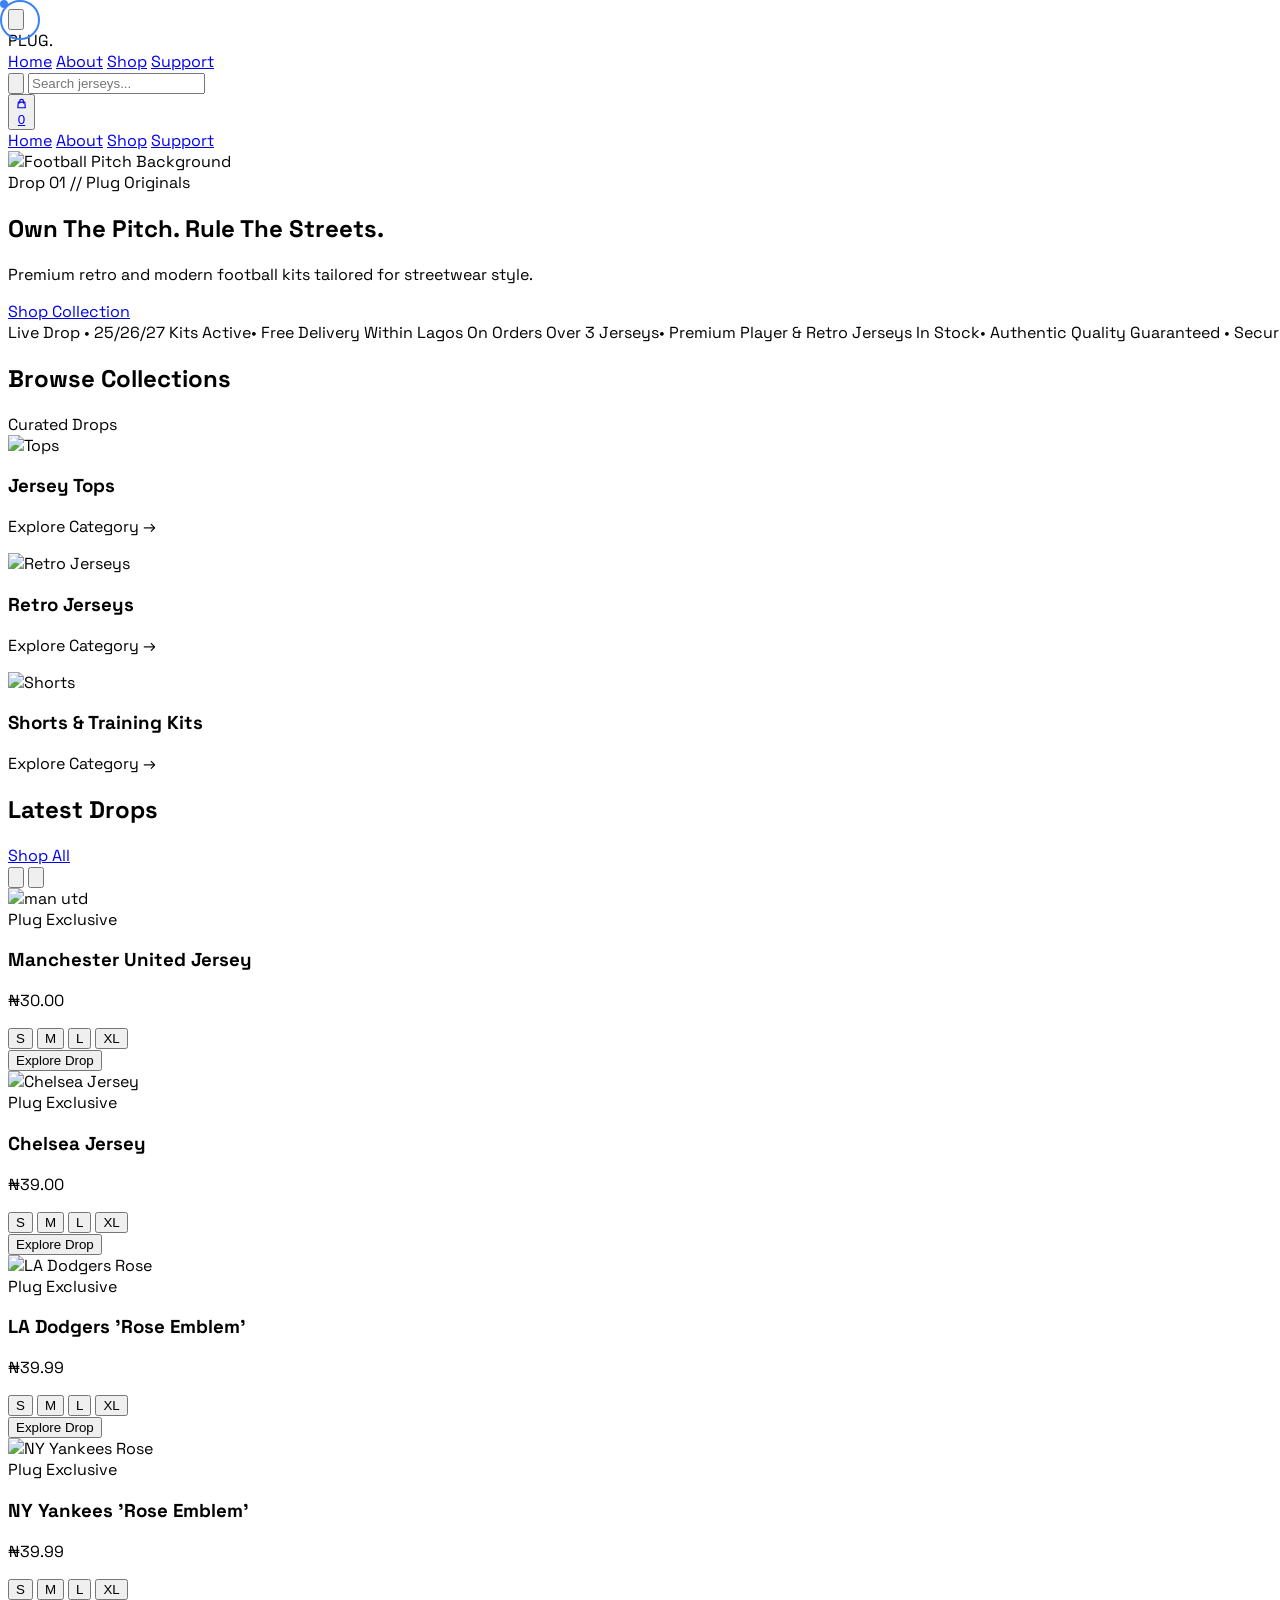
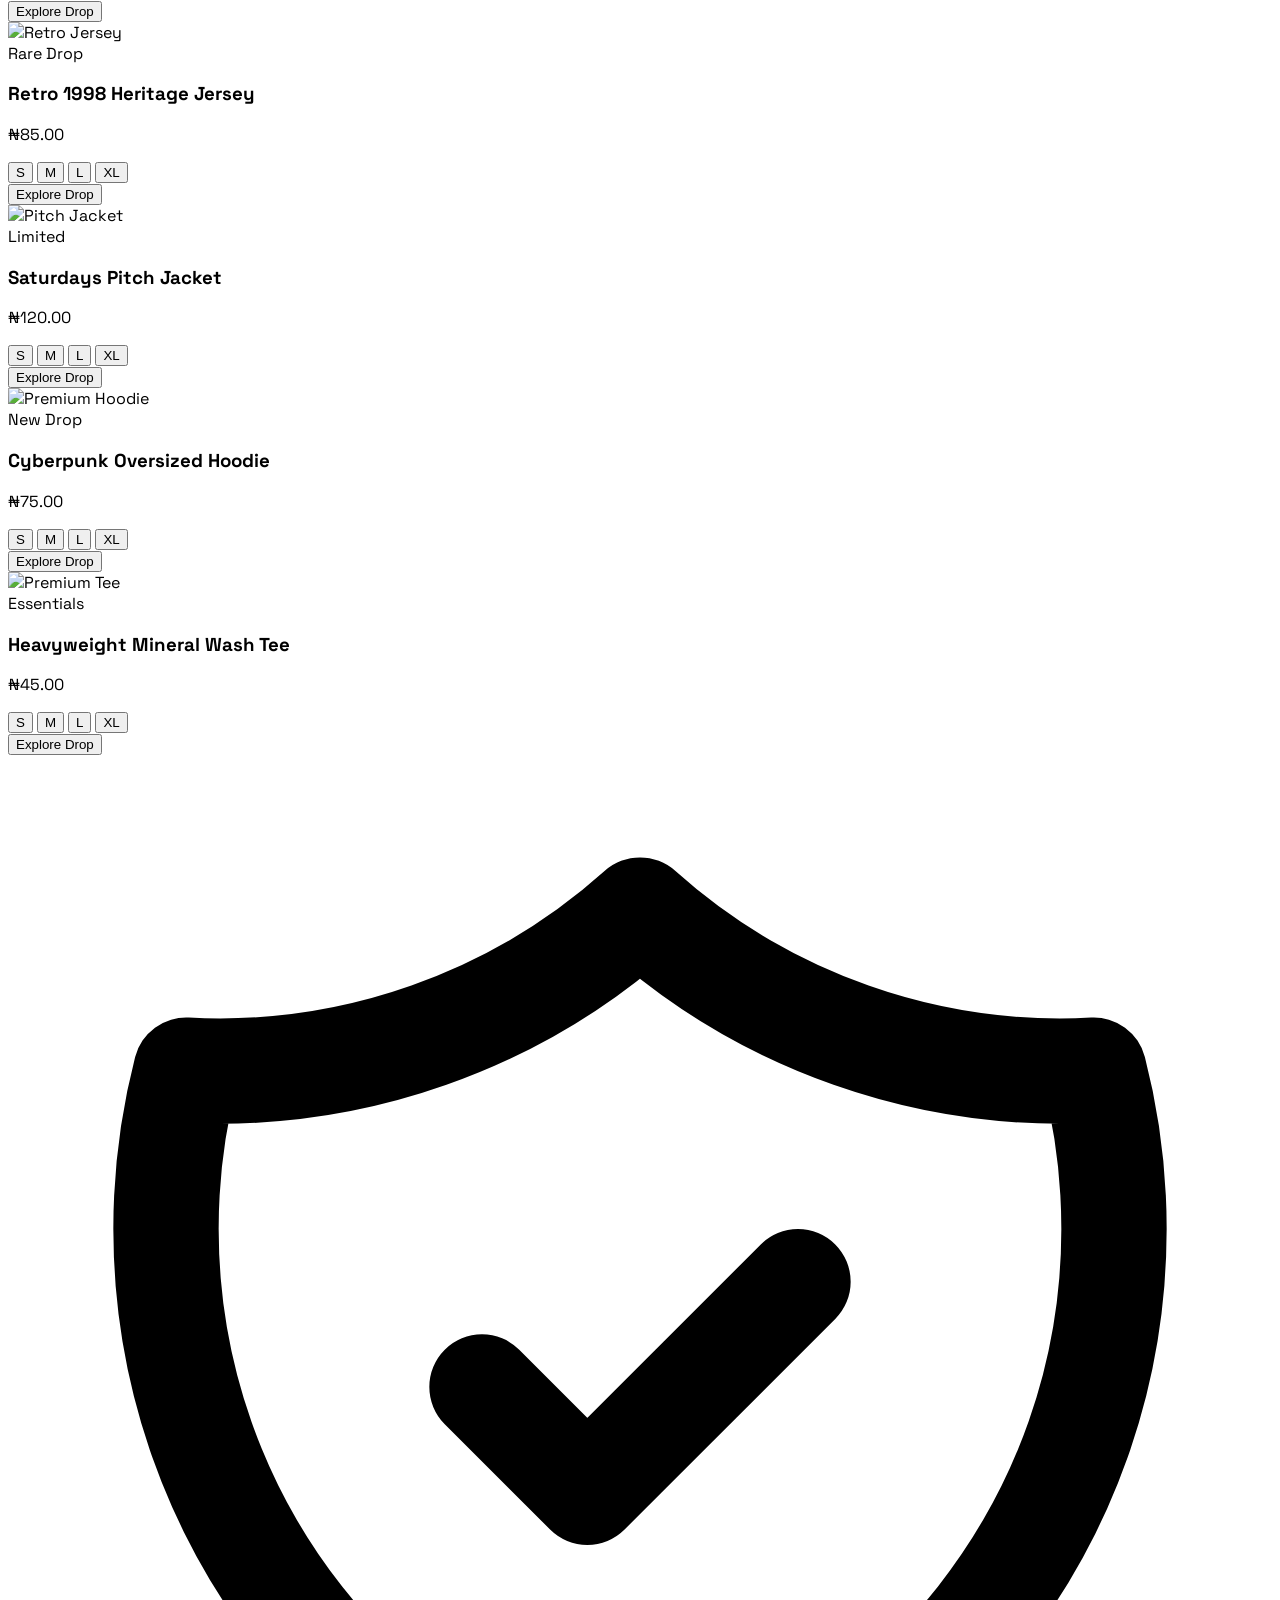
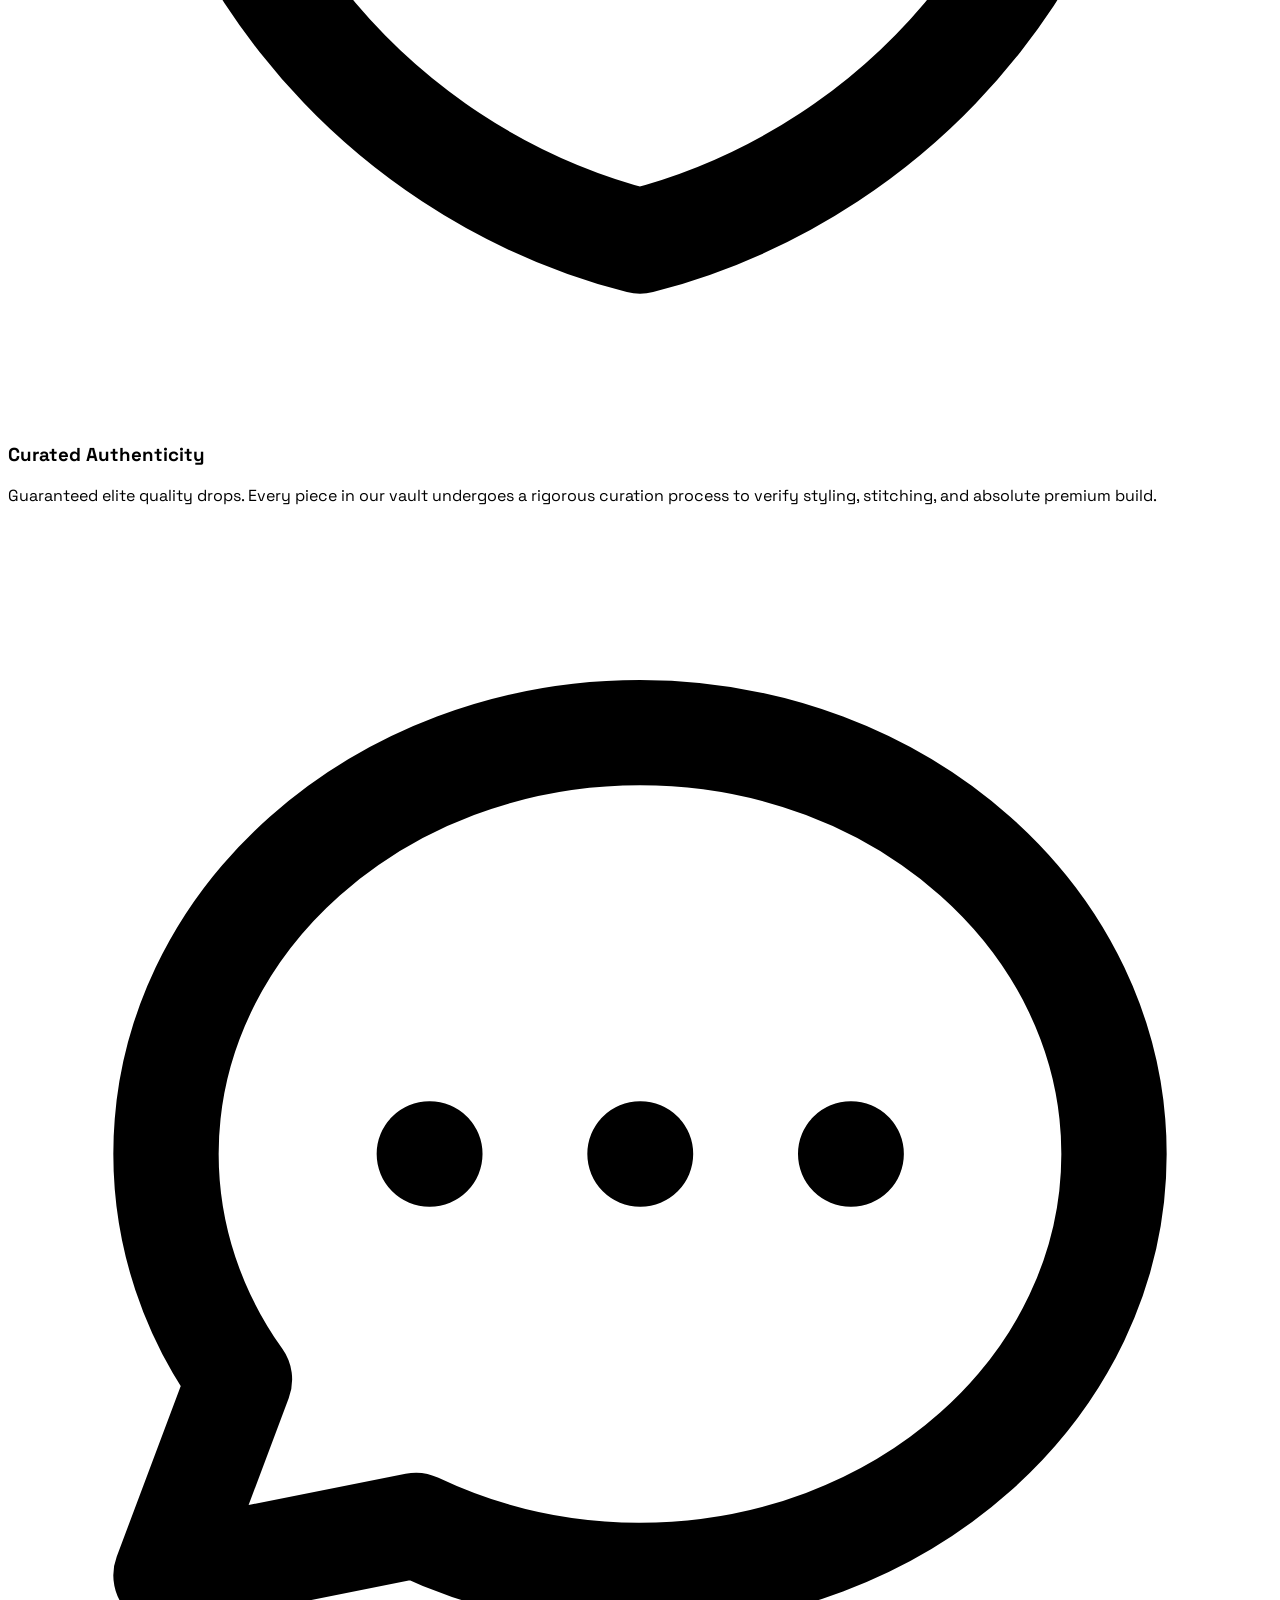
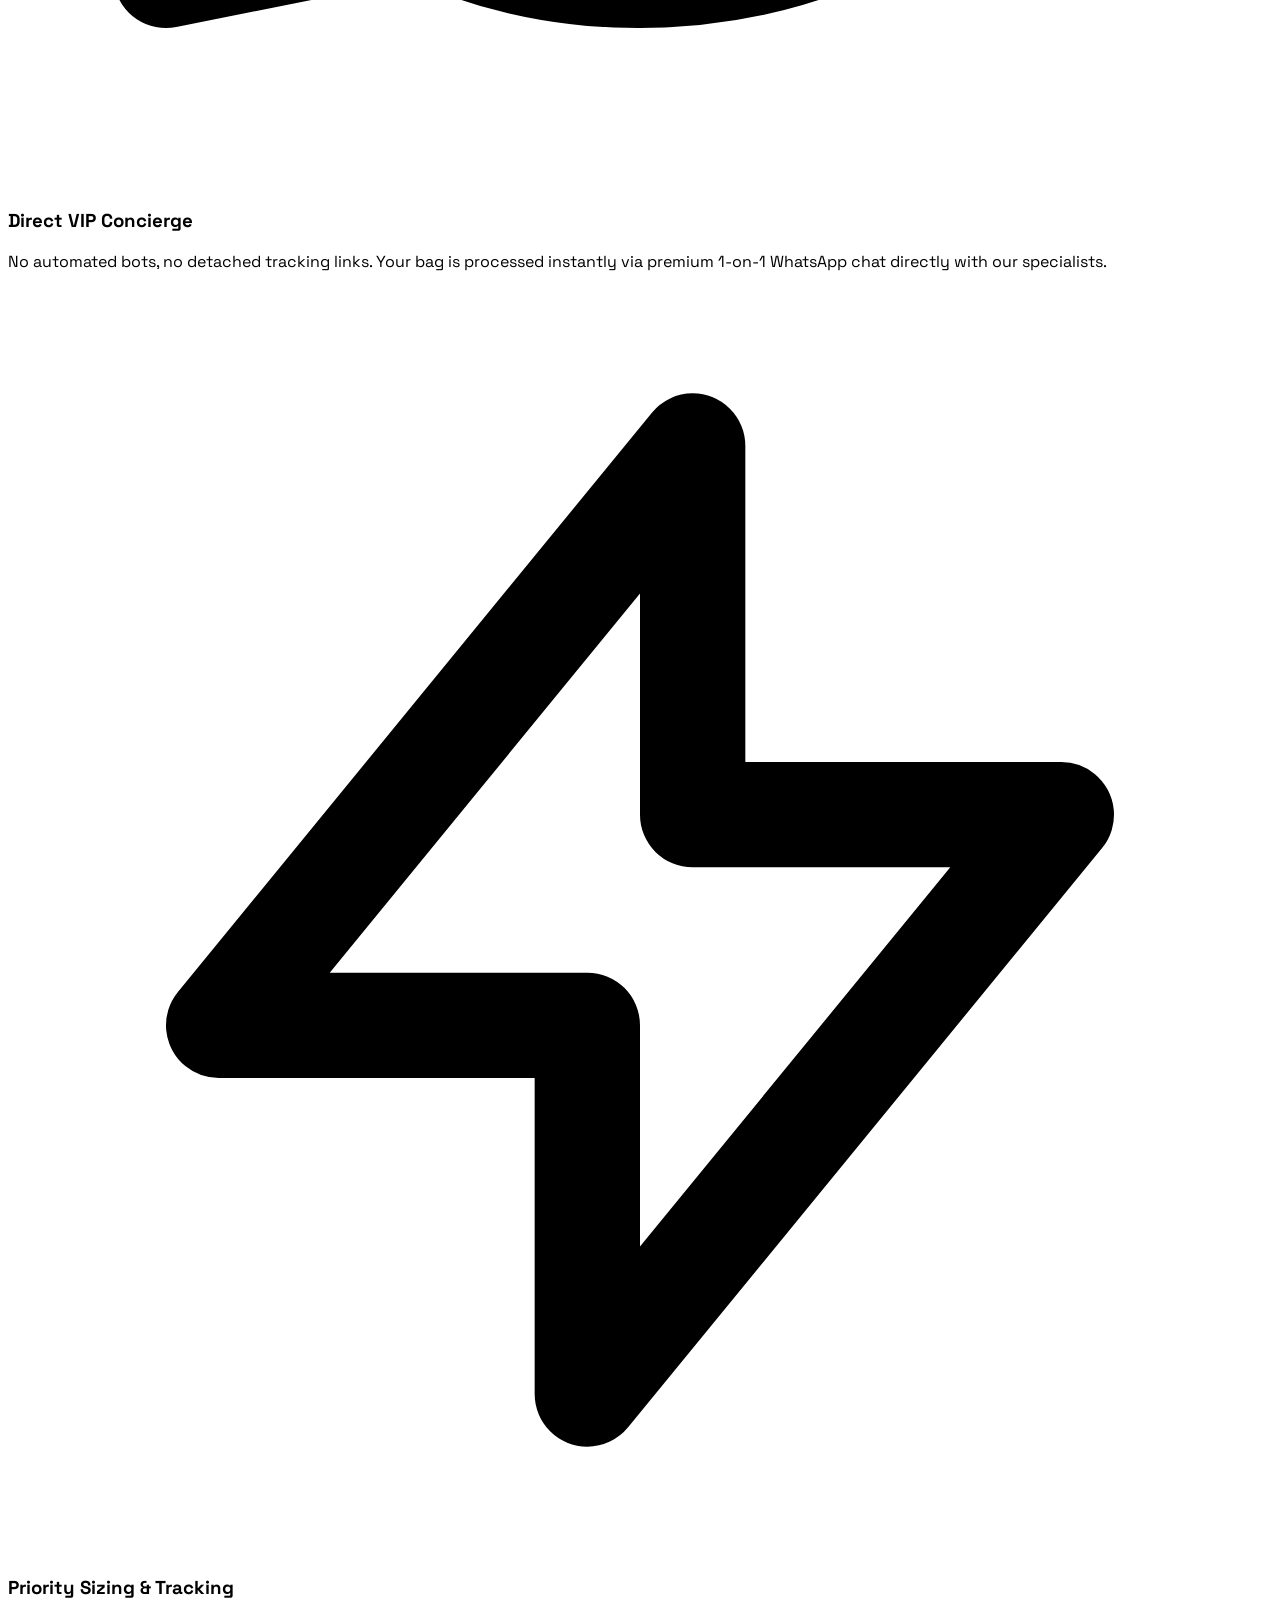
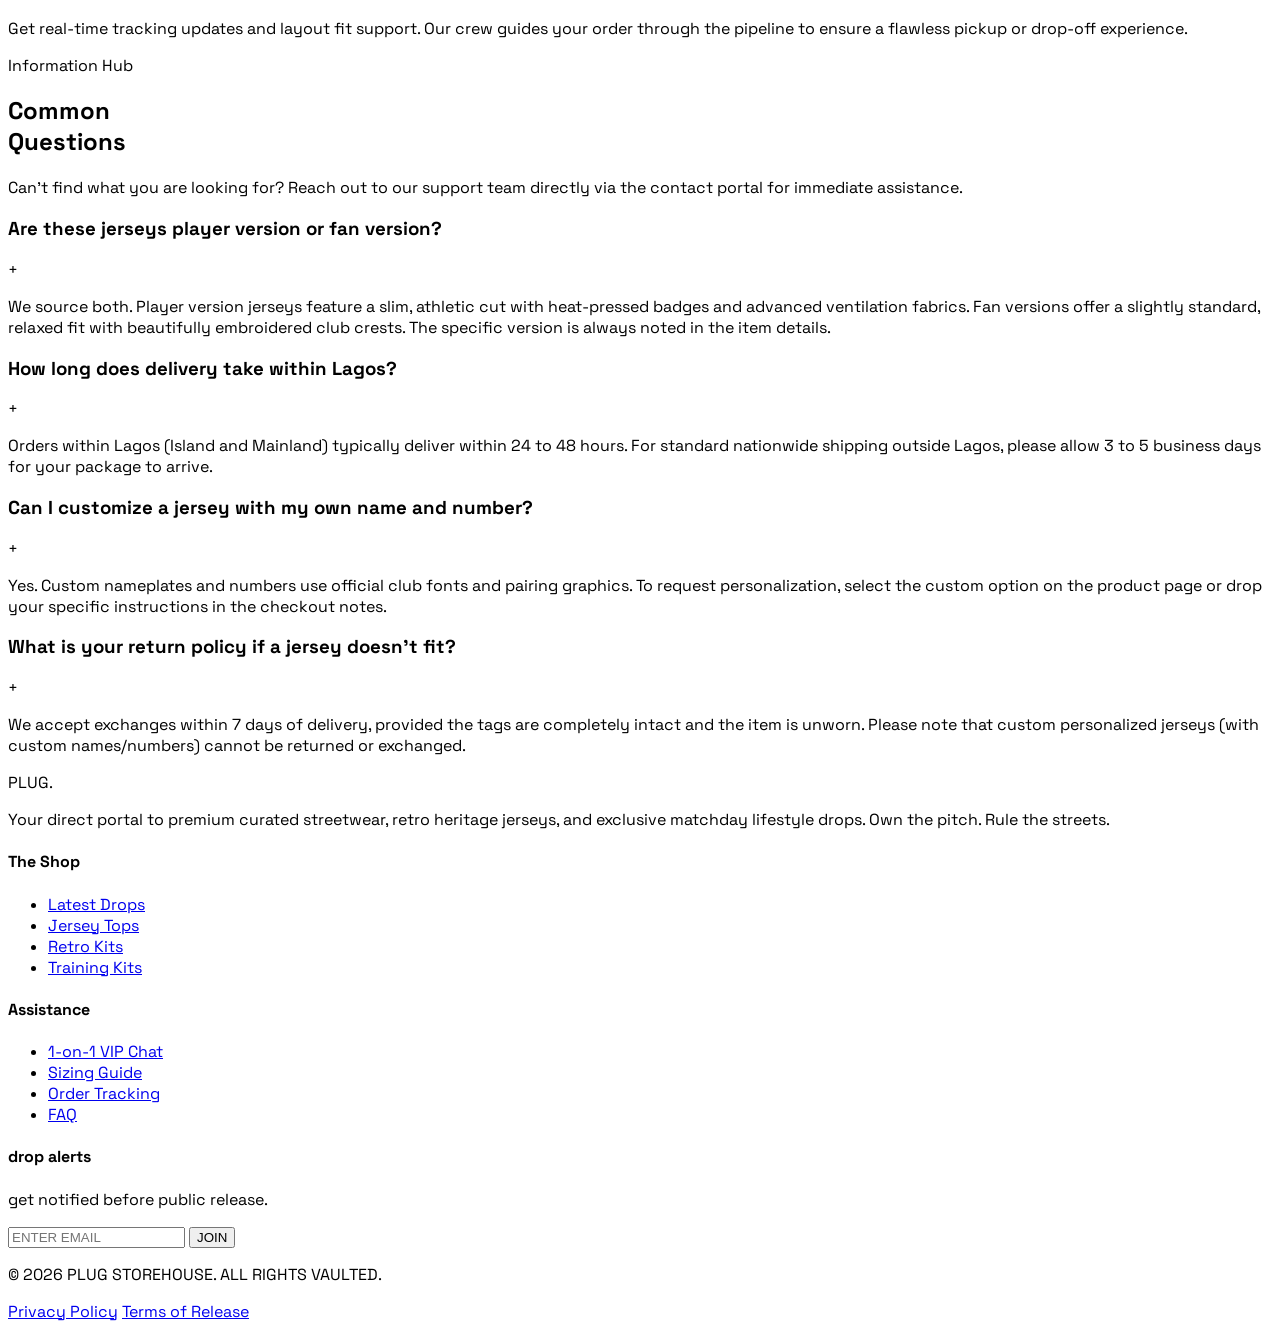
==== index.html @ 7f1b4b3a "Initial commit - full working store with custom cart" ====
<!DOCTYPE html>
<html lang="en">

<head>
    <meta charset="UTF-8">
    <meta name="viewport" content="width=device-width, initial-scale=1.0">
    <title>PLUG. | Premium Football Streetwear</title>

    <!-- Tailwind CSS CDN -->
    <script src="https://cdn.tailwindcss.com"></script>

    <!-- Google Fonts -->
    <link rel="preconnect" href="https://fonts.googleapis.com">
    <link rel="preconnect" href="https://fonts.gstatic.com" crossorigin>
    <link href="https://fonts.googleapis.com/css2?family=Space+Grotesk:wght@400;500;600;700&display=swap"
        rel="stylesheet">

    <style>
        body {
            font-family: 'Space Grotesk', sans-serif;
        }

        #carousel-container {
            scroll-snap-type: x mandatory;
            user-select: none;
            -webkit-user-drag: none;
        }

        #cursor-dot {
            width: 8px;
            height: 8px;
            background: #3b82f6;
            border-radius: 50%;
            position: fixed;
            top: 0;
            left: 0;
            pointer-events: none;
            z-index: 9999;
            transition: transform 0.1s ease;
        }

        #cursor-ring {
            width: 36px;
            height: 36px;
            border: 2px solid #3b82f6;
            border-radius: 50%;
            position: fixed;
            top: 0;
            left: 0;
            pointer-events: none;
            z-index: 9998;
            transition: transform 0.10s ease, width 0.3s ease, height 0.3s ease, background 0.8s ease;
        }

        #cursor-ring.hovering {
            width: 60px;
            height: 60px;
            background: rgba(59, 130, 246, 0.1);
            border-color: #3b82f6;
        }
        
    </style>
    
</head>

<body class="bg-[#0B0C0E] text-white antialiased">

    <!-- MAIN PAGE WRAPPER -->
    <div class="w-full min-h-screen pb-16 px-4 md:px-8">

        <!-- SITE CONTAINER (Keeps Navbar, Hero, and Products perfectly aligned in the center) -->
        <div class="max-w-7xl mx-auto flex flex-col gap-8">

           
            <header class="w-full pt-6 relative z-50 sticky top-0">
                <nav
                    class="w-full h-16 bg-neutral-900 border border-[#202226] rounded-full px-6 md:px-8 flex items-center justify-between">
                    <!-- Mobile Menu Toggle -->
                    <button id="mobileMenuBtn" class="flex md:hidden text-neutral-400 hover:text-white">
                        <svg class="w-6 h-6" fill="none" stroke="currentColor" viewBox="0 0 24 24">
                            <path stroke-linecap="round" stroke-linejoin="round" stroke-width="2"
                                d="M4 6h16M4 12h16M4 18h16"></path>
                        </svg>
                    </button>

                    <!-- Brand -->
                    <div class="text-white font-black tracking-widest text-sm uppercase">
                        PLUG<span class="text-blue-500">.</span>
                    </div>

                    <!-- Desktop Nav -->
                    <div class="hidden md:grid grid-cols-4 gap-1.5 backdrop-blur-md  p-1 rounded-xl min-w-[320px]">
                        <a href="index.html"
                            class="flex h-9 items-center justify-center text-[10px] font-bold uppercase tracking-widest text-white bg-white/10 rounded-lg">Home</a>
                            <a href="about.html"
                                class="flex h-9 items-center justify-center text-[10px] font-bold uppercase tracking-widest text-neutral-400 hover:text-white hover:bg-white/5 rounded-lg transition-colors">About</a>
                        <a href="product.html"
                            class="flex h-9 items-center justify-center text-[10px] font-bold uppercase tracking-widest text-neutral-400 hover:text-white hover:bg-white/5 rounded-lg transition-colors">Shop</a>
                        <a href="contact.html"
                            class="flex h-9 items-center justify-center text-[10px] font-bold uppercase tracking-widest text-neutral-400 hover:text-white hover:bg-white/5 rounded-lg transition-colors">Support</a>
                    </div>

                    <!-- Search & Cart -->
                    <div class="flex items-center gap-4 text-white">
                        <div class="relative flex items-center">
                            <button id="searchBtn" class="hover:text-neutral-400 focus:outline-none">
                                <svg class="w-4 h-4" fill="none" stroke="currentColor" viewBox="0 0 24 24">
                                    <path stroke-linecap="round" stroke-linejoin="round" stroke-width="2.5"
                                        d="M21 21l-6-6m2-5a7 7 0 11-14 0 7 7 0 0114 0z"></path>
                                </svg>
                            </button>
                            <input id="searchInput" type="text" placeholder="Search jerseys..."
                                class="hidden absolute right-0 top-10 w-48 bg-neutral-950 border border-neutral-800 text-[10px] text-white p-2 rounded-lg outline-none uppercase tracking-widest transition-all">
                        </div>
                        <button class="relative hover:text-neutral-400">
<a href="cart.html" class="relative text-white hover:text-neutral-400 transition-colors duration-200">
    <svg class="w-4 h-4" fill="none" stroke="currentColor" viewBox="0 0 24 24">
        <path stroke-linecap="round" stroke-linejoin="round" stroke-width="2.5"
            d="M16 11V7a4 4 0 00-8 0v4M5 9h14l1 12H4L5 9z"></path>
    </svg>
    <span id="navCartCountBadge"
        class="absolute -top-1.5 -right-1.5 bg-blue-600 text-white text-[8px] font-black w-3.5 h-3.5 rounded-full flex items-center justify-center">0</span>
</a>
                        </button>
                    </div>
                </nav>
                   <div id="mobileNavMenu"
                    class="hidden absolute top-24 left-0 w-full bg-neutral-900 border border-[#202226] rounded-2xl p-6 flex flex-col gap-4">
                    <a href="index.html"
                        class="text-white font-bold text-sm uppercase tracking-widest border-b border-neutral-800 pb-2">Home</a>
                        <a href="about.html"
                            class="text-neutral-400 hover:text-white font-bold text-sm uppercase tracking-widest border-b border-neutral-800 pb-2">About</a>
                    <a href="product.html"
                        class="text-neutral-400 hover:text-white font-bold text-sm uppercase tracking-widest border-b border-neutral-800 pb-2">Shop</a>
                    <a href="contact.html"
                        class="text-neutral-400 hover:text-white font-bold text-sm uppercase tracking-widest pb-1">Support</a>
                </div>
            </header>

            <!-- HERO SECTION -->
            <section
                class="relative h-[55vh] w-full rounded-2xl overflow-hidden bg-neutral-900 border border-[#202226]">
                <!-- Background Image Layer -->
                <div class="absolute inset-0 w-full h-full">
                    <img src="https://res.cloudinary.com/dvcuxyh99/image/upload/f_auto,q_auto/v1783344780/pexels-photo-33276897_lgdamw.jpg"
                        alt="Football Pitch Background" class="w-full h-full object-cover opacity-80 object-center">
                    <!-- Dark Gradient Fade Overlay -->
                    <div class="absolute inset-0 bg-gradient-to-t from-[#0B0C0E] via-black/25 to-black/40"></div>
                </div>

                <!-- Hero Content Box -->
                <div class="relative z-10 h-full w-full flex flex-col items-center justify-center text-center px-6">
                    <span class="text-[10px] font-bold tracking-[0.3em] text-[#646D7B] uppercase mb-3">Drop 01 // Plug
                        Originals</span>
                    <h1 class="text-3xl sm:text-5xl font-black uppercase tracking-tighter text-white mb-4 leading-none">
                        Own The Pitch. Rule The Streets.
                    </h1>
                    <p class="text-[11px] font-medium text-neutral-100 max-w-sm tracking-wide uppercase mb-6">
                        Premium retro and modern football kits tailored for streetwear style.
                    </p>
                    <a href="product.html"
                        class="px-8 py-3  text-white text-[11px] font-bold uppercase tracking-widest transition-all active:scale-[0.98]. bg-white/10 backdrop-blur-md border rounded-xl border-white/20 hover:bg-white/20">
                        Shop Collection
                    </a>

                </div>
            </section>
            
<!-- INFINITE LIVE DROP TICKER -->
<div class="w-full bg-[#111214] border-y border-[#202226] py-3.5 overflow-hidden select-none flex">
    
    <style>
        @keyframes marquee {
            0% { transform: translateX(0%); }
            100% { transform: translateX(-50%); }
        }
        .animate-marquee {
            display: flex;
            width: max-content;
            animation: marquee 25s linear infinite;
        }
        .animate-marquee:hover {
            animation-play-state: paused;
        }
    </style>

    <!-- Added whitespace-nowrap here so text never stacks -->
    <div class="animate-marquee gap-16 pr-16 text-[10px] font-black tracking-[0.25em] text-[#9AA3AE] uppercase whitespace-nowrap">
        
        <!-- FIRST SET -->
        <span class="flex items-center gap-3"> Live Drop <span class="text-blue-500">•</span> 25/26/27 Kits Active</span>
        <span class="flex items-center gap-3"> <span class="text-blue-500">•</span> Free Delivery Within Lagos On Orders Over 3 Jerseys</span>
        <span class="flex items-center gap-3"> <span class="text-blue-500">•</span> Premium Player & Retro Jerseys In Stock</span>
        <span class="flex items-center gap-3"> <span class="text-blue-500">•</span> Authentic Quality Guaranteed  <span class="text-blue-500">•</span> Secure Checkout</span>
        
        <!-- DUPLICATE SET -->
        <span class="flex items-center gap-3">Live Drop <span class="text-blue-500">•</span> 25/26/27 Kits Active</span>
        <span class="flex items-center gap-3"> <span class="text-blue-500">•</span> Free Delivery Within Lagos On Orders Over 3 Jerseys</span>
        <span class="flex items-center gap-3"> <span class="text-blue-500">•</span> Premium Player & Retro Jerseys In Stock</span>
        <span class="flex items-center gap-3"> <span class="text-blue-500">•</span> Authentic Quality Guaranteed <span class="text-blue-500">•</span> Secure Checkout</span>

    </div>
</div>

            <!-- BROWSE COLLECTIONS CATEGORIES -->
            <section class="w-full flex flex-col gap-4">
                <!-- Section Header Line -->
                <div class="flex items-center justify-between border-b border-[#202226] pb-3">
                    <h2 class="text-xs font-bold uppercase tracking-[0.2em] text-white">Browse Collections</h2>
                    <span class="text-[10px] font-bold text-[#646D7B] uppercase tracking-wider">Curated Drops</span>
                </div>

                <!-- 3-Column Image Grid -->
                <div class="grid grid-cols- sm:grid-cols-3 gap-4">

                    <!-- Category 1: Tops -->
                    <div
                        class="group relative h-60 rounded-xl overflow-hidden bg-neutral-900 border border-[#202226] cursor-pointer">
                        <img src="https://i.pinimg.com/736x/94/6e/47/946e4723ccdc39c54df42b5331973f6a.jpg" alt="Tops"
                            class="absolute inset-0 w-full h-full object-cover opacity-60 transition-transform duration-500 group-hover:scale-105">
                        <div class="absolute inset-0 bg-gradient-to-t from-black via-transparent to-transparent"></div>
                        <div class="absolute bottom-4 left-4 z-10">
                            <h3 class="text-xs font-bold uppercase tracking-widest text-white">Jersey Tops</h3>
                            <p class="text-[9px] font-medium text-[#646D7B] uppercase tracking-wider mt-0.5">Explore
                                Category →</p>
                        </div>
                    </div>

                    <!-- Category 2: RETRO -->
                    <div
                        class="group relative h-60 rounded-xl overflow-hidden bg-neutral-900 border border-[#202226] cursor-pointer">
                        <img src="https://images.pexels.com/photos/28071777/pexels-photo-28071777.jpeg"
                            alt="Retro Jerseys"
                            class="absolute inset-0 w-full h-full object-cover opacity-60 transition-transform duration-500 group-hover:scale-105">
                        <div class="absolute inset-0 bg-gradient-to-t from-black via-transparent to-transparent"></div>
                        <div class="absolute bottom-4 left-4 z-10">
                            <h3 class="text-xs font-bold uppercase tracking-widest text-white">Retro Jerseys</h3>
                            <p class="text-[9px] font-medium text-[#646D7B] uppercase tracking-wider mt-0.5">Explore
                                Category →</p>
                        </div>
                    </div>

                    <!-- Category 3: Shorts -->
                    <div
                        class="group relative h-60 rounded-xl overflow-hidden bg-neutral-900 border border-[#202226] cursor-pointer">
                        <img src="https://i.pinimg.com/1200x/b2/cd/e6/b2cde6f30bd49ee66d9bb7b81553a449.jpg" alt="Shorts"
                            class="absolute inset-0 w-full h-full object-cover opacity-60 transition-transform duration-500 group-hover:scale-105">
                        <div class="absolute inset-0 bg-gradient-to-t from-black via-transparent to-transparent"></div>
                        <div class="absolute bottom-4 left-4 z-10">
                            <h3 class="text-xs font-bold uppercase tracking-widest text-white">Shorts & Training Kits
                            </h3>
                            <p class="text-[9px] font-medium text-[#646D7B] uppercase tracking-wider mt-0.5">Explore
                                Category →</p>
                        </div>
                    </div>

                </div>
            </section>

            

            <!-- 1. THE LATEST DROPS CAROUSEL               -->
            <section id="shop"
                class="py-16 bg-neutral-950 text-white font-['Space_Grotesk'] sans-serif relative overflow-hidden">
                <div class="max-w-7xl mx-auto px-4 sm:px-6 lg:px-8 relative group/carousel">

                    <!-- Bold Streetwear Header -->
                    <div class="flex justify-between items-baseline border-b border-neutral-900 pb-4 mb-8">
                        <h2 class="text-3xl md:text-4xl font-black tracking-tighter uppercase text-neutral-100">
                            Latest <span class="text-blue-500">Drops</span>
                        </h2>
                        <a href="product.html"
                            class="text-xs font-bold uppercase tracking-widest text-neutral-400 hover:text-blue-400 transition-colors">
                            Shop All
                        </a>
                    </div>

                    <!-- Frosted Left Arrow Button -->
                    <button id="carousel-prev" type="button"
                        class="absolute left-6 top-[55%] -translate-y-1/2 z-30 flex items-center justify-center w-12 h-12 rounded-full border border-white/10 bg-black/30 backdrop-blur-md text-white md:opacity-0 md:group-hover/carousel:opacity-100 transition-all duration-300 hover:bg-blue-500 hover:border-blue-500 focus:outline-none shadow-2xl active:scale-95"
                        aria-label="Previous drops">
                        <svg class="w-5 h-5 stroke-[3]" fill="none" stroke="currentColor" viewBox="0 0 24 24">
                            <path stroke-linecap="round" stroke-linejoin="round" d="M15.75 19.5L8.25 12l7.5-7.5" />
                        </svg>
                    </button>

                    <!-- Frosted Right Arrow Button -->
                    <button id="carousel-next" type="button"
                        class="absolute right-6 top-[55%] -translate-y-1/2 z-30 flex items-center justify-center w-12 h-12 rounded-full border border-white/10 bg-black/30 backdrop-blur-md text-white md:opacity-0 md:group-hover/carousel:opacity-100 transition-all duration-300 hover:bg-blue-500 hover:border-blue-500 focus:outline-none shadow-2xl active:scale-95"
                        aria-label="Next drops">
                        <svg class="w-5 h-5 stroke-[3]" fill="none" stroke="currentColor" viewBox="0 0 24 24">
                            <path stroke-linecap="round" stroke-linejoin="round" d="M8.25 4.5l7.5 7.5-7.5 7.5" />
                        </svg>
                    </button>

                    <!-- Scrollable Carousel Wrapper -->
                    <div id="carousel-container"
                        class="flex gap-6 overflow-x-auto snap-h snap-mandatory scroll-smooth pb-6 select-none cursor-grab active:cursor-grabbing"
                        style="scrollbar-width: none; -ms-overflow-style: none;">
                        <!-- Hide scrollbar for Webkit browsers -->
                        <style>
                            #carousel-container::-webkit-scrollbar {
                                display: none;
                            }
                        </style>

                        <!-- CARD 1 -->
                        <div
                            class="snap-start shrink-0 w-[85%] sm:w-[calc(50%-12px)] lg:w-[calc(25%-18px)] group relative aspect-[3/4] rounded-2xl overflow-hidden bg-neutral-900 shadow-2xl border border-neutral-900 hover:border-neutral-800 transition-all duration-300">
                            <img src="https://res.cloudinary.com/dvcuxyh99/image/upload/f_auto,q_auto/v1782149586/MANCHESTER-UNITED_nvdcwo.jpg"
                                alt="man utd"
                                class="absolute inset-0 w-full h-full object-cover transition-transform duration-700 ease-out group-hover:scale-105"
                                loading="lazy" />
                            <div
                                class="absolute inset-0 bg-gradient-to-t from-neutral-950 via-neutral-950/40 to-neutral-950/20 z-10">
                            </div>
                            <span
                                class="absolute top-4 left-4 z-20 bg-blue-500 text-white text-[9px] font-black uppercase tracking-widest px-2.5 py-1 rounded-md shadow-md">Plug
                                Exclusive</span>
                            <div class="absolute inset-x-0 bottom-0 p-5 z-20 flex flex-col justify-end">
                                <div class="mb-3">
                                    <h3
                                        class="text-sm font-black uppercase tracking-tight text-white line-clamp-1 group-hover:text-blue-400 transition-colors duration-200">
                                        Manchester United Jersey</h3>
                                    <p class="text-xs font-bold text-neutral-400 mt-0.5">₦30.00</p>
                                </div>
                                <div class="mb-4">
                                    <div
                                        class="grid grid-cols-4 gap-1 rounded-md bg-black/15 backdrop-blur-md p-1 border border-white/10">
                                        <button type="button"
                                            class="py-1 text-[10px] font-black uppercase rounded bg-white/5 border border-white/10 text-neutral-300 hover:bg-blue-500 hover:text-white hover:border-blue-500 transition-all">S</button>
                                        <button type="button"
                                            class="py-1 text-[10px] font-black uppercase rounded bg-white/5 border border-white/10 text-neutral-300 hover:bg-blue-500 hover:text-white hover:border-blue-500 transition-all">M</button>
                                        <button type="button"
                                            class="py-1 text-[10px] font-black uppercase rounded bg-white/5 border border-white/10 text-neutral-300 hover:bg-blue-500 hover:text-white hover:border-blue-500 transition-all">L</button>
                                        <button type="button"
                                            class="py-1 text-[10px] font-black uppercase rounded bg-white/5 border border-white/10 text-neutral-300 hover:bg-blue-500 hover:text-white hover:border-blue-500 transition-all">XL</button>
                                    </div>
                                </div>
                                <a href="product.html" class="w-full">
                                    <button type="button"
                                        class="w-full inline-flex items-center justify-center px-4 py-2.5 bg-white hover:bg-white/20 hover:text-white text-black font-black uppercase tracking-widest text-[11px] rounded-xl transition-all duration-300 transform active:scale-[0.98] shadow-lg">Explore Drop</button>
                                </a>
                            </div>
                        </div>

                        <!-- CARD 2 -->
                        <div
                            class="snap-start shrink-0 w-[85%] sm:w-[calc(50%-12px)] lg:w-[calc(25%-18px)] group relative aspect-[3/4] rounded-2xl overflow-hidden bg-neutral-900 shadow-2xl border border-neutral-900 hover:border-neutral-800 transition-all duration-300">
                            <img src=" https://res.cloudinary.com/dvcuxyh99/image/upload/f_auto,q_auto/v1782149583/Chelsea-Away-Jersey-25-26-Season.jpg_cogcyf.webp"
                                alt="Chelsea Jersey"
                                class="absolute inset-0 w-full h-full object-cover transition-transform duration-700 ease-out group-hover:scale-105"
                                loading="lazy" />
                            <div
                                class="absolute inset-0 bg-gradient-to-t from-neutral-950 via-neutral-950/40 to-neutral-950/20 z-10">
                            </div>
                            <span
                                class="absolute top-4 left-4 z-20 bg-blue-500 text-white text-[9px] font-black uppercase tracking-widest px-2.5 py-1 rounded-md shadow-md">Plug
                                Exclusive</span>
                            <div class="absolute inset-x-0 bottom-0 p-5 z-20 flex flex-col justify-end">
                                <div class="mb-3">
                                    <h3
                                        class="text-sm font-black uppercase tracking-tight text-white line-clamp-1 group-hover:text-blue-400 transition-colors duration-200">
                                        Chelsea Jersey</h3>
                                    <p class="text-xs font-bold text-neutral-400 mt-0.5">₦39.00</p>
                                </div>
                                <div class="mb-4">
                                    <div class="grid grid-cols-4 gap-1">
                                        <button type="button"
                                            class="py-1 text-[10px] font-black uppercase rounded bg-white/5 border border-white/10 text-neutral-300 hover:bg-blue-500 hover:text-white">S</button>
                                        <button type="button"
                                            class="py-1 text-[10px] font-black uppercase rounded bg-white/5 border border-white/10 text-neutral-300 hover:bg-blue-500 hover:text-white">M</button>
                                        <button type="button"
                                            class="py-1 text-[10px] font-black uppercase rounded bg-white/5 border border-white/10 text-neutral-300 hover:bg-blue-500 hover:text-white">L</button>
                                        <button type="button"
                                            class="py-1 text-[10px] font-black uppercase rounded bg-white/5 border border-white/10 text-neutral-300 hover:bg-blue-500 hover:text-white">XL</button>
                                    </div>
                                </div>
                                  <a href="product.html" class="w-full">
                                    <button type="button"
                                        class="w-full inline-flex items-center justify-center px-4 py-2.5 bg-white hover:bg-white/20 hover:text-white text-black font-black uppercase tracking-widest text-[11px] rounded-xl transition-all duration-300 transform active:scale-[0.98] shadow-lg">Explore Drop</button>
                                </a>
                            </div>
                        </div>

                        <!-- CARD 3 -->
                        <div
                            class="snap-start shrink-0 w-[85%] sm:w-[calc(50%-12px)] lg:w-[calc(25%-18px)] group relative aspect-[3/4] rounded-2xl overflow-hidden bg-neutral-900 shadow-2xl border border-neutral-900 hover:border-neutral-800 transition-all duration-300">
                            <img src="https://res.cloudinary.com/dvcuxyh99/image/upload/f_auto,q_auto/v1782149584/Real-Madrid_a01wyc.jpg"
                                alt="LA Dodgers Rose"
                                class="absolute inset-0 w-full h-full object-cover transition-transform duration-700 ease-out group-hover:scale-105"
                                loading="lazy" />
                            <div
                                class="absolute inset-0 bg-gradient-to-t from-neutral-950 via-neutral-950/40 to-neutral-950/20 z-10">
                            </div>
                            <span
                                class="absolute top-4 left-4 z-20 bg-blue-500 text-white text-[9px] font-black uppercase tracking-widest px-2.5 py-1 rounded-md shadow-md">Plug
                                Exclusive</span>
                            <div class="absolute inset-x-0 bottom-0 p-5 z-20 flex flex-col justify-end">
                                <div class="mb-3">
                                    <h3
                                        class="text-sm font-black uppercase tracking-tight text-white line-clamp-1 group-hover:text-blue-400 transition-colors duration-200">
                                        LA Dodgers 'Rose Emblem'</h3>
                                    <p class="text-xs font-bold text-neutral-400 mt-0.5">₦39.99</p>
                                </div>
                                <div class="mb-4">
                                    <div class="grid grid-cols-4 gap-1">
                                        <button type="button"
                                            class="py-1 text-[10px] font-black uppercase rounded bg-white/5 border border-white/10 text-neutral-300 hover:bg-blue-500 hover:text-white">S</button>
                                        <button type="button"
                                            class="py-1 text-[10px] font-black uppercase rounded bg-white/5 border border-white/10 text-neutral-300 hover:bg-blue-500 hover:text-white">M</button>
                                        <button type="button"
                                            class="py-1 text-[10px] font-black uppercase rounded bg-white/5 border border-white/10 text-neutral-300 hover:bg-blue-500 hover:text-white">L</button>
                                        <button type="button"
                                            class="py-1 text-[10px] font-black uppercase rounded bg-white/5 border border-white/10 text-neutral-300 hover:bg-blue-500 hover:text-white">XL</button>
                                    </div>
                                </div>
                                 <a href="product.html" class="w-full">
                                    <button type="button"
                                        class="w-full inline-flex items-center justify-center px-4 py-2.5 bg-white hover:bg-white/20 hover:text-white text-black font-black uppercase tracking-widest text-[11px] rounded-xl transition-all duration-300 transform active:scale-[0.98] shadow-lg">Explore Drop</button>
                                </a>
                            </div>
                        </div>

                        <!-- CARD 4 -->
                        <div
                            class="snap-start shrink-0 w-[85%] sm:w-[calc(50%-12px)] lg:w-[calc(25%-18px)] group relative aspect-[3/4] rounded-2xl overflow-hidden bg-neutral-900 shadow-2xl border border-neutral-900 hover:border-neutral-800 transition-all duration-300">
                            <img src=" https://res.cloudinary.com/dvcuxyh99/image/upload/f_auto,q_auto/v1782149584/FC-Barcelona_it9w9b.jpg"
                                alt="NY Yankees Rose"
                                class="absolute inset-0 w-full h-full object-cover transition-transform duration-700 ease-out group-hover:scale-105"
                                loading="lazy" />
                            <div
                                class="absolute inset-0 bg-gradient-to-t from-neutral-950 via-neutral-950/40 to-neutral-950/20 z-10">
                            </div>
                            <span
                                class="absolute top-4 left-4 z-20 bg-blue-500 text-white text-[9px] font-black uppercase tracking-widest px-2.5 py-1 rounded-md shadow-md">Plug
                                Exclusive</span>
                            <div class="absolute inset-x-0 bottom-0 p-5 z-20 flex flex-col justify-end">
                                <div class="mb-3">
                                    <h3
                                        class="text-sm font-black uppercase tracking-tight text-white line-clamp-1 group-hover:text-blue-400 transition-colors duration-200">
                                        NY Yankees 'Rose Emblem'</h3>
                                    <p class="text-xs font-bold text-neutral-400 mt-0.5">₦39.99</p>
                                </div>
                                <div class="mb-4">
                                    <div class="grid grid-cols-4 gap-1">
                                        <button type="button"
                                            class="py-1 text-[10px] font-black uppercase rounded bg-white/5 border border-white/10 text-neutral-300 hover:bg-blue-500 hover:text-white">S</button>
                                        <button type="button"
                                            class="py-1 text-[10px] font-black uppercase rounded bg-white/5 border border-white/10 text-neutral-300 hover:bg-blue-500 hover:text-white">M</button>
                                        <button type="button"
                                            class="py-1 text-[10px] font-black uppercase rounded bg-white/5 border border-white/10 text-neutral-300 hover:bg-blue-500 hover:text-white">L</button>
                                        <button type="button"
                                            class="py-1 text-[10px] font-black uppercase rounded bg-white/5 border border-white/10 text-neutral-300 hover:bg-blue-500 hover:text-white">XL</button>
                                    </div>
                                </div>
          <a href="product.html" class="w-full">
                                    <button type="button"
                                        class="w-full inline-flex items-center justify-center px-4 py-2.5 bg-white hover:bg-white/20 hover:text-white text-black font-black uppercase tracking-widest text-[11px] rounded-xl transition-all duration-300 transform active:scale-[0.98] shadow-lg">Explore Drop</button>
                                </a>
                            </div>
                        </div>

                        <!-- CARD 5 -->
                        <div
                            class="snap-start shrink-0 w-[85%] sm:w-[calc(50%-12px)] lg:w-[calc(25%-18px)] group relative aspect-[3/4] rounded-2xl overflow-hidden bg-neutral-900 shadow-2xl border border-neutral-900 hover:border-neutral-800 transition-all duration-300">
                            <img src=" https://res.cloudinary.com/dvcuxyh99/image/upload/f_auto,q_auto/v1782149585/man-city_pzfxi2.jpg"
                                alt="Retro Jersey"
                                class="absolute inset-0 w-full h-full object-cover transition-transform duration-700 ease-out group-hover:scale-105"
                                loading="lazy" />
                            <div
                                class="absolute inset-0 bg-gradient-to-t from-neutral-950 via-neutral-950/40 to-neutral-950/20 z-10">
                            </div>
                            <span
                                class="absolute top-4 left-4 z-20 bg-blue-500 text-white text-[9px] font-black uppercase tracking-widest px-2.5 py-1 rounded-md shadow-md">Rare
                                Drop</span>
                            <div class="absolute inset-x-0 bottom-0 p-5 z-20 flex flex-col justify-end">
                                <div class="mb-3">
                                    <h3
                                        class="text-sm font-black uppercase tracking-tight text-white line-clamp-1 group-hover:text-blue-400 transition-colors duration-200">
                                        Retro 1998 Heritage Jersey</h3>
                                    <p class="text-xs font-bold text-neutral-400 mt-0.5">₦85.00</p>
                                </div>
                                <div class="mb-4">
                                    <div class="grid grid-cols-4 gap-1">
                                        <button type="button"
                                            class="py-1 text-[10px] font-black uppercase rounded bg-white/5 border border-white/10 text-neutral-300 hover:bg-blue-500 hover:text-white">S</button>
                                        <button type="button"
                                            class="py-1 text-[10px] font-black uppercase rounded bg-white/5 border border-white/10 text-neutral-300 hover:bg-blue-500 hover:text-white">M</button>
                                        <button type="button"
                                            class="py-1 text-[10px] font-black uppercase rounded bg-white/5 border border-white/10 text-neutral-300 hover:bg-blue-500 hover:text-white">L</button>
                                        <button type="button"
                                            class="py-1 text-[10px] font-black uppercase rounded bg-white/5 border border-white/10 text-neutral-300 hover:bg-blue-500 hover:text-white">XL</button>
                                    </div>
                                </div>
                                  <a href="product.html" class="w-full">
                                    <button type="button"
                                        class="w-full inline-flex items-center justify-center px-4 py-2.5 bg-white hover:bg-white/20 hover:text-white text-black font-black uppercase tracking-widest text-[11px] rounded-xl transition-all duration-300 transform active:scale-[0.98] shadow-lg">Explore Drop</button>
                                </a>
                            </div>
                        </div>

                        <!-- CARD 6 -->
                        <div
                            class="snap-start shrink-0 w-[85%] sm:w-[calc(50%-12px)] lg:w-[calc(25%-18px)] group relative aspect-[3/4] rounded-2xl overflow-hidden bg-neutral-900 shadow-2xl border border-neutral-900 hover:border-neutral-800 transition-all duration-300">
                            <img src="https://res.cloudinary.com/dvcuxyh99/image/upload/f_auto,q_auto/v1782149586/Nottingham-Forest-Away-Jersey_sdexim.jpg"
                                alt="Pitch Jacket"
                                class="absolute inset-0 w-full h-full object-cover transition-transform duration-700 ease-out group-hover:scale-105"
                                loading="lazy" />
                            <div
                                class="absolute inset-0 bg-gradient-to-t from-neutral-950 via-neutral-950/40 to-neutral-950/20 z-10">
                            </div>
                            <span
                                class="absolute top-4 left-4 z-20 bg-blue-500 text-white text-[9px] font-black uppercase tracking-widest px-2.5 py-1 rounded-md shadow-md">Limited</span>
                            <div class="absolute inset-x-0 bottom-0 p-5 z-20 flex flex-col justify-end">
                                <div class="mb-3">
                                    <h3
                                        class="text-sm font-black uppercase tracking-tight text-white line-clamp-1 group-hover:text-blue-400 transition-colors duration-200">
                                        Saturdays Pitch Jacket</h3>
                                    <p class="text-xs font-bold text-neutral-400 mt-0.5">₦120.00</p>
                                </div>
                                <div class="mb-4">
                                    <div class="grid grid-cols-4 gap-1">
                                        <button type="button"
                                            class="py-1 text-[10px] font-black uppercase rounded bg-white/5 border border-white/10 text-neutral-300 hover:bg-blue-500 hover:text-white">S</button>
                                        <button type="button"
                                            class="py-1 text-[10px] font-black uppercase rounded bg-white/5 border border-white/10 text-neutral-300 hover:bg-blue-500 hover:text-white">M</button>
                                        <button type="button"
                                            class="py-1 text-[10px] font-black uppercase rounded bg-white/5 border border-white/10 text-neutral-300 hover:bg-blue-500 hover:text-white">L</button>
                                        <button type="button"
                                            class="py-1 text-[10px] font-black uppercase rounded bg-white/5 border border-white/10 text-neutral-300 hover:bg-blue-500 hover:text-white">XL</button>
                                    </div>
                                </div>
                                  <a href="product.html" class="w-full">
                                    <button type="button"
                                        class="w-full inline-flex items-center justify-center px-4 py-2.5 bg-white hover:bg-white/20 hover:text-white text-black font-black uppercase tracking-widest text-[11px] rounded-xl transition-all duration-300 transform active:scale-[0.98] shadow-lg">Explore Drop</button>
                                </a>
                            </div>
                        </div>

                        <!-- CARD 7 -->
                        <div
                            class="snap-start shrink-0 w-[85%] sm:w-[calc(50%-12px)] lg:w-[calc(25%-18px)] group relative aspect-[3/4] rounded-2xl overflow-hidden bg-neutral-900 shadow-2xl border border-neutral-900 hover:border-neutral-800 transition-all duration-300">
                            <img src=" https://res.cloudinary.com/dvcuxyh99/image/upload/f_auto,q_auto/v1782153038/psg_mv91wo.jpg"
                                alt="Premium Hoodie"
                                class="absolute inset-0 w-full h-full object-cover transition-transform duration-700 ease-out group-hover:scale-105"
                                loading="lazy" />
                            <div
                                class="absolute inset-0 bg-gradient-to-t from-neutral-950 via-neutral-950/40 to-neutral-950/20 z-10">
                            </div>
                            <span
                                class="absolute top-4 left-4 z-20 bg-blue-500 text-white text-[9px] font-black uppercase tracking-widest px-2.5 py-1 rounded-md shadow-md">New
                                Drop</span>
                            <div class="absolute inset-x-0 bottom-0 p-5 z-20 flex flex-col justify-end">
                                <div class="mb-3">
                                    <h3
                                        class="text-sm font-black uppercase tracking-tight text-white line-clamp-1 group-hover:text-blue-400 transition-colors duration-200">
                                        Cyberpunk Oversized Hoodie</h3>
                                    <p class="text-xs font-bold text-neutral-400 mt-0.5">₦75.00</p>
                                </div>
                                <div class="mb-4">
                                    <div class="grid grid-cols-4 gap-1">
                                        <button type="button"
                                            class="py-1 text-[10px] font-black uppercase rounded bg-white/5 border border-white/10 text-neutral-300 hover:bg-blue-500 hover:text-white">S</button>
                                        <button type="button"
                                            class="py-1 text-[10px] font-black uppercase rounded bg-white/5 border border-white/10 text-neutral-300 hover:bg-blue-500 hover:text-white">M</button>
                                        <button type="button"
                                            class="py-1 text-[10px] font-black uppercase rounded bg-white/5 border border-white/10 text-neutral-300 hover:bg-blue-500 hover:text-white">L</button>
                                        <button type="button"
                                            class="py-1 text-[10px] font-black uppercase rounded bg-white/5 border border-white/10 text-neutral-300 hover:bg-blue-500 hover:text-white">XL</button>
                                    </div>
                                </div>
                                 <a href="product.html" class="w-full">
                                    <button type="button"
                                        class="w-full inline-flex items-center justify-center px-4 py-2.5 bg-white hover:bg-white/20 hover:text-white text-black font-black uppercase tracking-widest text-[11px] rounded-xl transition-all duration-300 transform active:scale-[0.98] shadow-lg">Explore Drop</button>
                                </a> 
                            </div>
                        </div>

                        <!-- CARD 8 -->
                        <div
                            class="snap-start shrink-0 w-[85%] sm:w-[calc(50%-12px)] lg:w-[calc(25%-18px)] group relative aspect-[3/4] rounded-2xl overflow-hidden bg-neutral-900 shadow-2xl border border-neutral-900 hover:border-neutral-800 transition-all duration-300">
                            <img src=" https://res.cloudinary.com/dvcuxyh99/image/upload/f_auto,q_auto/v1782153036/napoli_f3bmc0.jpg"
                                alt="Premium Tee"
                                class="absolute inset-0 w-full h-full object-cover transition-transform duration-700 ease-out group-hover:scale-105"
                                loading="lazy" />
                            <div
                                class="absolute inset-0 bg-gradient-to-t from-neutral-950 via-neutral-950/40 to-neutral-950/20 z-10">
                            </div>
                            <span
                                class="absolute top-4 left-4 z-20 bg-blue-500 text-white text-[9px] font-black uppercase tracking-widest px-2.5 py-1 rounded-md shadow-md">Essentials</span>
                            <div class="absolute inset-x-0 bottom-0 p-5 z-20 flex flex-col justify-end">
                                <div class="mb-3">
                                    <h3
                                        class="text-sm font-black uppercase tracking-tight text-white line-clamp-1 group-hover:text-blue-400 transition-colors duration-200">
                                        Heavyweight Mineral Wash Tee</h3>
                                    <p class="text-xs font-bold text-neutral-400 mt-0.5">₦45.00</p>
                                </div>
                                <div class="mb-4">
                                    <div class="grid grid-cols-4 gap-1">
                                        <button type="button"
                                            class="py-1 text-[10px] font-black uppercase rounded bg-white/5 border border-white/10 text-neutral-300 hover:bg-blue-500 hover:text-white">S</button>
                                        <button type="button"
                                            class="py-1 text-[10px] font-black uppercase rounded bg-white/5 border border-white/10 text-neutral-300 hover:bg-blue-500 hover:text-white">M</button>
                                        <button type="button"
                                            class="py-1 text-[10px] font-black uppercase rounded bg-white/5 border border-white/10 text-neutral-300 hover:bg-blue-500 hover:text-white">L</button>
                                        <button type="button"
                                            class="py-1 text-[10px] font-black uppercase rounded bg-white/5 border border-white/10 text-neutral-300 hover:bg-blue-500 hover:text-white">XL</button>
                                    </div>
                                </div>
                                  <a href="product.html" class="w-full">
                                    <button type="button"
                                        class="w-full inline-flex items-center justify-center px-4 py-2.5 bg-white hover:bg-white/20 hover:text-white text-black font-black uppercase tracking-widest text-[11px] rounded-xl transition-all duration-300 transform active:scale-[0.98] shadow-lg">Explore Drop</button>
                                </a>
                            </div>
                        </div>

                    </div>
                </div>
            </section>

            <!--  -->
            <section id="features" class="py-12  bg-black text-white font-['Space_Grotesk'] sans-serif ">
                <div class="max-w-7xl mx-auto px-4 sm:px-6 lg:px-8">
                    <div class="grid grid-cols-1 md:grid-cols-3 gap-8 text-center md:text-left">

                        <!-- Feature 1: Curated Authenticity -->
                        <div class="flex flex-col items-center md:items-start p-4 transition-all duration-300">
                            <div
                                class="flex items-center justify-center w-10 h-10 rounded-xl bg-blue-500/10 text-blue-500 mb-4 border border-blue-500/20">
                                <!-- Shield / Check Icon -->
                                <svg class="w-5 h-5" fill="none" stroke="currentColor" stroke-width="2"
                                    viewBox="0 0 24 24">
                                    <path stroke-linecap="round" stroke-linejoin="round"
                                        d="M9 12l2 2 4-4m5.618-4.016A11.955 11.955 0 0112 2.944a11.955 11.955 0 01-8.618 3.04A12.02 12.02 0 003 9c0 5.591 3.824 10.29 9 11.622 5.176-1.332 9-6.03 9-11.622 0-1.042-.133-2.052-.382-3.016z" />
                                </svg>
                            </div>
                            <h3 class="text-sm font-black uppercase tracking-wider text-neutral-100">
                                Curated Authenticity
                            </h3>
                            <p class="mt-2 text-xs text-neutral-400 leading-relaxed max-w-sm">
                                Guaranteed elite quality drops. Every piece in our vault undergoes a rigorous curation
                                process to verify styling, stitching, and absolute premium build.
                            </p>
                        </div>

                        <!-- Feature 2: Direct VIP Concierge -->
                        <div class="flex flex-col items-center md:items-start p-4 transition-all duration-300">
                            <div
                                class="flex items-center justify-center w-10 h-10 rounded-xl bg-blue-500/10 text-blue-500 mb-4 border border-blue-500/20">
                                <!-- Chat / Support Icon -->
                                <svg class="w-5 h-5" fill="none" stroke="currentColor" stroke-width="2"
                                    viewBox="0 0 24 24">
                                    <path stroke-linecap="round" stroke-linejoin="round"
                                        d="M8 12h.01M12 12h.01M16 12h.01M21 12c0 4.418-4.03 8-9 8a9.863 9.863 0 01-4.255-.949L3 20l1.395-3.72C3.512 15.042 3 13.574 3 12c0-4.418 4.03-8 9-8s9 3.582 9 8z" />
                                </svg>
                            </div>
                            <h3 class="text-sm font-black uppercase tracking-wider text-neutral-100">
                                Direct VIP Concierge
                            </h3>
                            <p class="mt-2 text-xs text-neutral-400 leading-relaxed max-w-sm">
                                No automated bots, no detached tracking links. Your bag is processed instantly via
                                premium
                                1-on-1 WhatsApp chat directly with our specialists.
                            </p>
                        </div>

                        <!-- Feature 3: Fast Delivery & Sizing Support -->
                        <div class="flex flex-col items-center md:items-start p-4 transition-all duration-300">
                            <div
                                class="flex items-center justify-center w-10 h-10 rounded-xl bg-blue-500/10 text-blue-500 mb-4 border border-blue-500/20">
                                <!-- Lightning / Delivery Icon -->
                                <svg class="w-5 h-5" fill="none" stroke="currentColor" stroke-width="2"
                                    viewBox="0 0 24 24">
                                    <path stroke-linecap="round" stroke-linejoin="round"
                                        d="M13 10V3L4 14h7v7l9-11h-7z" />
                                </svg>
                            </div>
                            <h3 class="text-sm font-black uppercase tracking-wider text-neutral-100">
                                Priority Sizing & Tracking
                            </h3>
                            <p class="mt-2 text-xs text-neutral-400 leading-relaxed max-w-sm">
                                Get real-time tracking updates and layout fit support. Our crew guides your order
                                through
                                the pipeline to ensure a flawless pickup or drop-off experience.
                            </p>
                        </div>

                    </div>
                </div>
            </section>
        </div>


    </div>
<!-- PREMIUM FAQ SECTION -->
<section class="w-full bg-[#0B0C0E] py-24 px-4 md:px-8 border-t border-[#111214]">
    <div class="max-w-7xl mx-auto grid grid-cols-1 lg:grid-cols-3 gap-12">
        
        <!-- Left Column: Headers -->
        <div class="lg:col-span-1 flex flex-col justify-between">
            <div>
                <span class="text-[11px] font-black tracking-[0.2em] text-blue-500 uppercase">Information Hub</span>
                <h2 class="text-3xl md:text-4xl font-black text-white uppercase tracking-tight mt-3 leading-none">
                    Common <br class="hidden lg:block">Questions
                </h2>
            </div>
            <p class="text-[#6C737F] text-xs font-medium max-w-sm mt-6 lg:mt-0 leading-relaxed">
                Can't find what you are looking for? Reach out to our support team directly via the contact portal for immediate assistance.
            </p>
        </div>

        <!-- Right Column: Minimalist Accordion Grid -->
        <div class="lg:col-span-2 divide-y divide-[#111214]">
            
            <!-- Item 1 -->
            <div class="faq-item py-6 first:pt-0 group cursor-pointer">
                <div class="flex justify-between items-center gap-4" onclick="toggleFaq(this)">
                    <h3 class="text-sm font-bold text-[#E2E5E9] uppercase tracking-wide transition-colors group-hover:text-blue-200">
                        Are these jerseys player version or fan version?
                    </h3>
                    <span class="faq-icon text-[#6C737F] text-lg font-light transition-transform duration-300 group-hover:text-blue-200">+</span>
                </div>
                <div class="faq-content max-h-0 overflow-hidden transition-all duration-300 ease-in-out">
                    <p class="text-xs text-[#9AA3AE] pt-4 leading-relaxed max-w-2xl">
                        We source both. Player version jerseys feature a slim, athletic cut with heat-pressed badges and advanced ventilation fabrics. Fan versions offer a slightly standard, relaxed fit with beautifully embroidered club crests. The specific version is always noted in the item details.
                    </p>
                </div>
            </div>

            <!-- Item 2 -->
            <div class="faq-item py-6 group cursor-pointer">
                <div class="flex justify-between items-center gap-4" onclick="toggleFaq(this)">
                    <h3 class="text-sm font-bold text-[#E2E5E9] uppercase tracking-wide transition-colors group-hover:text-blue-200">
                        How long does delivery take within Lagos?
                    </h3>
                    <span class="faq-icon text-[#6C737F] text-lg font-light transition-transform duration-300 group-hover:text-blue-200">+</span>
                </div>
                <div class="faq-content max-h-0 overflow-hidden transition-all duration-300 ease-in-out">
                    <p class="text-xs text-[#9AA3AE] pt-4 leading-relaxed max-w-2xl">
                        Orders within Lagos (Island and Mainland) typically deliver within 24 to 48 hours. For standard nationwide shipping outside Lagos, please allow 3 to 5 business days for your package to arrive.
                    </p>
                </div>
            </div>

            <!-- Item 3 -->
            <div class="faq-item py-6 group cursor-pointer">
                <div class="flex justify-between items-center gap-4" onclick="toggleFaq(this)">
                    <h3 class="text-sm font-bold text-[#E2E5E9] uppercase tracking-wide transition-colors group-hover:text-blue-200">
                        Can I customize a jersey with my own name and number?
                    </h3>
                    <span class="faq-icon text-[#6C737F] text-lg font-light transition-transform duration-300 group-hover:text-blue-200">+</span>
                </div>
                <div class="faq-content max-h-0 overflow-hidden transition-all duration-300 ease-in-out">
                    <p class="text-xs text-[#9AA3AE] pt-4 leading-relaxed max-w-2xl">
                        Yes. Custom nameplates and numbers use official club fonts and pairing graphics. To request personalization, select the custom option on the product page or drop your specific instructions in the checkout notes.
                    </p>
                </div>
            </div>

            <!-- Item 4 -->
            <div class="faq-item py-6 group cursor-pointer">
                <div class="flex justify-between items-center gap-4" onclick="toggleFaq(this)">
                    <h3 class="text-sm font-bold text-[#E2E5E9] uppercase tracking-wide transition-colors group-hover:text-blue-200">
                        What is your return policy if a jersey doesn't fit?
                    </h3>
                    <span class="faq-icon text-[#6C737F] text-lg font-light transition-transform duration-300 group-hover:text-blue-200">+</span>
                </div>
                <div class="faq-content max-h-0 overflow-hidden transition-all duration-300 ease-in-out">
                    <p class="text-xs text-[#9AA3AE] pt-4 leading-relaxed max-w-2xl">
                        We accept exchanges within 7 days of delivery, provided the tags are completely intact and the item is unworn. Please note that custom personalized jerseys (with custom names/numbers) cannot be returned or exchanged.
                    </p>
                </div>
            </div>

        </div>
    </div>
</section>




    <!-- 3. THE FOOTER HUB                          -->
    <footer id="footer"
        class="bg-neutral-950 text-white font-['Space_Grotesk'] sans-serif border-t border-neutral-900 pt-16 pb-8">
        <div class="max-w-7xl mx-auto px-4 sm:px-6 lg:px-8">
            <div class="grid grid-cols-1 md:grid-cols-4 gap-10 pb-12 border-b border-neutral-900">

                <!-- Brand Profile -->
                <div class="md:col-span-1 flex flex-col items-center md:items-start">
                    <span class="text-xl font-black tracking-widest uppercase text-white mb-4">
                        PLUG<span class="text-blue-500">.</span>
                    </span>
                    <p class="text-xs text-neutral-400 leading-relaxed text-center md:text-left max-w-xs">
                        Your direct portal to premium curated streetwear, retro heritage jerseys, and exclusive matchday
                        lifestyle drops. Own the pitch. Rule the streets.
                    </p>
                </div>

                <!-- Quick Nav Links -->
                <div class="flex flex-col items-center md:items-start">
                    <h4 class="text-xs font-black uppercase tracking-widest text-neutral-300 mb-4">The Shop</h4>
                    <ul class="space-y-2 text-center md:text-left">
                        <li><a href="#shop-all"
                                class="text-xs text-neutral-400 hover:text-blue-400 transition-colors">Latest Drops</a>
                        </li>
                        <li><a href="#tops"
                                class="text-xs text-neutral-400 hover:text-blue-400 transition-colors">Jersey Tops
                            </a></li>
                        <li><a href="#retro"
                                class="text-xs text-neutral-400 hover:text-blue-400 transition-colors">Retro Kits</a>
                        </li>
                        <li><a href="#training"
                                class="text-xs text-neutral-400 hover:text-blue-400 transition-colors">Training
                                Kits</a></li>
                    </ul>
                </div>

                <!-- Support / Assistance Links -->
                <div class="flex flex-col items-center md:items-start">
                    <h4 class="text-xs font-black uppercase tracking-widest text-neutral-300 mb-4">Assistance</h4>
                    <ul class="space-y-2 text-center md:text-left">
                        <li><a href="#concierge"
                                class="text-xs text-neutral-400 hover:text-blue-400 transition-colors">1-on-1 VIP
                                Chat</a></li>
                        <li><a href="size-guide.html"
                                class="text-xs text-neutral-400 hover:text-blue-400 transition-colors">Sizing Guide</a>
                        </li>
                        <li><a href="#orders"
                                class="text-xs text-neutral-400 hover:text-blue-400 transition-colors">Order
                                Tracking</a></li>
                        <li><a href="#faq" class="text-xs text-neutral-400 hover:text-blue-400 transition-colors">FAQ 
                            </a></li>
                    </ul>
                </div>

                <!-- Newsletter Join -->
                <div class="flex flex-col">
                    <h4 class="text-xs font-black uppercase tracking-widest text-neutral-400 mb-3">drop alerts</h4>
                    <p class="text-[11px] text-neutral-500 uppercase tracking-wider mb-4">get notified before public
                        release.</p>
                    <form
                        class="w-full relative flex items-center border-b border-neutral-800 focus-within:border-blue-500 transition-colors pb-2">
                        <input type="email" placeholder="ENTER EMAIL"
                            class="w-full bg-transparent text-xs font-bold text-neutral-100 focus:outline-none placeholder-neutral-700 uppercase tracking-widest"
                            required />
                        <button type="submit"
                            class="text-neutral-400 hover:text-blue-500 text-xs font-black uppercase tracking-widest transition-colors pl-2">
                            JOIN
                        </button>
                    </form>
                </div>

            </div>

            <!-- Copyright / Bottom Meta -->
            <div class="pt-8 flex flex-col sm:flex-row items-center justify-between gap-4 text-center">
                <p class="text-[10px] font-bold tracking-wider text-neutral-500 uppercase">
                    &copy; <span id="copyright-year"></span> PLUG STOREHOUSE. ALL RIGHTS VAULTED.
                </p>
                <div class="flex gap-6">
                    <a href="privacy.html"
                        class="text-[10px] font-bold tracking-wider text-neutral-500 hover:text-neutral-300 uppercase transition-colors">Privacy
                        Policy</a>
                    <a href="terms.html"
                        class="text-[10px] font-bold tracking-wider text-neutral-500 hover:text-neutral-300 uppercase transition-colors">Terms
                        of Release</a>
                </div>
            </div>
        </div>
    </footer>


    <!-- SIMPLE JAVASCRIPT SYSTEM -->
    <script>
        // 1. MOBILE MENU TOGGLE LOGIC
        const mobileMenuBtn = document.getElementById('mobileMenuBtn');
        const mobileNavMenu = document.getElementById('mobileNavMenu');

        if (mobileMenuBtn && mobileNavMenu) {
            mobileMenuBtn.addEventListener('click', () => {
                // If it contains the 'hidden' class, remove it to show it. Otherwise, add it back to hide it.
                mobileNavMenu.classList.toggle('hidden');
            });
        }





    </script>
    <script>
        document.addEventListener('DOMContentLoaded', () => {
            const container = document.getElementById('carousel-container');
            const prevBtn = document.getElementById('carousel-prev');
            const nextBtn = document.getElementById('carousel-next');

            if (!container || !prevBtn || !nextBtn) return;

            const getScrollAmount = () => {
                // Dynamic shift spacing based on responsive breakpoints
                if (window.innerWidth >= 1024) return container.offsetWidth / 2; // Move 2 cards on desktop
                return container.offsetWidth * 0.85; // Move 1 card on mobile/tablet
            };

            nextBtn.addEventListener('click', () => {
                container.scrollLeft += getScrollAmount();
            });

            prevBtn.addEventListener('click', () => {
                container.scrollLeft -= getScrollAmount();
            });

            // Optional: Elegant Drag-to-Scroll Functionality
            let isDown = false;
            let startX;
            let scrollLeft;

            container.addEventListener('mousedown', (e) => {
                isDown = true;
                container.classList.add('active');
                startX = e.pageX - container.offsetLeft;
                scrollLeft = container.scrollLeft;
            });
            container.addEventListener('mouseleave', () => {
                isDown = false;
            });
            container.addEventListener('mouseup', () => {
                isDown = false;
            });
            container.addEventListener('mousemove', (e) => {
                if (!isDown) return;
                e.preventDefault();
                const x = e.pageX - container.offsetLeft;
                const walk = (x - startX) * 2; // Scroll-fast
                container.scrollLeft = scrollLeft - walk;
            });
        });

        document.getElementById('copyright-year').textContent = new Date().getFullYear();

        const searchBtn = document.getElementById('searchBtn');
        const searchInput = document.getElementById('searchInput');
        searchBtn.addEventListener('click', () => {
            searchInput.classList.toggle('hidden');
            if (!searchInput.classList.contains('hidden')) searchInput.focus();
        });
        searchInput.addEventListener('keypress', (e) => {
            if (e.key === 'Enter' && searchInput.value.trim()) {
                window.location.href = `product.html?search=${encodeURIComponent(searchInput.value.trim())}`;
            }
        });


    </script>
   
<script>
function toggleFaq(element) {
    const content = element.nextElementSibling;
    const icon = element.querySelector('.faq-icon');
    
    // Toggle active state
    if (content.style.maxHeight && content.style.maxHeight !== '0px') {
        content.style.maxHeight = '0px';
        icon.style.transform = 'rotate(0deg)';
        icon.textContent = '+';
    } else {
        // Close all other open items first to keep it clean
        document.querySelectorAll('.faq-content').forEach(el => el.style.maxHeight = '0px');
        document.querySelectorAll('.faq-icon').forEach(el => {
            el.style.transform = 'rotate(0deg)';
            el.textContent = '+';
        });
        
        // Open current item
        content.style.maxHeight = content.scrollHeight + 'px';
        icon.style.transform = 'rotate(45deg)';
        icon.textContent = '×';
    }
}
</script>
    <!-- cursor ring animation -->
    <div id="cursor-dot"></div>
    <div id="cursor-ring"></div>
    <script src="script.js"></script>
</body>

</html>
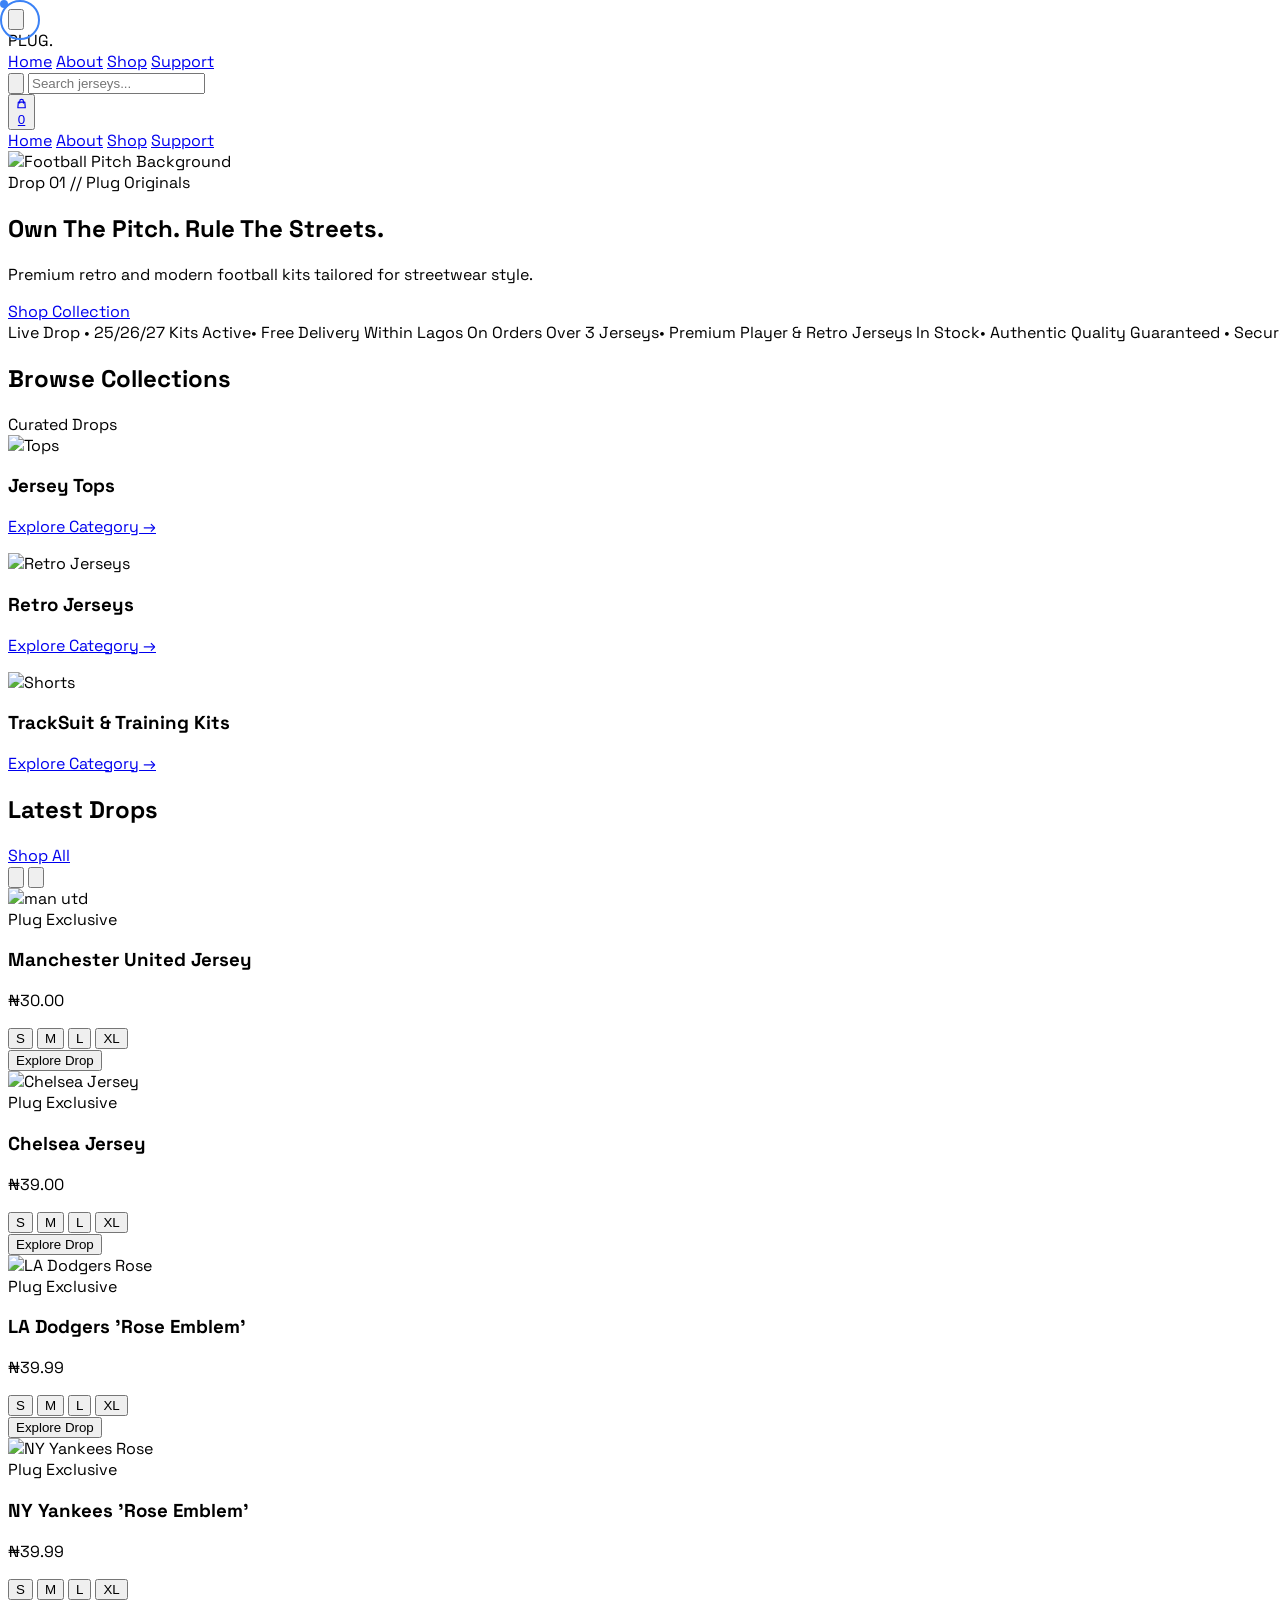
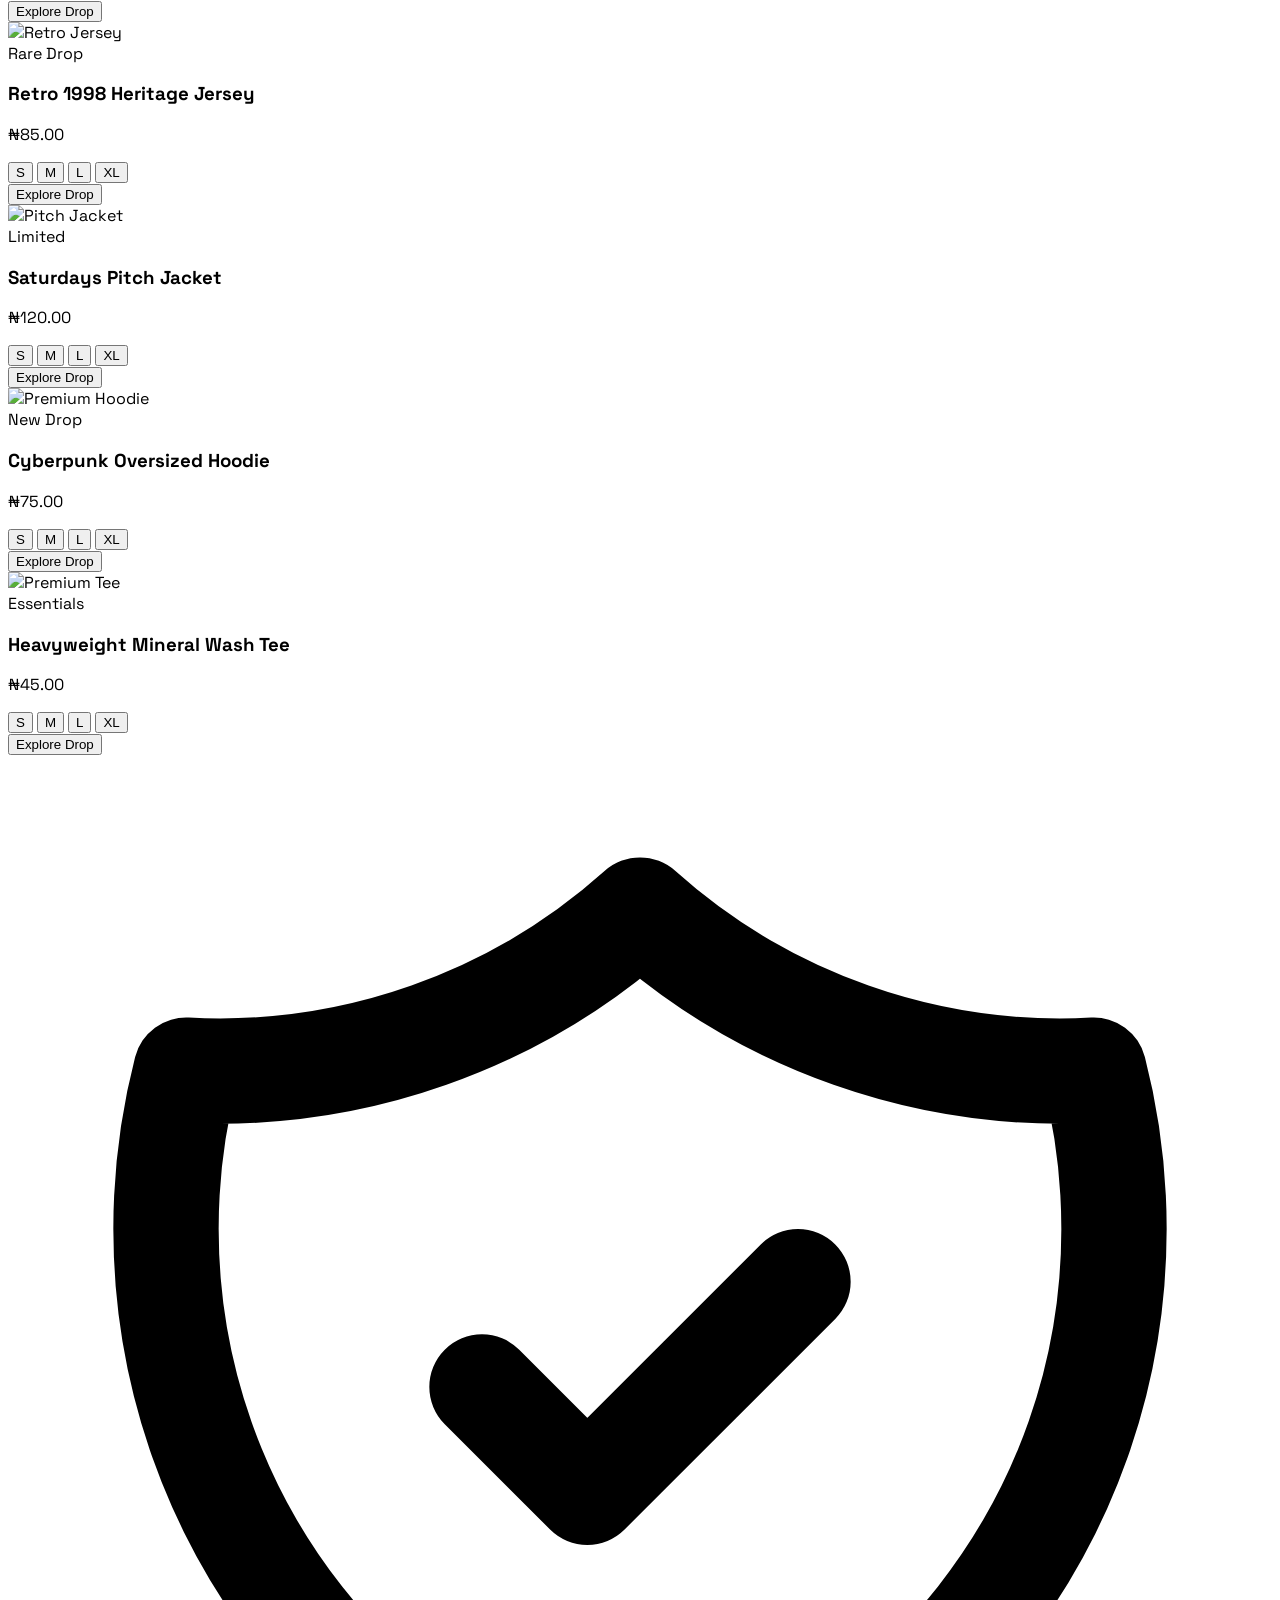
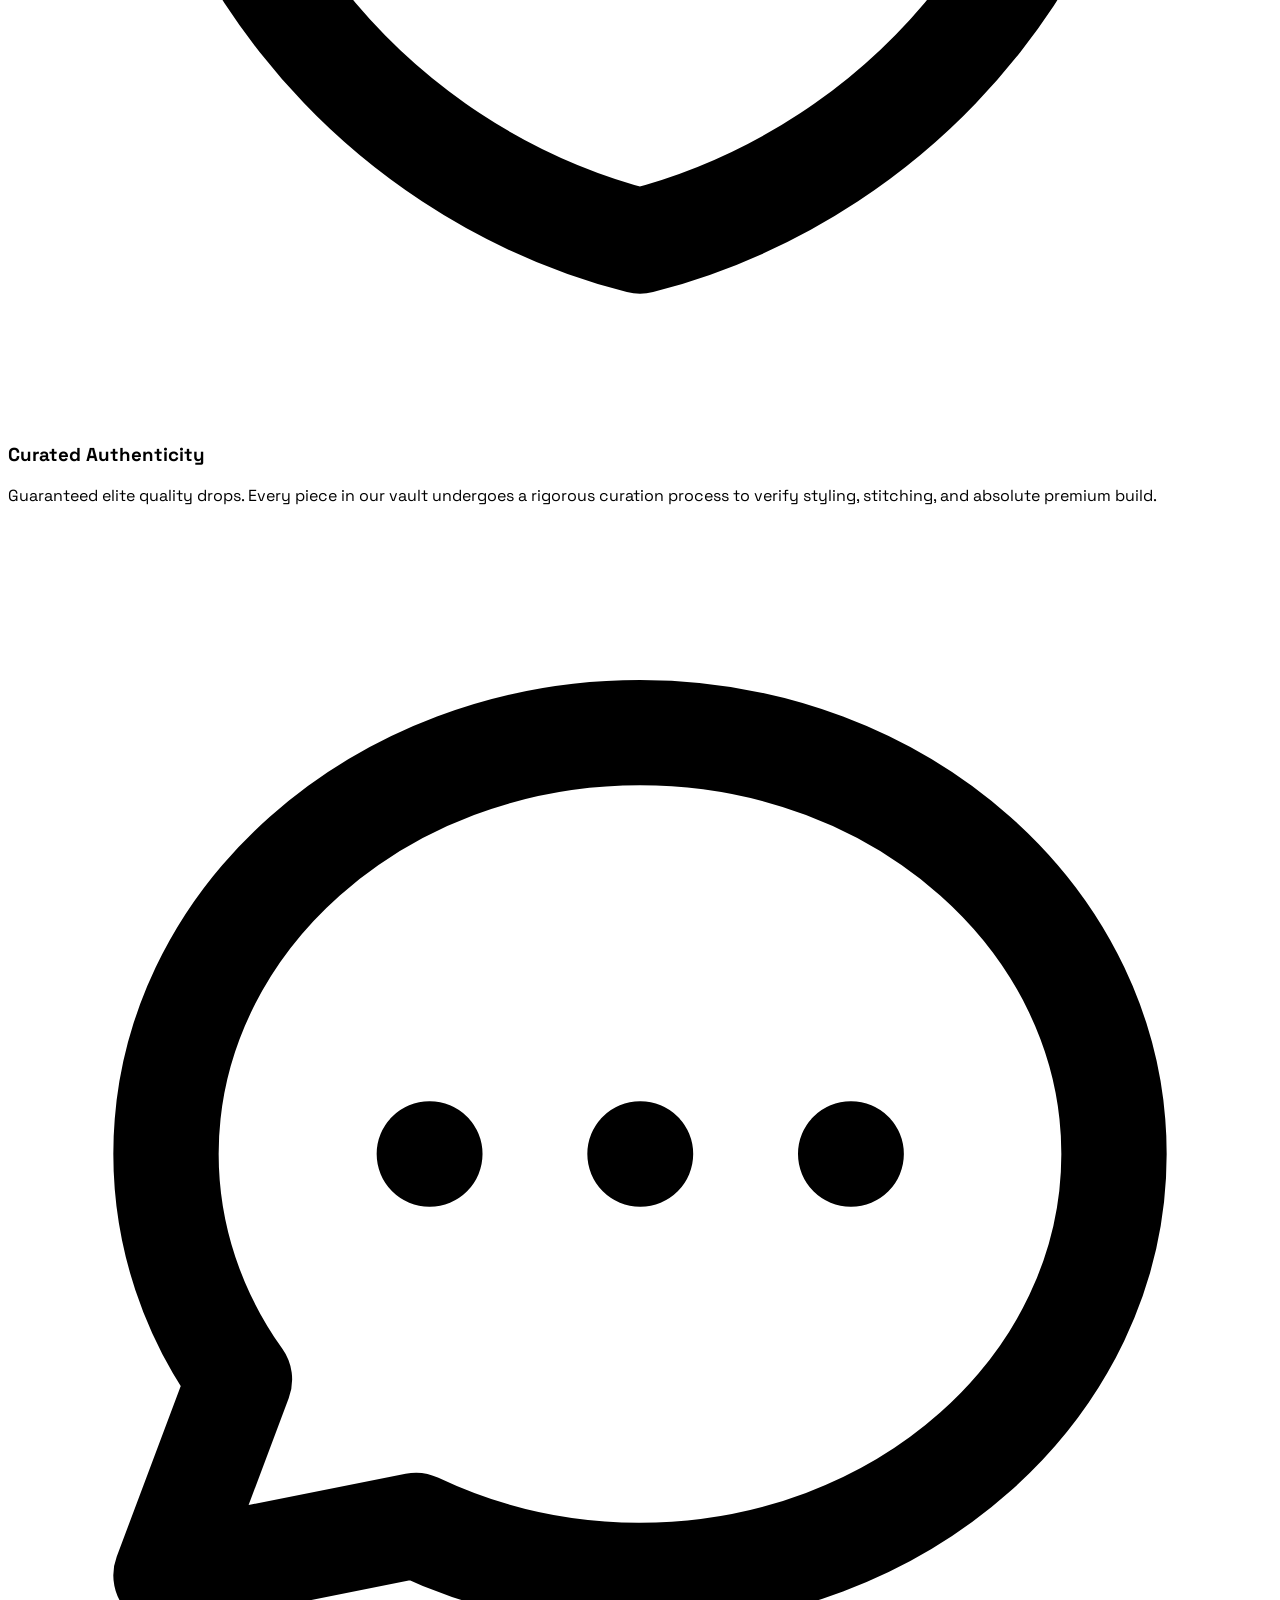
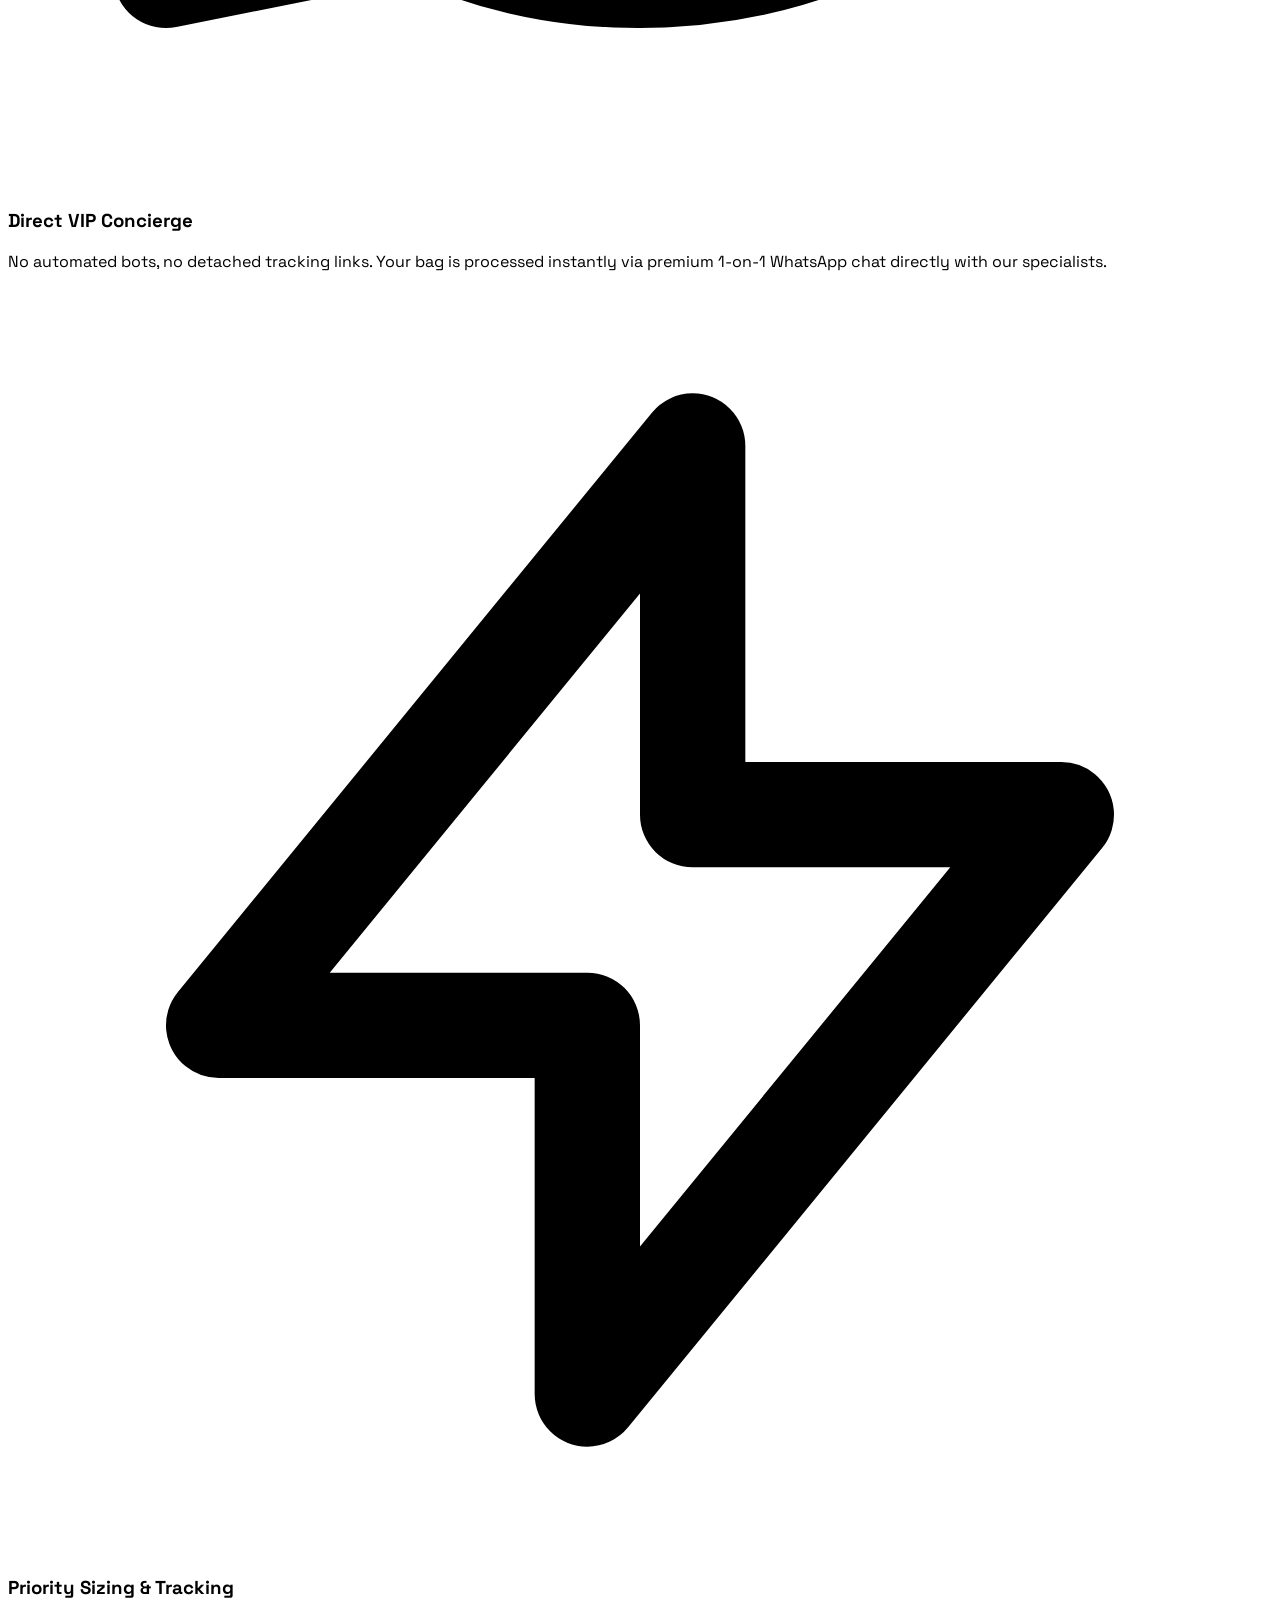
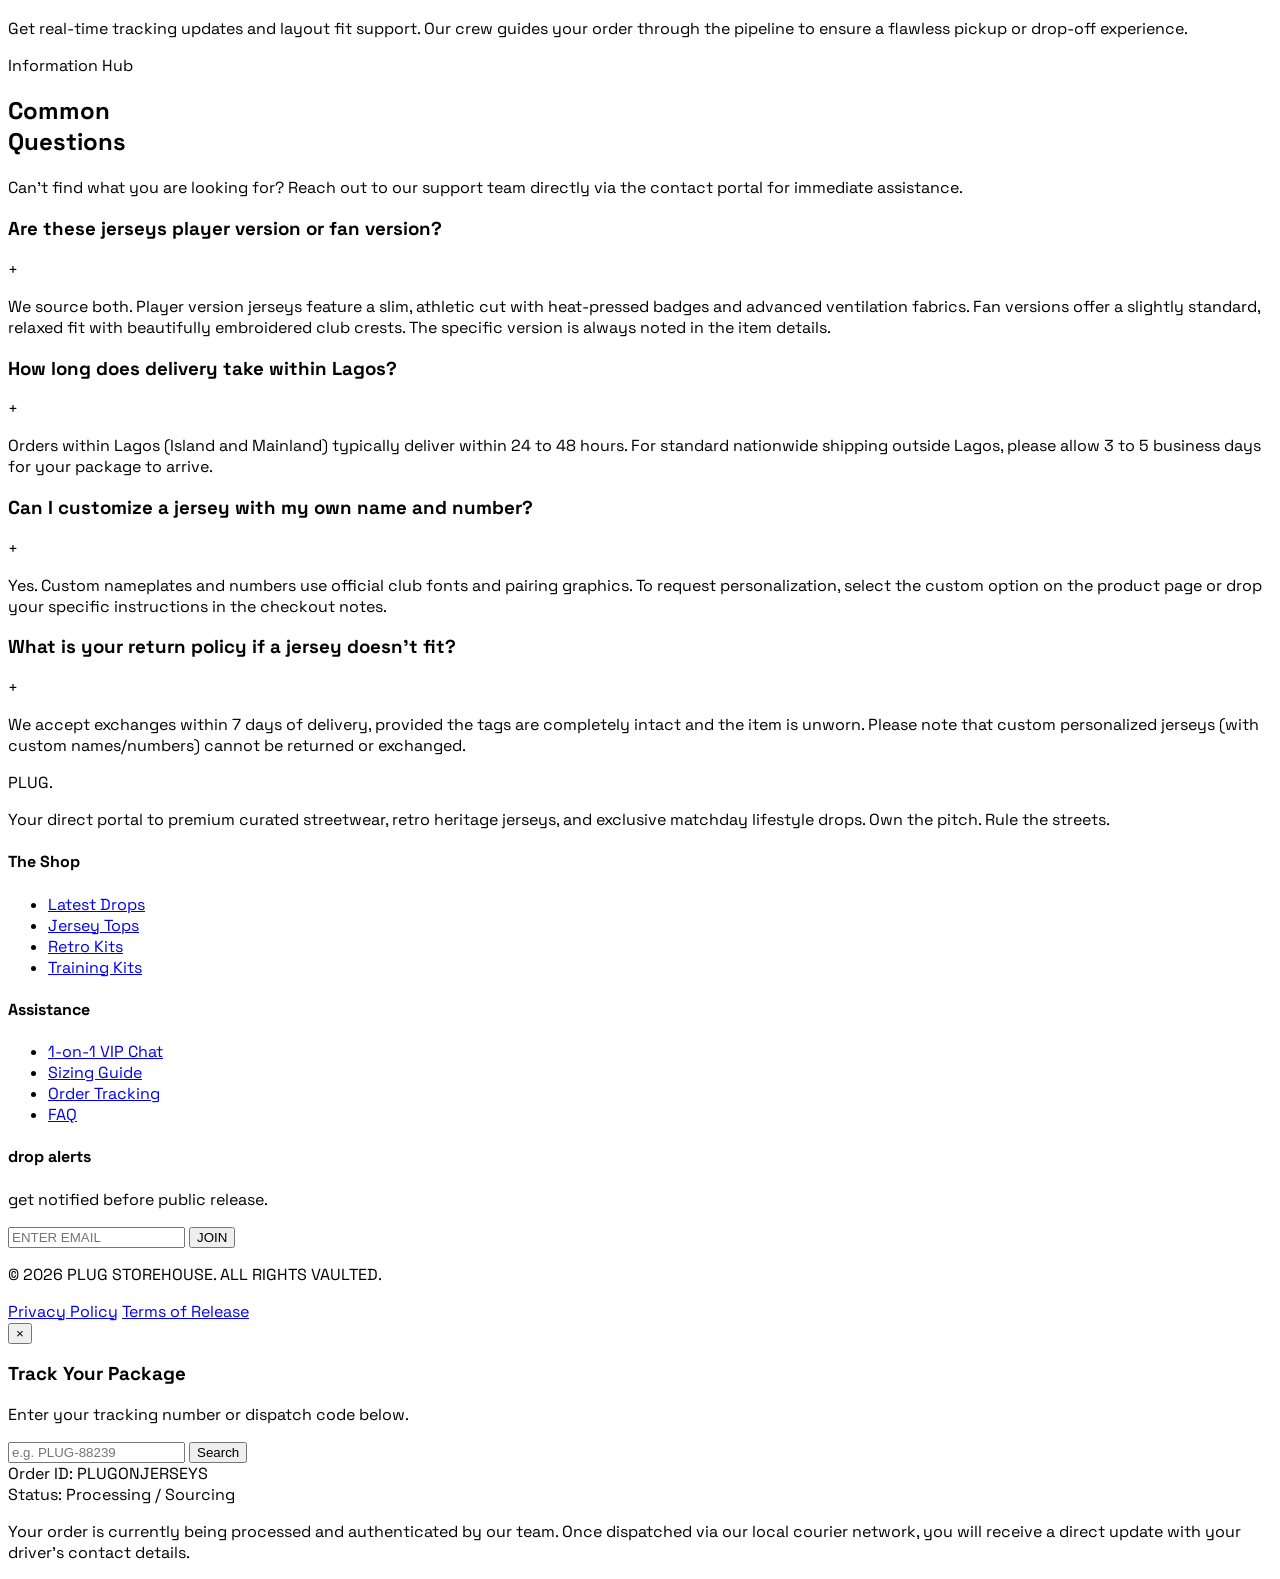
==== commit 46557681: "plugonjersey" ====
--- a/index.html
+++ b/index.html
@@ -4,7 +4,8 @@
 <head>
     <meta charset="UTF-8">
     <meta name="viewport" content="width=device-width, initial-scale=1.0">
-    <title>PLUG. | Premium Football Streetwear</title>
+    <title>PLUGONJERSEY. | Premium Football Streetwear</title>
+    <link rel="icon" href="./images/favicon.png" type="image/png">
 
     <!-- Tailwind CSS CDN -->
     <script src="https://cdn.tailwindcss.com"></script>
@@ -221,22 +222,30 @@
                         <div class="absolute inset-0 bg-gradient-to-t from-black via-transparent to-transparent"></div>
                         <div class="absolute bottom-4 left-4 z-10">
                             <h3 class="text-xs font-bold uppercase tracking-widest text-white">Jersey Tops</h3>
-                            <p class="text-[9px] font-medium text-[#646D7B] uppercase tracking-wider mt-0.5">Explore
-                                Category →</p>
+                            <a href="product.html">
+
+                                <p class="text-[9px] font-medium text-[#646D7B] uppercase tracking-wider mt-0.5">Explore
+                                    Category →</p>
+                                </a>
                         </div>
                     </div>
 
                     <!-- Category 2: RETRO -->
                     <div
                         class="group relative h-60 rounded-xl overflow-hidden bg-neutral-900 border border-[#202226] cursor-pointer">
+                      
+                
                         <img src="https://images.pexels.com/photos/28071777/pexels-photo-28071777.jpeg"
                             alt="Retro Jerseys"
                             class="absolute inset-0 w-full h-full object-cover opacity-60 transition-transform duration-500 group-hover:scale-105">
                         <div class="absolute inset-0 bg-gradient-to-t from-black via-transparent to-transparent"></div>
                         <div class="absolute bottom-4 left-4 z-10">
                             <h3 class="text-xs font-bold uppercase tracking-widest text-white">Retro Jerseys</h3>
-                            <p class="text-[9px] font-medium text-[#646D7B] uppercase tracking-wider mt-0.5">Explore
-                                Category →</p>
+                            <a href="product.html">
+
+                                <p class="text-[9px] font-medium text-[#646D7B] uppercase tracking-wider mt-0.5">Explore
+                                    Category →</p>
+                                </a>
                         </div>
                     </div>
 
@@ -247,10 +256,13 @@
                             class="absolute inset-0 w-full h-full object-cover opacity-60 transition-transform duration-500 group-hover:scale-105">
                         <div class="absolute inset-0 bg-gradient-to-t from-black via-transparent to-transparent"></div>
                         <div class="absolute bottom-4 left-4 z-10">
-                            <h3 class="text-xs font-bold uppercase tracking-widest text-white">Shorts & Training Kits
+                            <h3 class="text-xs font-bold uppercase tracking-widest text-white">TrackSuit & Training Kits
                             </h3>
-                            <p class="text-[9px] font-medium text-[#646D7B] uppercase tracking-wider mt-0.5">Explore
-                                Category →</p>
+                         <a href="product.html">
+
+                                <p class="text-[9px] font-medium text-[#646D7B] uppercase tracking-wider mt-0.5">Explore
+                                    Category →</p>
+                                </a>
                         </div>
                     </div>
 
@@ -780,7 +792,7 @@
 
 
 
-    <!-- 3. THE FOOTER HUB                          -->
+  <!-- 3. THE FOOTER HUB                          -->
     <footer id="footer"
         class="bg-neutral-950 text-white font-['Space_Grotesk'] sans-serif border-t border-neutral-900 pt-16 pb-8">
         <div class="max-w-7xl mx-auto px-4 sm:px-6 lg:px-8">
@@ -801,16 +813,16 @@
                 <div class="flex flex-col items-center md:items-start">
                     <h4 class="text-xs font-black uppercase tracking-widest text-neutral-300 mb-4">The Shop</h4>
                     <ul class="space-y-2 text-center md:text-left">
-                        <li><a href="#shop-all"
+                        <li><a href="product.html"
                                 class="text-xs text-neutral-400 hover:text-blue-400 transition-colors">Latest Drops</a>
                         </li>
-                        <li><a href="#tops"
+                        <li><a href="product.html"
                                 class="text-xs text-neutral-400 hover:text-blue-400 transition-colors">Jersey Tops
                             </a></li>
-                        <li><a href="#retro"
+                        <li><a href="product.html"
                                 class="text-xs text-neutral-400 hover:text-blue-400 transition-colors">Retro Kits</a>
                         </li>
-                        <li><a href="#training"
+                        <li><a href="product.html"
                                 class="text-xs text-neutral-400 hover:text-blue-400 transition-colors">Training
                                 Kits</a></li>
                     </ul>
@@ -820,15 +832,25 @@
                 <div class="flex flex-col items-center md:items-start">
                     <h4 class="text-xs font-black uppercase tracking-widest text-neutral-300 mb-4">Assistance</h4>
                     <ul class="space-y-2 text-center md:text-left">
-                        <li><a href="#concierge"
-                                class="text-xs text-neutral-400 hover:text-blue-400 transition-colors">1-on-1 VIP
-                                Chat</a></li>
+                        <!-- 1-on-1 VIP Chat (Direct WhatsApp Link) -->
+                        <li>
+                            <a href="https://wa.me/2349077104995?text=Hey%20PLUGONJERSEYS%20%20I'd%20love%20to%20get%20started%20with%20a%201-on-1%20VIP%20sourcing%20session%20for%20some%20kits." 
+                               target="_blank" 
+                               class="text-xs text-neutral-400 hover:text-blue-400 transition-colors">
+                               1-on-1 VIP Chat
+                            </a>
+                        </li>
                         <li><a href="size-guide.html"
                                 class="text-xs text-neutral-400 hover:text-blue-400 transition-colors">Sizing Guide</a>
                         </li>
-                        <li><a href="#orders"
-                                class="text-xs text-neutral-400 hover:text-blue-400 transition-colors">Order
-                                Tracking</a></li>
+                        <!-- Order Tracking Trigger -->
+                        <li>
+                            <a href="javascript:void(0)" 
+                               onclick="toggleTrackingModal(true)" 
+                               class="text-xs text-neutral-400 hover:text-blue-400 transition-colors">
+                               Order Tracking
+                            </a>
+                        </li>
                         <li><a href="#faq" class="text-xs text-neutral-400 hover:text-blue-400 transition-colors">FAQ 
                             </a></li>
                     </ul>
@@ -869,6 +891,40 @@
             </div>
         </div>
     </footer>
+<!-- ORDER TRACKING MODAL -->
+<div id="trackingModal" class="fixed inset-0 bg-black/80 backdrop-blur-sm z-50 flex items-center justify-center opacity-0 pointer-events-none transition-opacity duration-300">
+    <div class="bg-[#111214] border border-[#202226] w-full max-w-md p-6 rounded-lg relative mx-4">
+        <!-- Close Button -->
+        <button onclick="toggleTrackingModal(false)" class="absolute top-4 right-4 text-[#9AA3AE] hover:text-white text-lg font-bold">&times;</button>
+        
+        <h3 class="text-sm font-black uppercase tracking-widest text-white mb-2">Track Your Package</h3>
+        <p class="text-[11px] text-[#646D7B] uppercase tracking-wide mb-4">Enter your tracking number or dispatch code below.</p>
+        
+        <!-- Input Field -->
+        <div class="flex gap-2 mb-6">
+            <input type="text" id="trackingInput" placeholder="e.g. PLUG-88239" class="bg-[#1c1d21] border border-[#202226] rounded px-3 py-2 text-xs text-white uppercase tracking-wider focus:outline-none focus:border-blue-500 flex-1">
+            <button onclick="checkTracking()" class="bg-blue-500 hover:bg-blue-600 text-white font-black uppercase tracking-widest text-[10px] px-4 rounded transition-colors">Search</button>
+        </div>
+
+        <!-- STREAMLINED TRACKING RESULT (Hidden by default) -->
+        <div id="trackingResult" class="hidden space-y-4 border-t border-[#202226] pt-4">
+            <div class="bg-[#1c1d21] border border-[#202226] rounded-md p-4">
+                <div class="flex justify-between items-center text-[10px] uppercase font-bold tracking-wider mb-2">
+                    <span class="text-[#646D7B]">Order ID:</span>
+                    <span class="text-white" id="displayTrackingCode">PLUGONJERSEYS</span>
+                </div>
+                <div class="flex justify-between items-center text-[10px] uppercase font-bold tracking-wider">
+                    <span class="text-[#646D7B]">Status:</span>
+                    <span class="text-blue-400 animate-pulse">Processing / Sourcing</span>
+                </div>
+                <p class="text-[10px] text-[#9AA3AE] uppercase leading-relaxed mt-3 border-t border-[#202226] pt-3">
+                    Your order is currently being processed and authenticated by our team. Once dispatched via our local courier network, you will receive a direct update with your driver's contact details.
+                </p>
+            </div>
+        </div>
+        
+    </div>
+</div>
 
 
     <!-- SIMPLE JAVASCRIPT SYSTEM -->
@@ -899,7 +955,7 @@
 
             const getScrollAmount = () => {
                 // Dynamic shift spacing based on responsive breakpoints
-                if (window.innerWidth >= 1024) return container.offsetWidth / 2; // Move 2 cards on desktop
+                if (window.innerWidth >= 1024) return container.offsetWidth / 2; 
                 return container.offsetWidth * 0.85; // Move 1 card on mobile/tablet
             };
 
@@ -977,6 +1033,7 @@
         icon.style.transform = 'rotate(45deg)';
         icon.textContent = '×';
     }
+    
 }
 </script>
     <!-- cursor ring animation -->
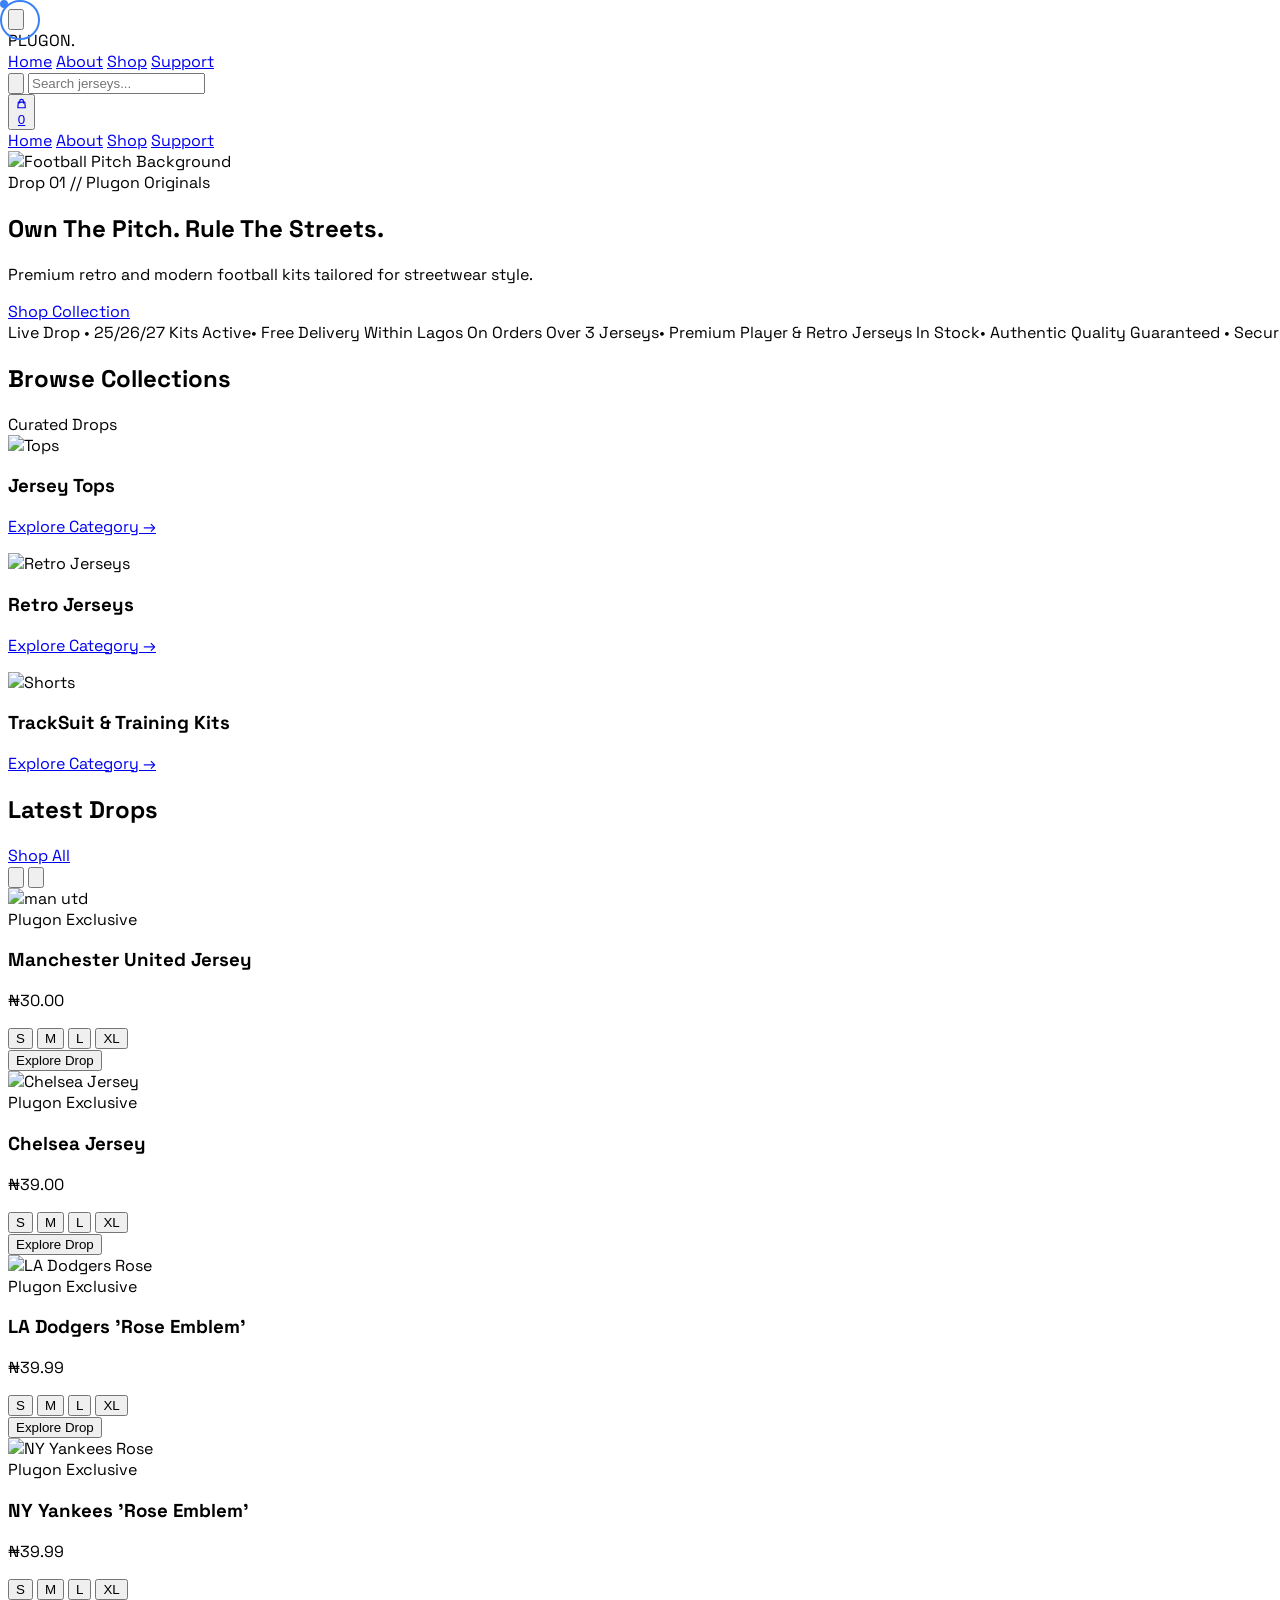
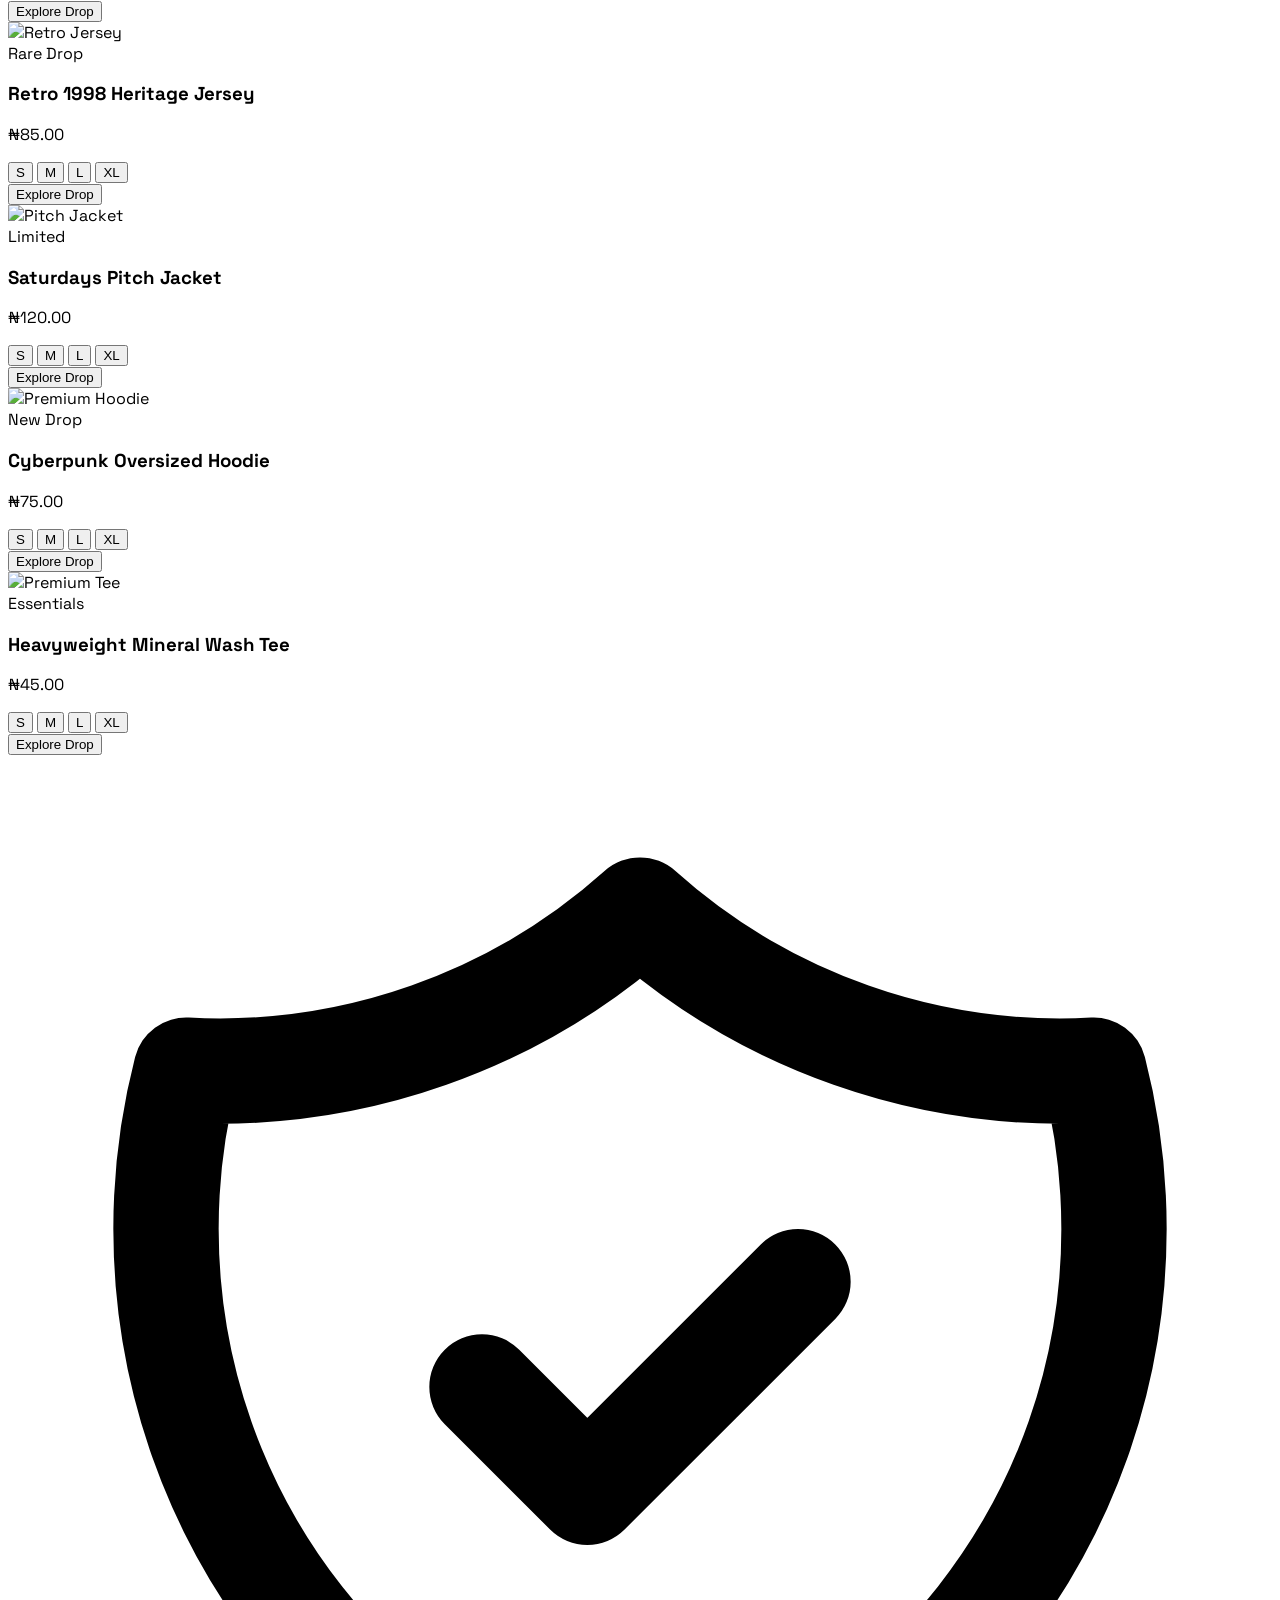
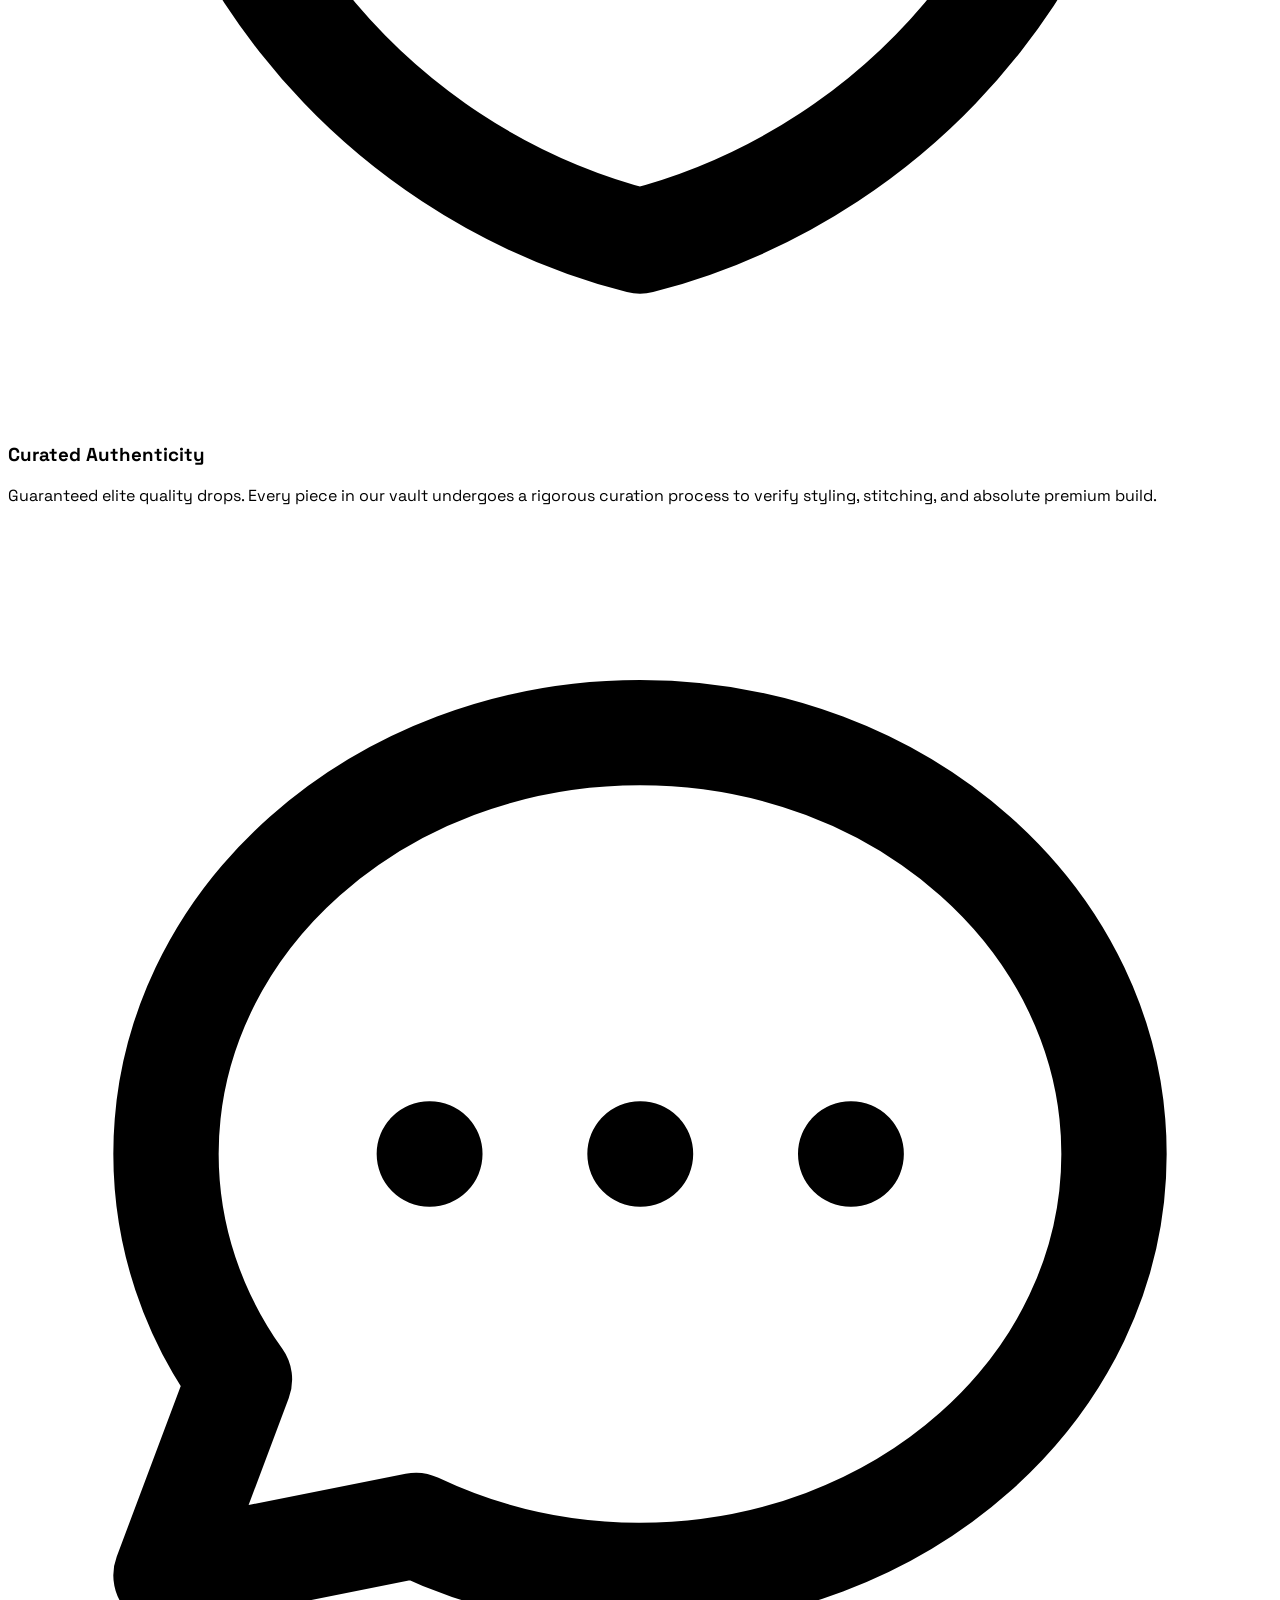
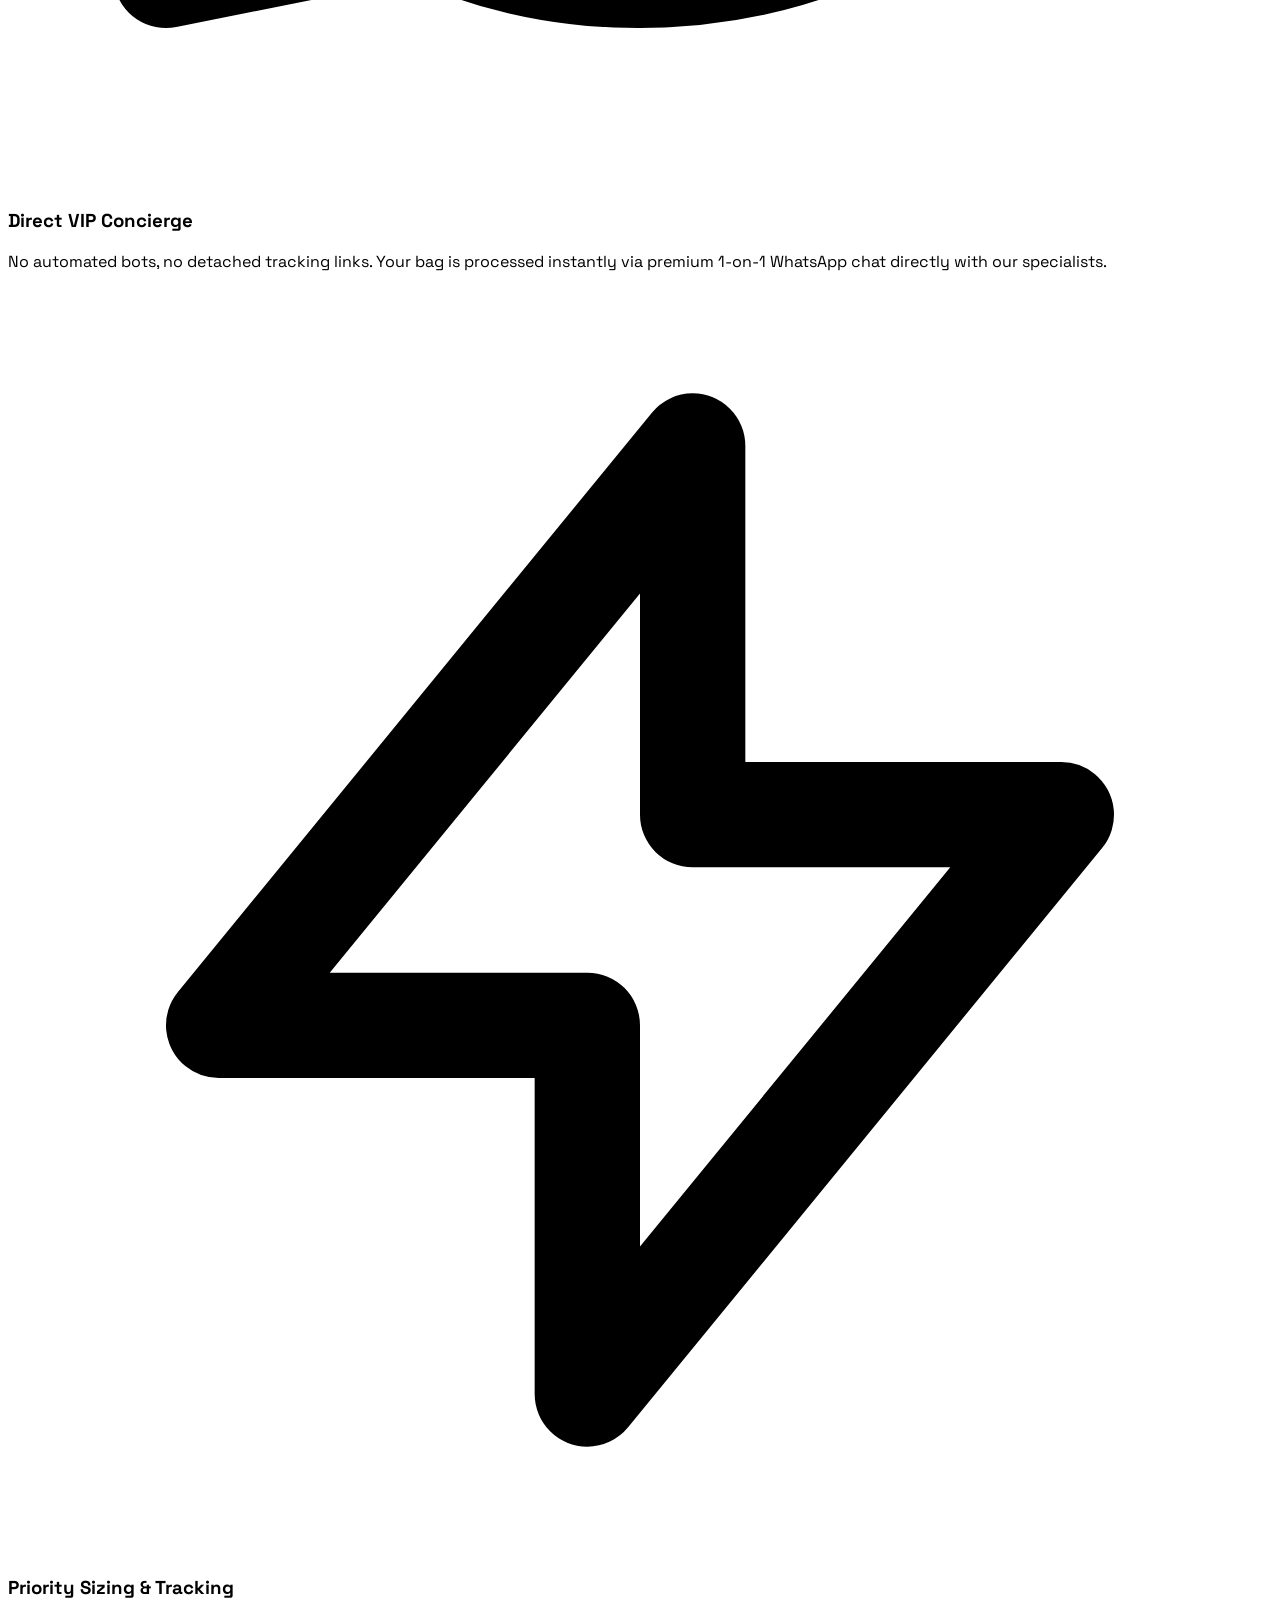
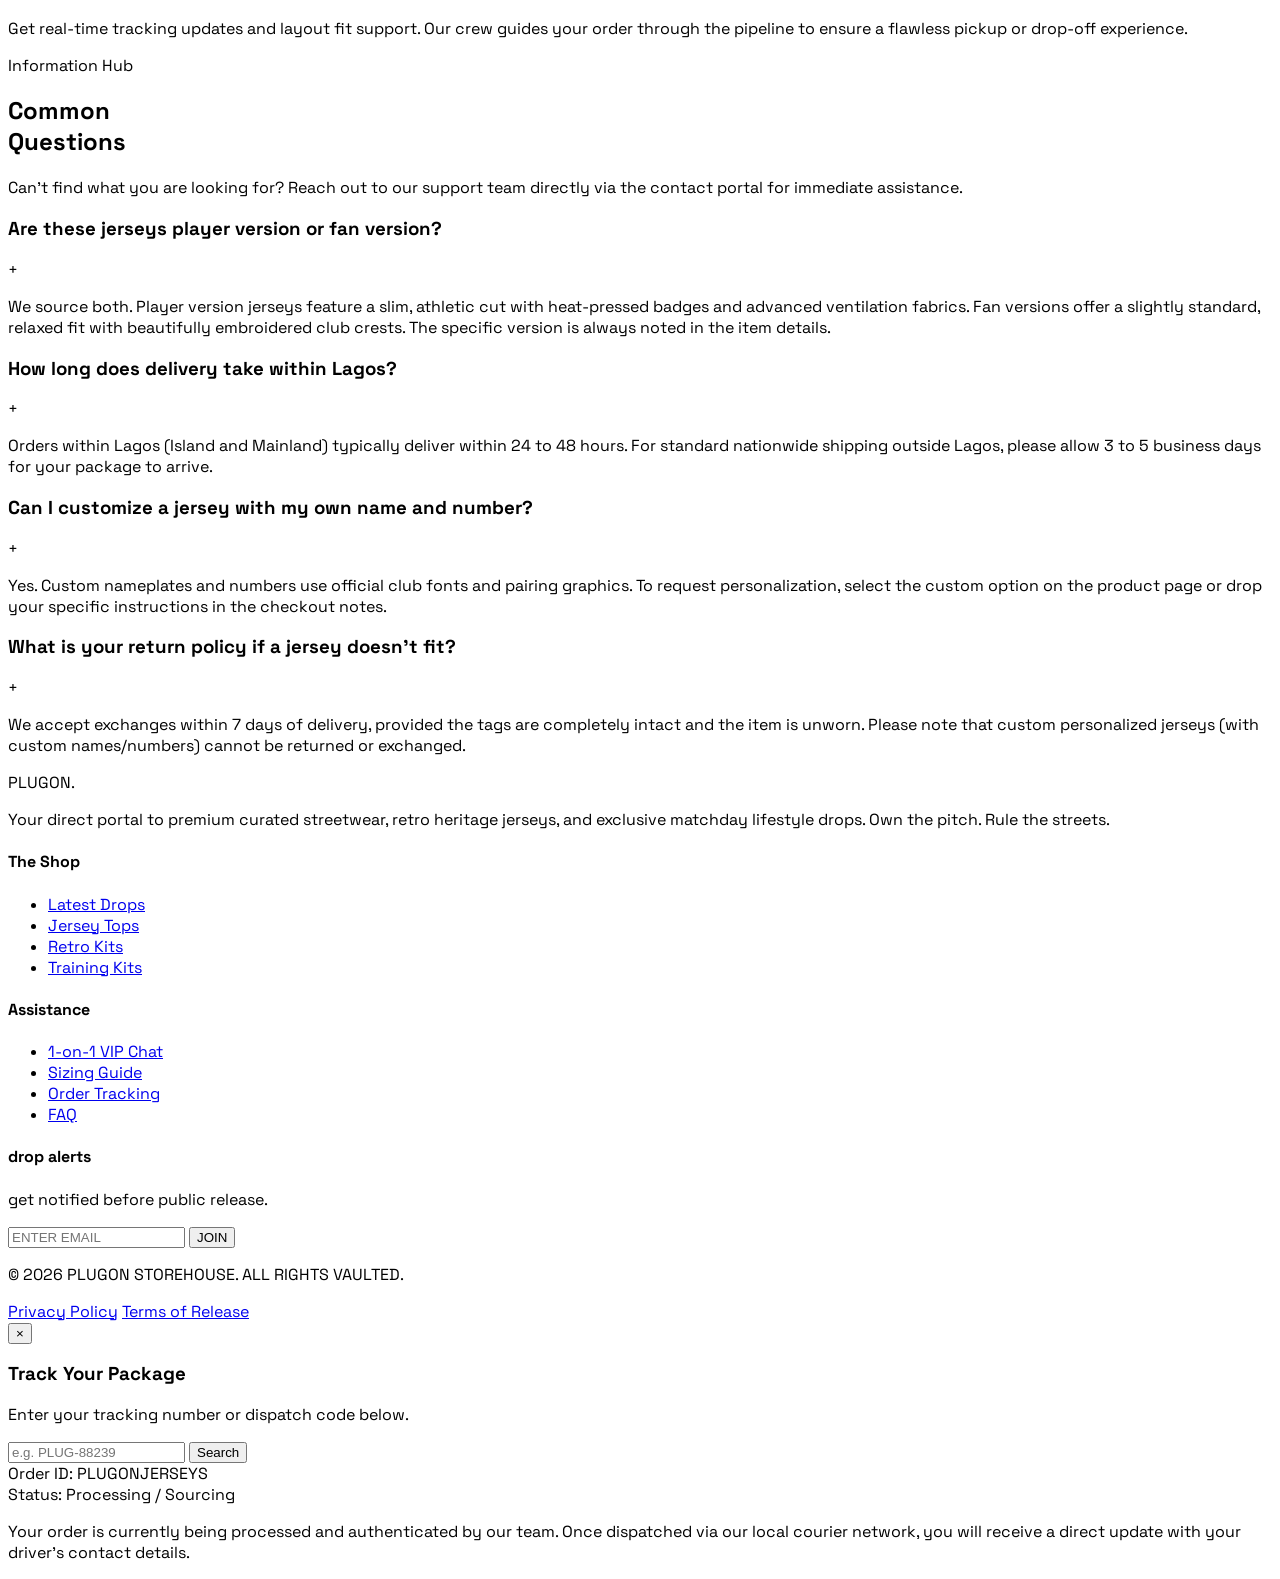
==== commit e8e7d6f4: "plugon" ====
--- a/index.html
+++ b/index.html
@@ -59,9 +59,8 @@
             background: rgba(59, 130, 246, 0.1);
             border-color: #3b82f6;
         }
-        
     </style>
-    
+
 </head>
 
 <body class="bg-[#0B0C0E] text-white antialiased">
@@ -72,7 +71,7 @@
         <!-- SITE CONTAINER (Keeps Navbar, Hero, and Products perfectly aligned in the center) -->
         <div class="max-w-7xl mx-auto flex flex-col gap-8">
 
-           
+
             <header class="w-full pt-6 relative z-50 sticky top-0">
                 <nav
                     class="w-full h-16 bg-neutral-900 border border-[#202226] rounded-full px-6 md:px-8 flex items-center justify-between">
@@ -86,15 +85,15 @@
 
                     <!-- Brand -->
                     <div class="text-white font-black tracking-widest text-sm uppercase">
-                        PLUG<span class="text-blue-500">.</span>
+                        PLUGON<span class="text-blue-500">.</span>
                     </div>
 
                     <!-- Desktop Nav -->
                     <div class="hidden md:grid grid-cols-4 gap-1.5 backdrop-blur-md  p-1 rounded-xl min-w-[320px]">
                         <a href="index.html"
                             class="flex h-9 items-center justify-center text-[10px] font-bold uppercase tracking-widest text-white bg-white/10 rounded-lg">Home</a>
-                            <a href="about.html"
-                                class="flex h-9 items-center justify-center text-[10px] font-bold uppercase tracking-widest text-neutral-400 hover:text-white hover:bg-white/5 rounded-lg transition-colors">About</a>
+                        <a href="about.html"
+                            class="flex h-9 items-center justify-center text-[10px] font-bold uppercase tracking-widest text-neutral-400 hover:text-white hover:bg-white/5 rounded-lg transition-colors">About</a>
                         <a href="product.html"
                             class="flex h-9 items-center justify-center text-[10px] font-bold uppercase tracking-widest text-neutral-400 hover:text-white hover:bg-white/5 rounded-lg transition-colors">Shop</a>
                         <a href="contact.html"
@@ -114,23 +113,24 @@
                                 class="hidden absolute right-0 top-10 w-48 bg-neutral-950 border border-neutral-800 text-[10px] text-white p-2 rounded-lg outline-none uppercase tracking-widest transition-all">
                         </div>
                         <button class="relative hover:text-neutral-400">
-<a href="cart.html" class="relative text-white hover:text-neutral-400 transition-colors duration-200">
-    <svg class="w-4 h-4" fill="none" stroke="currentColor" viewBox="0 0 24 24">
-        <path stroke-linecap="round" stroke-linejoin="round" stroke-width="2.5"
-            d="M16 11V7a4 4 0 00-8 0v4M5 9h14l1 12H4L5 9z"></path>
-    </svg>
-    <span id="navCartCountBadge"
-        class="absolute -top-1.5 -right-1.5 bg-blue-600 text-white text-[8px] font-black w-3.5 h-3.5 rounded-full flex items-center justify-center">0</span>
-</a>
+                            <a href="cart.html"
+                                class="relative text-white hover:text-neutral-400 transition-colors duration-200">
+                                <svg class="w-4 h-4" fill="none" stroke="currentColor" viewBox="0 0 24 24">
+                                    <path stroke-linecap="round" stroke-linejoin="round" stroke-width="2.5"
+                                        d="M16 11V7a4 4 0 00-8 0v4M5 9h14l1 12H4L5 9z"></path>
+                                </svg>
+                                <span id="navCartCountBadge"
+                                    class="absolute -top-1.5 -right-1.5 bg-blue-600 text-white text-[8px] font-black w-3.5 h-3.5 rounded-full flex items-center justify-center">0</span>
+                            </a>
                         </button>
                     </div>
                 </nav>
-                   <div id="mobileNavMenu"
+                <div id="mobileNavMenu"
                     class="hidden absolute top-24 left-0 w-full bg-neutral-900 border border-[#202226] rounded-2xl p-6 flex flex-col gap-4">
                     <a href="index.html"
                         class="text-white font-bold text-sm uppercase tracking-widest border-b border-neutral-800 pb-2">Home</a>
-                        <a href="about.html"
-                            class="text-neutral-400 hover:text-white font-bold text-sm uppercase tracking-widest border-b border-neutral-800 pb-2">About</a>
+                    <a href="about.html"
+                        class="text-neutral-400 hover:text-white font-bold text-sm uppercase tracking-widest border-b border-neutral-800 pb-2">About</a>
                     <a href="product.html"
                         class="text-neutral-400 hover:text-white font-bold text-sm uppercase tracking-widest border-b border-neutral-800 pb-2">Shop</a>
                     <a href="contact.html"
@@ -151,7 +151,7 @@
 
                 <!-- Hero Content Box -->
                 <div class="relative z-10 h-full w-full flex flex-col items-center justify-center text-center px-6">
-                    <span class="text-[10px] font-bold tracking-[0.3em] text-[#646D7B] uppercase mb-3">Drop 01 // Plug
+                    <span class="text-[10px] font-bold tracking-[0.3em] text-[#646D7B] uppercase mb-3">Drop 01 // Plugon
                         Originals</span>
                     <h1 class="text-3xl sm:text-5xl font-black uppercase tracking-tighter text-white mb-4 leading-none">
                         Own The Pitch. Rule The Streets.
@@ -166,42 +166,58 @@
 
                 </div>
             </section>
-            
-<!-- INFINITE LIVE DROP TICKER -->
-<div class="w-full bg-[#111214] border-y border-[#202226] py-3.5 overflow-hidden select-none flex">
-    
-    <style>
-        @keyframes marquee {
-            0% { transform: translateX(0%); }
-            100% { transform: translateX(-50%); }
-        }
-        .animate-marquee {
-            display: flex;
-            width: max-content;
-            animation: marquee 25s linear infinite;
-        }
-        .animate-marquee:hover {
-            animation-play-state: paused;
-        }
-    </style>
-
-    <!-- Added whitespace-nowrap here so text never stacks -->
-    <div class="animate-marquee gap-16 pr-16 text-[10px] font-black tracking-[0.25em] text-[#9AA3AE] uppercase whitespace-nowrap">
-        
-        <!-- FIRST SET -->
-        <span class="flex items-center gap-3"> Live Drop <span class="text-blue-500">•</span> 25/26/27 Kits Active</span>
-        <span class="flex items-center gap-3"> <span class="text-blue-500">•</span> Free Delivery Within Lagos On Orders Over 3 Jerseys</span>
-        <span class="flex items-center gap-3"> <span class="text-blue-500">•</span> Premium Player & Retro Jerseys In Stock</span>
-        <span class="flex items-center gap-3"> <span class="text-blue-500">•</span> Authentic Quality Guaranteed  <span class="text-blue-500">•</span> Secure Checkout</span>
-        
-        <!-- DUPLICATE SET -->
-        <span class="flex items-center gap-3">Live Drop <span class="text-blue-500">•</span> 25/26/27 Kits Active</span>
-        <span class="flex items-center gap-3"> <span class="text-blue-500">•</span> Free Delivery Within Lagos On Orders Over 3 Jerseys</span>
-        <span class="flex items-center gap-3"> <span class="text-blue-500">•</span> Premium Player & Retro Jerseys In Stock</span>
-        <span class="flex items-center gap-3"> <span class="text-blue-500">•</span> Authentic Quality Guaranteed <span class="text-blue-500">•</span> Secure Checkout</span>
-
-    </div>
-</div>
+
+            <!-- INFINITE LIVE DROP TICKER -->
+            <div class="w-full bg-[#111214] border-y border-[#202226] py-3.5 overflow-hidden select-none flex">
+
+                <style>
+                    @keyframes marquee {
+                        0% {
+                            transform: translateX(0%);
+                        }
+
+                        100% {
+                            transform: translateX(-50%);
+                        }
+                    }
+
+                    .animate-marquee {
+                        display: flex;
+                        width: max-content;
+                        animation: marquee 25s linear infinite;
+                    }
+
+                    .animate-marquee:hover {
+                        animation-play-state: paused;
+                    }
+                </style>
+
+                <!-- Added whitespace-nowrap here so text never stacks -->
+                <div
+                    class="animate-marquee gap-16 pr-16 text-[10px] font-black tracking-[0.25em] text-[#9AA3AE] uppercase whitespace-nowrap">
+
+                    <!-- FIRST SET -->
+                    <span class="flex items-center gap-3"> Live Drop <span class="text-blue-500">•</span> 25/26/27 Kits
+                        Active</span>
+                    <span class="flex items-center gap-3"> <span class="text-blue-500">•</span> Free Delivery Within
+                        Lagos On Orders Over 3 Jerseys</span>
+                    <span class="flex items-center gap-3"> <span class="text-blue-500">•</span> Premium Player & Retro
+                        Jerseys In Stock</span>
+                    <span class="flex items-center gap-3"> <span class="text-blue-500">•</span> Authentic Quality
+                        Guaranteed <span class="text-blue-500">•</span> Secure Checkout</span>
+
+                    <!-- DUPLICATE SET -->
+                    <span class="flex items-center gap-3">Live Drop <span class="text-blue-500">•</span> 25/26/27 Kits
+                        Active</span>
+                    <span class="flex items-center gap-3"> <span class="text-blue-500">•</span> Free Delivery Within
+                        Lagos On Orders Over 3 Jerseys</span>
+                    <span class="flex items-center gap-3"> <span class="text-blue-500">•</span> Premium Player & Retro
+                        Jerseys In Stock</span>
+                    <span class="flex items-center gap-3"> <span class="text-blue-500">•</span> Authentic Quality
+                        Guaranteed <span class="text-blue-500">•</span> Secure Checkout</span>
+
+                </div>
+            </div>
 
             <!-- BROWSE COLLECTIONS CATEGORIES -->
             <section class="w-full flex flex-col gap-4">
@@ -226,15 +242,15 @@
 
                                 <p class="text-[9px] font-medium text-[#646D7B] uppercase tracking-wider mt-0.5">Explore
                                     Category →</p>
-                                </a>
+                            </a>
                         </div>
                     </div>
 
                     <!-- Category 2: RETRO -->
                     <div
                         class="group relative h-60 rounded-xl overflow-hidden bg-neutral-900 border border-[#202226] cursor-pointer">
-                      
-                
+
+
                         <img src="https://images.pexels.com/photos/28071777/pexels-photo-28071777.jpeg"
                             alt="Retro Jerseys"
                             class="absolute inset-0 w-full h-full object-cover opacity-60 transition-transform duration-500 group-hover:scale-105">
@@ -245,7 +261,7 @@
 
                                 <p class="text-[9px] font-medium text-[#646D7B] uppercase tracking-wider mt-0.5">Explore
                                     Category →</p>
-                                </a>
+                            </a>
                         </div>
                     </div>
 
@@ -258,18 +274,18 @@
                         <div class="absolute bottom-4 left-4 z-10">
                             <h3 class="text-xs font-bold uppercase tracking-widest text-white">TrackSuit & Training Kits
                             </h3>
-                         <a href="product.html">
+                            <a href="product.html">
 
                                 <p class="text-[9px] font-medium text-[#646D7B] uppercase tracking-wider mt-0.5">Explore
                                     Category →</p>
-                                </a>
+                            </a>
                         </div>
                     </div>
 
                 </div>
             </section>
 
-            
+
 
             <!-- 1. THE LATEST DROPS CAROUSEL               -->
             <section id="shop"
@@ -327,7 +343,7 @@
                                 class="absolute inset-0 bg-gradient-to-t from-neutral-950 via-neutral-950/40 to-neutral-950/20 z-10">
                             </div>
                             <span
-                                class="absolute top-4 left-4 z-20 bg-blue-500 text-white text-[9px] font-black uppercase tracking-widest px-2.5 py-1 rounded-md shadow-md">Plug
+                                class="absolute top-4 left-4 z-20 bg-blue-500 text-white text-[9px] font-black uppercase tracking-widest px-2.5 py-1 rounded-md shadow-md">Plugon
                                 Exclusive</span>
                             <div class="absolute inset-x-0 bottom-0 p-5 z-20 flex flex-col justify-end">
                                 <div class="mb-3">
@@ -351,7 +367,8 @@
                                 </div>
                                 <a href="product.html" class="w-full">
                                     <button type="button"
-                                        class="w-full inline-flex items-center justify-center px-4 py-2.5 bg-white hover:bg-white/20 hover:text-white text-black font-black uppercase tracking-widest text-[11px] rounded-xl transition-all duration-300 transform active:scale-[0.98] shadow-lg">Explore Drop</button>
+                                        class="w-full inline-flex items-center justify-center px-4 py-2.5 bg-white hover:bg-white/20 hover:text-white text-black font-black uppercase tracking-widest text-[11px] rounded-xl transition-all duration-300 transform active:scale-[0.98] shadow-lg">Explore
+                                        Drop</button>
                                 </a>
                             </div>
                         </div>
@@ -367,7 +384,7 @@
                                 class="absolute inset-0 bg-gradient-to-t from-neutral-950 via-neutral-950/40 to-neutral-950/20 z-10">
                             </div>
                             <span
-                                class="absolute top-4 left-4 z-20 bg-blue-500 text-white text-[9px] font-black uppercase tracking-widest px-2.5 py-1 rounded-md shadow-md">Plug
+                                class="absolute top-4 left-4 z-20 bg-blue-500 text-white text-[9px] font-black uppercase tracking-widest px-2.5 py-1 rounded-md shadow-md">Plugon
                                 Exclusive</span>
                             <div class="absolute inset-x-0 bottom-0 p-5 z-20 flex flex-col justify-end">
                                 <div class="mb-3">
@@ -388,9 +405,10 @@
                                             class="py-1 text-[10px] font-black uppercase rounded bg-white/5 border border-white/10 text-neutral-300 hover:bg-blue-500 hover:text-white">XL</button>
                                     </div>
                                 </div>
-                                  <a href="product.html" class="w-full">
+                                <a href="product.html" class="w-full">
                                     <button type="button"
-                                        class="w-full inline-flex items-center justify-center px-4 py-2.5 bg-white hover:bg-white/20 hover:text-white text-black font-black uppercase tracking-widest text-[11px] rounded-xl transition-all duration-300 transform active:scale-[0.98] shadow-lg">Explore Drop</button>
+                                        class="w-full inline-flex items-center justify-center px-4 py-2.5 bg-white hover:bg-white/20 hover:text-white text-black font-black uppercase tracking-widest text-[11px] rounded-xl transition-all duration-300 transform active:scale-[0.98] shadow-lg">Explore
+                                        Drop</button>
                                 </a>
                             </div>
                         </div>
@@ -406,7 +424,7 @@
                                 class="absolute inset-0 bg-gradient-to-t from-neutral-950 via-neutral-950/40 to-neutral-950/20 z-10">
                             </div>
                             <span
-                                class="absolute top-4 left-4 z-20 bg-blue-500 text-white text-[9px] font-black uppercase tracking-widest px-2.5 py-1 rounded-md shadow-md">Plug
+                                class="absolute top-4 left-4 z-20 bg-blue-500 text-white text-[9px] font-black uppercase tracking-widest px-2.5 py-1 rounded-md shadow-md">Plugon
                                 Exclusive</span>
                             <div class="absolute inset-x-0 bottom-0 p-5 z-20 flex flex-col justify-end">
                                 <div class="mb-3">
@@ -427,9 +445,10 @@
                                             class="py-1 text-[10px] font-black uppercase rounded bg-white/5 border border-white/10 text-neutral-300 hover:bg-blue-500 hover:text-white">XL</button>
                                     </div>
                                 </div>
-                                 <a href="product.html" class="w-full">
+                                <a href="product.html" class="w-full">
                                     <button type="button"
-                                        class="w-full inline-flex items-center justify-center px-4 py-2.5 bg-white hover:bg-white/20 hover:text-white text-black font-black uppercase tracking-widest text-[11px] rounded-xl transition-all duration-300 transform active:scale-[0.98] shadow-lg">Explore Drop</button>
+                                        class="w-full inline-flex items-center justify-center px-4 py-2.5 bg-white hover:bg-white/20 hover:text-white text-black font-black uppercase tracking-widest text-[11px] rounded-xl transition-all duration-300 transform active:scale-[0.98] shadow-lg">Explore
+                                        Drop</button>
                                 </a>
                             </div>
                         </div>
@@ -445,7 +464,7 @@
                                 class="absolute inset-0 bg-gradient-to-t from-neutral-950 via-neutral-950/40 to-neutral-950/20 z-10">
                             </div>
                             <span
-                                class="absolute top-4 left-4 z-20 bg-blue-500 text-white text-[9px] font-black uppercase tracking-widest px-2.5 py-1 rounded-md shadow-md">Plug
+                                class="absolute top-4 left-4 z-20 bg-blue-500 text-white text-[9px] font-black uppercase tracking-widest px-2.5 py-1 rounded-md shadow-md">Plugon
                                 Exclusive</span>
                             <div class="absolute inset-x-0 bottom-0 p-5 z-20 flex flex-col justify-end">
                                 <div class="mb-3">
@@ -466,9 +485,10 @@
                                             class="py-1 text-[10px] font-black uppercase rounded bg-white/5 border border-white/10 text-neutral-300 hover:bg-blue-500 hover:text-white">XL</button>
                                     </div>
                                 </div>
-          <a href="product.html" class="w-full">
+                                <a href="product.html" class="w-full">
                                     <button type="button"
-                                        class="w-full inline-flex items-center justify-center px-4 py-2.5 bg-white hover:bg-white/20 hover:text-white text-black font-black uppercase tracking-widest text-[11px] rounded-xl transition-all duration-300 transform active:scale-[0.98] shadow-lg">Explore Drop</button>
+                                        class="w-full inline-flex items-center justify-center px-4 py-2.5 bg-white hover:bg-white/20 hover:text-white text-black font-black uppercase tracking-widest text-[11px] rounded-xl transition-all duration-300 transform active:scale-[0.98] shadow-lg">Explore
+                                        Drop</button>
                                 </a>
                             </div>
                         </div>
@@ -505,9 +525,10 @@
                                             class="py-1 text-[10px] font-black uppercase rounded bg-white/5 border border-white/10 text-neutral-300 hover:bg-blue-500 hover:text-white">XL</button>
                                     </div>
                                 </div>
-                                  <a href="product.html" class="w-full">
+                                <a href="product.html" class="w-full">
                                     <button type="button"
-                                        class="w-full inline-flex items-center justify-center px-4 py-2.5 bg-white hover:bg-white/20 hover:text-white text-black font-black uppercase tracking-widest text-[11px] rounded-xl transition-all duration-300 transform active:scale-[0.98] shadow-lg">Explore Drop</button>
+                                        class="w-full inline-flex items-center justify-center px-4 py-2.5 bg-white hover:bg-white/20 hover:text-white text-black font-black uppercase tracking-widest text-[11px] rounded-xl transition-all duration-300 transform active:scale-[0.98] shadow-lg">Explore
+                                        Drop</button>
                                 </a>
                             </div>
                         </div>
@@ -543,9 +564,10 @@
                                             class="py-1 text-[10px] font-black uppercase rounded bg-white/5 border border-white/10 text-neutral-300 hover:bg-blue-500 hover:text-white">XL</button>
                                     </div>
                                 </div>
-                                  <a href="product.html" class="w-full">
+                                <a href="product.html" class="w-full">
                                     <button type="button"
-                                        class="w-full inline-flex items-center justify-center px-4 py-2.5 bg-white hover:bg-white/20 hover:text-white text-black font-black uppercase tracking-widest text-[11px] rounded-xl transition-all duration-300 transform active:scale-[0.98] shadow-lg">Explore Drop</button>
+                                        class="w-full inline-flex items-center justify-center px-4 py-2.5 bg-white hover:bg-white/20 hover:text-white text-black font-black uppercase tracking-widest text-[11px] rounded-xl transition-all duration-300 transform active:scale-[0.98] shadow-lg">Explore
+                                        Drop</button>
                                 </a>
                             </div>
                         </div>
@@ -582,10 +604,11 @@
                                             class="py-1 text-[10px] font-black uppercase rounded bg-white/5 border border-white/10 text-neutral-300 hover:bg-blue-500 hover:text-white">XL</button>
                                     </div>
                                 </div>
-                                 <a href="product.html" class="w-full">
+                                <a href="product.html" class="w-full">
                                     <button type="button"
-                                        class="w-full inline-flex items-center justify-center px-4 py-2.5 bg-white hover:bg-white/20 hover:text-white text-black font-black uppercase tracking-widest text-[11px] rounded-xl transition-all duration-300 transform active:scale-[0.98] shadow-lg">Explore Drop</button>
-                                </a> 
+                                        class="w-full inline-flex items-center justify-center px-4 py-2.5 bg-white hover:bg-white/20 hover:text-white text-black font-black uppercase tracking-widest text-[11px] rounded-xl transition-all duration-300 transform active:scale-[0.98] shadow-lg">Explore
+                                        Drop</button>
+                                </a>
                             </div>
                         </div>
 
@@ -620,9 +643,10 @@
                                             class="py-1 text-[10px] font-black uppercase rounded bg-white/5 border border-white/10 text-neutral-300 hover:bg-blue-500 hover:text-white">XL</button>
                                     </div>
                                 </div>
-                                  <a href="product.html" class="w-full">
+                                <a href="product.html" class="w-full">
                                     <button type="button"
-                                        class="w-full inline-flex items-center justify-center px-4 py-2.5 bg-white hover:bg-white/20 hover:text-white text-black font-black uppercase tracking-widest text-[11px] rounded-xl transition-all duration-300 transform active:scale-[0.98] shadow-lg">Explore Drop</button>
+                                        class="w-full inline-flex items-center justify-center px-4 py-2.5 bg-white hover:bg-white/20 hover:text-white text-black font-black uppercase tracking-widest text-[11px] rounded-xl transition-all duration-300 transform active:scale-[0.98] shadow-lg">Explore
+                                        Drop</button>
                                 </a>
                             </div>
                         </div>
@@ -705,94 +729,112 @@
 
 
     </div>
-<!-- PREMIUM FAQ SECTION -->
-<section class="w-full bg-[#0B0C0E] py-24 px-4 md:px-8 border-t border-[#111214]">
-    <div class="max-w-7xl mx-auto grid grid-cols-1 lg:grid-cols-3 gap-12">
-        
-        <!-- Left Column: Headers -->
-        <div class="lg:col-span-1 flex flex-col justify-between">
-            <div>
-                <span class="text-[11px] font-black tracking-[0.2em] text-blue-500 uppercase">Information Hub</span>
-                <h2 class="text-3xl md:text-4xl font-black text-white uppercase tracking-tight mt-3 leading-none">
-                    Common <br class="hidden lg:block">Questions
-                </h2>
+    <!-- PREMIUM FAQ SECTION -->
+    <section class="w-full bg-[#0B0C0E] py-24 px-4 md:px-8 border-t border-[#111214]">
+        <div class="max-w-7xl mx-auto grid grid-cols-1 lg:grid-cols-3 gap-12">
+
+            <!-- Left Column: Headers -->
+            <div class="lg:col-span-1 flex flex-col justify-between">
+                <div>
+                    <span class="text-[11px] font-black tracking-[0.2em] text-blue-500 uppercase">Information Hub</span>
+                    <h2 class="text-3xl md:text-4xl font-black text-white uppercase tracking-tight mt-3 leading-none">
+                        Common <br class="hidden lg:block">Questions
+                    </h2>
+                </div>
+                <p class="text-[#6C737F] text-xs font-medium max-w-sm mt-6 lg:mt-0 leading-relaxed">
+                    Can't find what you are looking for? Reach out to our support team directly via the contact portal
+                    for immediate assistance.
+                </p>
             </div>
-            <p class="text-[#6C737F] text-xs font-medium max-w-sm mt-6 lg:mt-0 leading-relaxed">
-                Can't find what you are looking for? Reach out to our support team directly via the contact portal for immediate assistance.
-            </p>
+
+            <!-- Right Column: Minimalist Accordion Grid -->
+            <div class="lg:col-span-2 divide-y divide-[#111214]">
+
+                <!-- Item 1 -->
+                <div class="faq-item py-6 first:pt-0 group cursor-pointer">
+                    <div class="flex justify-between items-center gap-4" onclick="toggleFaq(this)">
+                        <h3
+                            class="text-sm font-bold text-[#E2E5E9] uppercase tracking-wide transition-colors group-hover:text-blue-200">
+                            Are these jerseys player version or fan version?
+                        </h3>
+                        <span
+                            class="faq-icon text-[#6C737F] text-lg font-light transition-transform duration-300 group-hover:text-blue-200">+</span>
+                    </div>
+                    <div class="faq-content max-h-0 overflow-hidden transition-all duration-300 ease-in-out">
+                        <p class="text-xs text-[#9AA3AE] pt-4 leading-relaxed max-w-2xl">
+                            We source both. Player version jerseys feature a slim, athletic cut with heat-pressed badges
+                            and advanced ventilation fabrics. Fan versions offer a slightly standard, relaxed fit with
+                            beautifully embroidered club crests. The specific version is always noted in the item
+                            details.
+                        </p>
+                    </div>
+                </div>
+
+                <!-- Item 2 -->
+                <div class="faq-item py-6 group cursor-pointer">
+                    <div class="flex justify-between items-center gap-4" onclick="toggleFaq(this)">
+                        <h3
+                            class="text-sm font-bold text-[#E2E5E9] uppercase tracking-wide transition-colors group-hover:text-blue-200">
+                            How long does delivery take within Lagos?
+                        </h3>
+                        <span
+                            class="faq-icon text-[#6C737F] text-lg font-light transition-transform duration-300 group-hover:text-blue-200">+</span>
+                    </div>
+                    <div class="faq-content max-h-0 overflow-hidden transition-all duration-300 ease-in-out">
+                        <p class="text-xs text-[#9AA3AE] pt-4 leading-relaxed max-w-2xl">
+                            Orders within Lagos (Island and Mainland) typically deliver within 24 to 48 hours. For
+                            standard nationwide shipping outside Lagos, please allow 3 to 5 business days for your
+                            package to arrive.
+                        </p>
+                    </div>
+                </div>
+
+                <!-- Item 3 -->
+                <div class="faq-item py-6 group cursor-pointer">
+                    <div class="flex justify-between items-center gap-4" onclick="toggleFaq(this)">
+                        <h3
+                            class="text-sm font-bold text-[#E2E5E9] uppercase tracking-wide transition-colors group-hover:text-blue-200">
+                            Can I customize a jersey with my own name and number?
+                        </h3>
+                        <span
+                            class="faq-icon text-[#6C737F] text-lg font-light transition-transform duration-300 group-hover:text-blue-200">+</span>
+                    </div>
+                    <div class="faq-content max-h-0 overflow-hidden transition-all duration-300 ease-in-out">
+                        <p class="text-xs text-[#9AA3AE] pt-4 leading-relaxed max-w-2xl">
+                            Yes. Custom nameplates and numbers use official club fonts and pairing graphics. To request
+                            personalization, select the custom option on the product page or drop your specific
+                            instructions in the checkout notes.
+                        </p>
+                    </div>
+                </div>
+
+                <!-- Item 4 -->
+                <div class="faq-item py-6 group cursor-pointer">
+                    <div class="flex justify-between items-center gap-4" onclick="toggleFaq(this)">
+                        <h3
+                            class="text-sm font-bold text-[#E2E5E9] uppercase tracking-wide transition-colors group-hover:text-blue-200">
+                            What is your return policy if a jersey doesn't fit?
+                        </h3>
+                        <span
+                            class="faq-icon text-[#6C737F] text-lg font-light transition-transform duration-300 group-hover:text-blue-200">+</span>
+                    </div>
+                    <div class="faq-content max-h-0 overflow-hidden transition-all duration-300 ease-in-out">
+                        <p class="text-xs text-[#9AA3AE] pt-4 leading-relaxed max-w-2xl">
+                            We accept exchanges within 7 days of delivery, provided the tags are completely intact and
+                            the item is unworn. Please note that custom personalized jerseys (with custom names/numbers)
+                            cannot be returned or exchanged.
+                        </p>
+                    </div>
+                </div>
+
+            </div>
         </div>
-
-        <!-- Right Column: Minimalist Accordion Grid -->
-        <div class="lg:col-span-2 divide-y divide-[#111214]">
-            
-            <!-- Item 1 -->
-            <div class="faq-item py-6 first:pt-0 group cursor-pointer">
-                <div class="flex justify-between items-center gap-4" onclick="toggleFaq(this)">
-                    <h3 class="text-sm font-bold text-[#E2E5E9] uppercase tracking-wide transition-colors group-hover:text-blue-200">
-                        Are these jerseys player version or fan version?
-                    </h3>
-                    <span class="faq-icon text-[#6C737F] text-lg font-light transition-transform duration-300 group-hover:text-blue-200">+</span>
-                </div>
-                <div class="faq-content max-h-0 overflow-hidden transition-all duration-300 ease-in-out">
-                    <p class="text-xs text-[#9AA3AE] pt-4 leading-relaxed max-w-2xl">
-                        We source both. Player version jerseys feature a slim, athletic cut with heat-pressed badges and advanced ventilation fabrics. Fan versions offer a slightly standard, relaxed fit with beautifully embroidered club crests. The specific version is always noted in the item details.
-                    </p>
-                </div>
-            </div>
-
-            <!-- Item 2 -->
-            <div class="faq-item py-6 group cursor-pointer">
-                <div class="flex justify-between items-center gap-4" onclick="toggleFaq(this)">
-                    <h3 class="text-sm font-bold text-[#E2E5E9] uppercase tracking-wide transition-colors group-hover:text-blue-200">
-                        How long does delivery take within Lagos?
-                    </h3>
-                    <span class="faq-icon text-[#6C737F] text-lg font-light transition-transform duration-300 group-hover:text-blue-200">+</span>
-                </div>
-                <div class="faq-content max-h-0 overflow-hidden transition-all duration-300 ease-in-out">
-                    <p class="text-xs text-[#9AA3AE] pt-4 leading-relaxed max-w-2xl">
-                        Orders within Lagos (Island and Mainland) typically deliver within 24 to 48 hours. For standard nationwide shipping outside Lagos, please allow 3 to 5 business days for your package to arrive.
-                    </p>
-                </div>
-            </div>
-
-            <!-- Item 3 -->
-            <div class="faq-item py-6 group cursor-pointer">
-                <div class="flex justify-between items-center gap-4" onclick="toggleFaq(this)">
-                    <h3 class="text-sm font-bold text-[#E2E5E9] uppercase tracking-wide transition-colors group-hover:text-blue-200">
-                        Can I customize a jersey with my own name and number?
-                    </h3>
-                    <span class="faq-icon text-[#6C737F] text-lg font-light transition-transform duration-300 group-hover:text-blue-200">+</span>
-                </div>
-                <div class="faq-content max-h-0 overflow-hidden transition-all duration-300 ease-in-out">
-                    <p class="text-xs text-[#9AA3AE] pt-4 leading-relaxed max-w-2xl">
-                        Yes. Custom nameplates and numbers use official club fonts and pairing graphics. To request personalization, select the custom option on the product page or drop your specific instructions in the checkout notes.
-                    </p>
-                </div>
-            </div>
-
-            <!-- Item 4 -->
-            <div class="faq-item py-6 group cursor-pointer">
-                <div class="flex justify-between items-center gap-4" onclick="toggleFaq(this)">
-                    <h3 class="text-sm font-bold text-[#E2E5E9] uppercase tracking-wide transition-colors group-hover:text-blue-200">
-                        What is your return policy if a jersey doesn't fit?
-                    </h3>
-                    <span class="faq-icon text-[#6C737F] text-lg font-light transition-transform duration-300 group-hover:text-blue-200">+</span>
-                </div>
-                <div class="faq-content max-h-0 overflow-hidden transition-all duration-300 ease-in-out">
-                    <p class="text-xs text-[#9AA3AE] pt-4 leading-relaxed max-w-2xl">
-                        We accept exchanges within 7 days of delivery, provided the tags are completely intact and the item is unworn. Please note that custom personalized jerseys (with custom names/numbers) cannot be returned or exchanged.
-                    </p>
-                </div>
-            </div>
-
-        </div>
-    </div>
-</section>
-
-
-
-
-  <!-- 3. THE FOOTER HUB                          -->
+    </section>
+
+
+
+
+    <!-- 3. THE FOOTER HUB                          -->
     <footer id="footer"
         class="bg-neutral-950 text-white font-['Space_Grotesk'] sans-serif border-t border-neutral-900 pt-16 pb-8">
         <div class="max-w-7xl mx-auto px-4 sm:px-6 lg:px-8">
@@ -801,7 +843,7 @@
                 <!-- Brand Profile -->
                 <div class="md:col-span-1 flex flex-col items-center md:items-start">
                     <span class="text-xl font-black tracking-widest uppercase text-white mb-4">
-                        PLUG<span class="text-blue-500">.</span>
+                        PLUGON<span class="text-blue-500">.</span>
                     </span>
                     <p class="text-xs text-neutral-400 leading-relaxed text-center md:text-left max-w-xs">
                         Your direct portal to premium curated streetwear, retro heritage jerseys, and exclusive matchday
@@ -834,10 +876,9 @@
                     <ul class="space-y-2 text-center md:text-left">
                         <!-- 1-on-1 VIP Chat (Direct WhatsApp Link) -->
                         <li>
-                            <a href="https://wa.me/2349077104995?text=Hey%20PLUGONJERSEYS%20%20I'd%20love%20to%20get%20started%20with%20a%201-on-1%20VIP%20sourcing%20session%20for%20some%20kits." 
-                               target="_blank" 
-                               class="text-xs text-neutral-400 hover:text-blue-400 transition-colors">
-                               1-on-1 VIP Chat
+                            <a href="https://wa.me/2349077104995?text=Hey%20PLUGONJERSEYS%20%20I'd%20love%20to%20get%20started%20with%20a%201-on-1%20VIP%20sourcing%20session%20for%20some%20kits."
+                                target="_blank" class="text-xs text-neutral-400 hover:text-blue-400 transition-colors">
+                                1-on-1 VIP Chat
                             </a>
                         </li>
                         <li><a href="size-guide.html"
@@ -845,13 +886,12 @@
                         </li>
                         <!-- Order Tracking Trigger -->
                         <li>
-                            <a href="javascript:void(0)" 
-                               onclick="toggleTrackingModal(true)" 
-                               class="text-xs text-neutral-400 hover:text-blue-400 transition-colors">
-                               Order Tracking
+                            <a href="javascript:void(0)" onclick="toggleTrackingModal(true)"
+                                class="text-xs text-neutral-400 hover:text-blue-400 transition-colors">
+                                Order Tracking
                             </a>
                         </li>
-                        <li><a href="#faq" class="text-xs text-neutral-400 hover:text-blue-400 transition-colors">FAQ 
+                        <li><a href="#faq" class="text-xs text-neutral-400 hover:text-blue-400 transition-colors">FAQ
                             </a></li>
                     </ul>
                 </div>
@@ -878,7 +918,7 @@
             <!-- Copyright / Bottom Meta -->
             <div class="pt-8 flex flex-col sm:flex-row items-center justify-between gap-4 text-center">
                 <p class="text-[10px] font-bold tracking-wider text-neutral-500 uppercase">
-                    &copy; <span id="copyright-year"></span> PLUG STOREHOUSE. ALL RIGHTS VAULTED.
+                    &copy; <span id="copyright-year"></span> PLUGON STOREHOUSE. ALL RIGHTS VAULTED.
                 </p>
                 <div class="flex gap-6">
                     <a href="privacy.html"
@@ -891,40 +931,46 @@
             </div>
         </div>
     </footer>
-<!-- ORDER TRACKING MODAL -->
-<div id="trackingModal" class="fixed inset-0 bg-black/80 backdrop-blur-sm z-50 flex items-center justify-center opacity-0 pointer-events-none transition-opacity duration-300">
-    <div class="bg-[#111214] border border-[#202226] w-full max-w-md p-6 rounded-lg relative mx-4">
-        <!-- Close Button -->
-        <button onclick="toggleTrackingModal(false)" class="absolute top-4 right-4 text-[#9AA3AE] hover:text-white text-lg font-bold">&times;</button>
-        
-        <h3 class="text-sm font-black uppercase tracking-widest text-white mb-2">Track Your Package</h3>
-        <p class="text-[11px] text-[#646D7B] uppercase tracking-wide mb-4">Enter your tracking number or dispatch code below.</p>
-        
-        <!-- Input Field -->
-        <div class="flex gap-2 mb-6">
-            <input type="text" id="trackingInput" placeholder="e.g. PLUG-88239" class="bg-[#1c1d21] border border-[#202226] rounded px-3 py-2 text-xs text-white uppercase tracking-wider focus:outline-none focus:border-blue-500 flex-1">
-            <button onclick="checkTracking()" class="bg-blue-500 hover:bg-blue-600 text-white font-black uppercase tracking-widest text-[10px] px-4 rounded transition-colors">Search</button>
+    <!-- ORDER TRACKING MODAL -->
+    <div id="trackingModal"
+        class="fixed inset-0 bg-black/80 backdrop-blur-sm z-50 flex items-center justify-center opacity-0 pointer-events-none transition-opacity duration-300">
+        <div class="bg-[#111214] border border-[#202226] w-full max-w-md p-6 rounded-lg relative mx-4">
+            <!-- Close Button -->
+            <button onclick="toggleTrackingModal(false)"
+                class="absolute top-4 right-4 text-[#9AA3AE] hover:text-white text-lg font-bold">&times;</button>
+
+            <h3 class="text-sm font-black uppercase tracking-widest text-white mb-2">Track Your Package</h3>
+            <p class="text-[11px] text-[#646D7B] uppercase tracking-wide mb-4">Enter your tracking number or dispatch
+                code below.</p>
+
+            <!-- Input Field -->
+            <div class="flex gap-2 mb-6">
+                <input type="text" id="trackingInput" placeholder="e.g. PLUG-88239"
+                    class="bg-[#1c1d21] border border-[#202226] rounded px-3 py-2 text-xs text-white uppercase tracking-wider focus:outline-none focus:border-blue-500 flex-1">
+                <button onclick="checkTracking()"
+                    class="bg-blue-500 hover:bg-blue-600 text-white font-black uppercase tracking-widest text-[10px] px-4 rounded transition-colors">Search</button>
+            </div>
+
+            <!-- STREAMLINED TRACKING RESULT (Hidden by default) -->
+            <div id="trackingResult" class="hidden space-y-4 border-t border-[#202226] pt-4">
+                <div class="bg-[#1c1d21] border border-[#202226] rounded-md p-4">
+                    <div class="flex justify-between items-center text-[10px] uppercase font-bold tracking-wider mb-2">
+                        <span class="text-[#646D7B]">Order ID:</span>
+                        <span class="text-white" id="displayTrackingCode">PLUGONJERSEYS</span>
+                    </div>
+                    <div class="flex justify-between items-center text-[10px] uppercase font-bold tracking-wider">
+                        <span class="text-[#646D7B]">Status:</span>
+                        <span class="text-blue-400 animate-pulse">Processing / Sourcing</span>
+                    </div>
+                    <p class="text-[10px] text-[#9AA3AE] uppercase leading-relaxed mt-3 border-t border-[#202226] pt-3">
+                        Your order is currently being processed and authenticated by our team. Once dispatched via our
+                        local courier network, you will receive a direct update with your driver's contact details.
+                    </p>
+                </div>
+            </div>
+
         </div>
-
-        <!-- STREAMLINED TRACKING RESULT (Hidden by default) -->
-        <div id="trackingResult" class="hidden space-y-4 border-t border-[#202226] pt-4">
-            <div class="bg-[#1c1d21] border border-[#202226] rounded-md p-4">
-                <div class="flex justify-between items-center text-[10px] uppercase font-bold tracking-wider mb-2">
-                    <span class="text-[#646D7B]">Order ID:</span>
-                    <span class="text-white" id="displayTrackingCode">PLUGONJERSEYS</span>
-                </div>
-                <div class="flex justify-between items-center text-[10px] uppercase font-bold tracking-wider">
-                    <span class="text-[#646D7B]">Status:</span>
-                    <span class="text-blue-400 animate-pulse">Processing / Sourcing</span>
-                </div>
-                <p class="text-[10px] text-[#9AA3AE] uppercase leading-relaxed mt-3 border-t border-[#202226] pt-3">
-                    Your order is currently being processed and authenticated by our team. Once dispatched via our local courier network, you will receive a direct update with your driver's contact details.
-                </p>
-            </div>
-        </div>
-        
     </div>
-</div>
 
 
     <!-- SIMPLE JAVASCRIPT SYSTEM -->
@@ -955,7 +1001,7 @@
 
             const getScrollAmount = () => {
                 // Dynamic shift spacing based on responsive breakpoints
-                if (window.innerWidth >= 1024) return container.offsetWidth / 2; 
+                if (window.innerWidth >= 1024) return container.offsetWidth / 2;
                 return container.offsetWidth * 0.85; // Move 1 card on mobile/tablet
             };
 
@@ -1009,33 +1055,33 @@
 
 
     </script>
-   
-<script>
-function toggleFaq(element) {
-    const content = element.nextElementSibling;
-    const icon = element.querySelector('.faq-icon');
-    
-    // Toggle active state
-    if (content.style.maxHeight && content.style.maxHeight !== '0px') {
-        content.style.maxHeight = '0px';
-        icon.style.transform = 'rotate(0deg)';
-        icon.textContent = '+';
-    } else {
-        // Close all other open items first to keep it clean
-        document.querySelectorAll('.faq-content').forEach(el => el.style.maxHeight = '0px');
-        document.querySelectorAll('.faq-icon').forEach(el => {
-            el.style.transform = 'rotate(0deg)';
-            el.textContent = '+';
-        });
-        
-        // Open current item
-        content.style.maxHeight = content.scrollHeight + 'px';
-        icon.style.transform = 'rotate(45deg)';
-        icon.textContent = '×';
-    }
-    
-}
-</script>
+
+    <script>
+        function toggleFaq(element) {
+            const content = element.nextElementSibling;
+            const icon = element.querySelector('.faq-icon');
+
+            // Toggle active state
+            if (content.style.maxHeight && content.style.maxHeight !== '0px') {
+                content.style.maxHeight = '0px';
+                icon.style.transform = 'rotate(0deg)';
+                icon.textContent = '+';
+            } else {
+                // Close all other open items first to keep it clean
+                document.querySelectorAll('.faq-content').forEach(el => el.style.maxHeight = '0px');
+                document.querySelectorAll('.faq-icon').forEach(el => {
+                    el.style.transform = 'rotate(0deg)';
+                    el.textContent = '+';
+                });
+
+                // Open current item
+                content.style.maxHeight = content.scrollHeight + 'px';
+                icon.style.transform = 'rotate(45deg)';
+                icon.textContent = '×';
+            }
+
+        }
+    </script>
     <!-- cursor ring animation -->
     <div id="cursor-dot"></div>
     <div id="cursor-ring"></div>
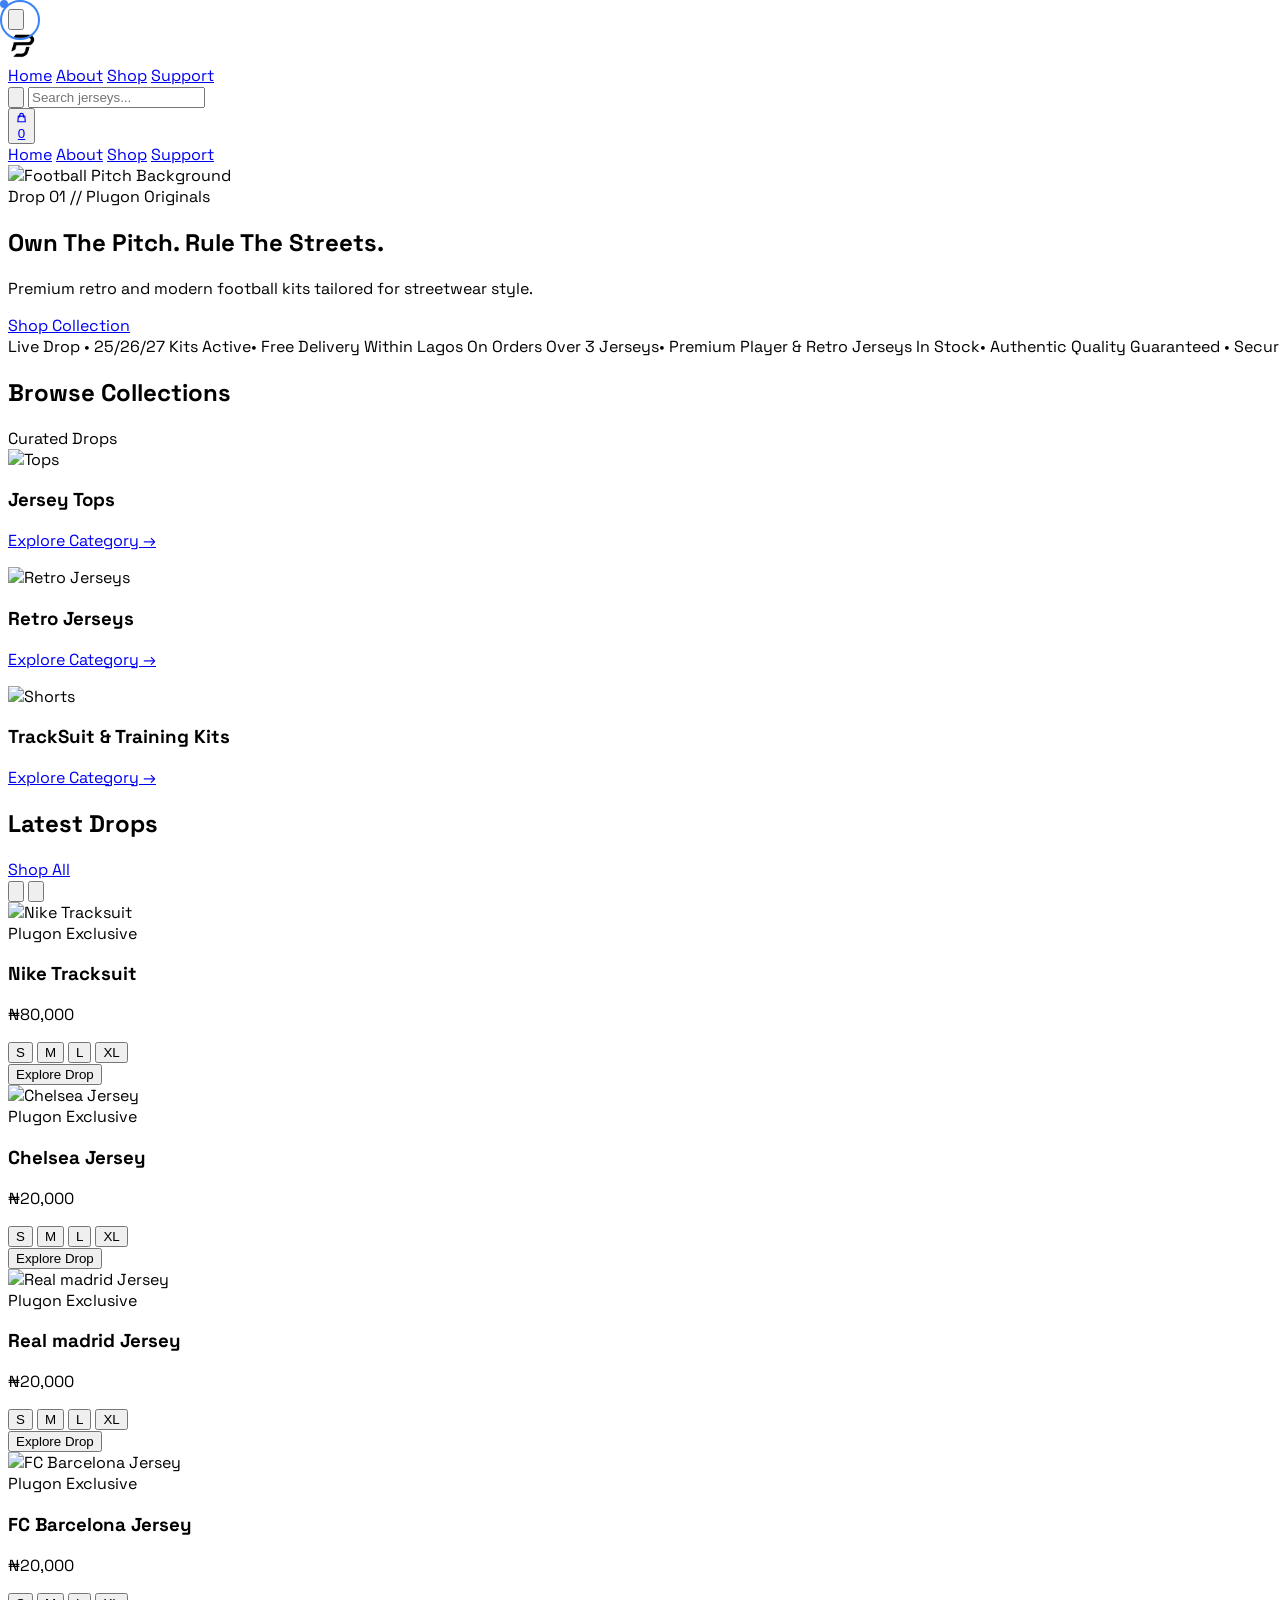
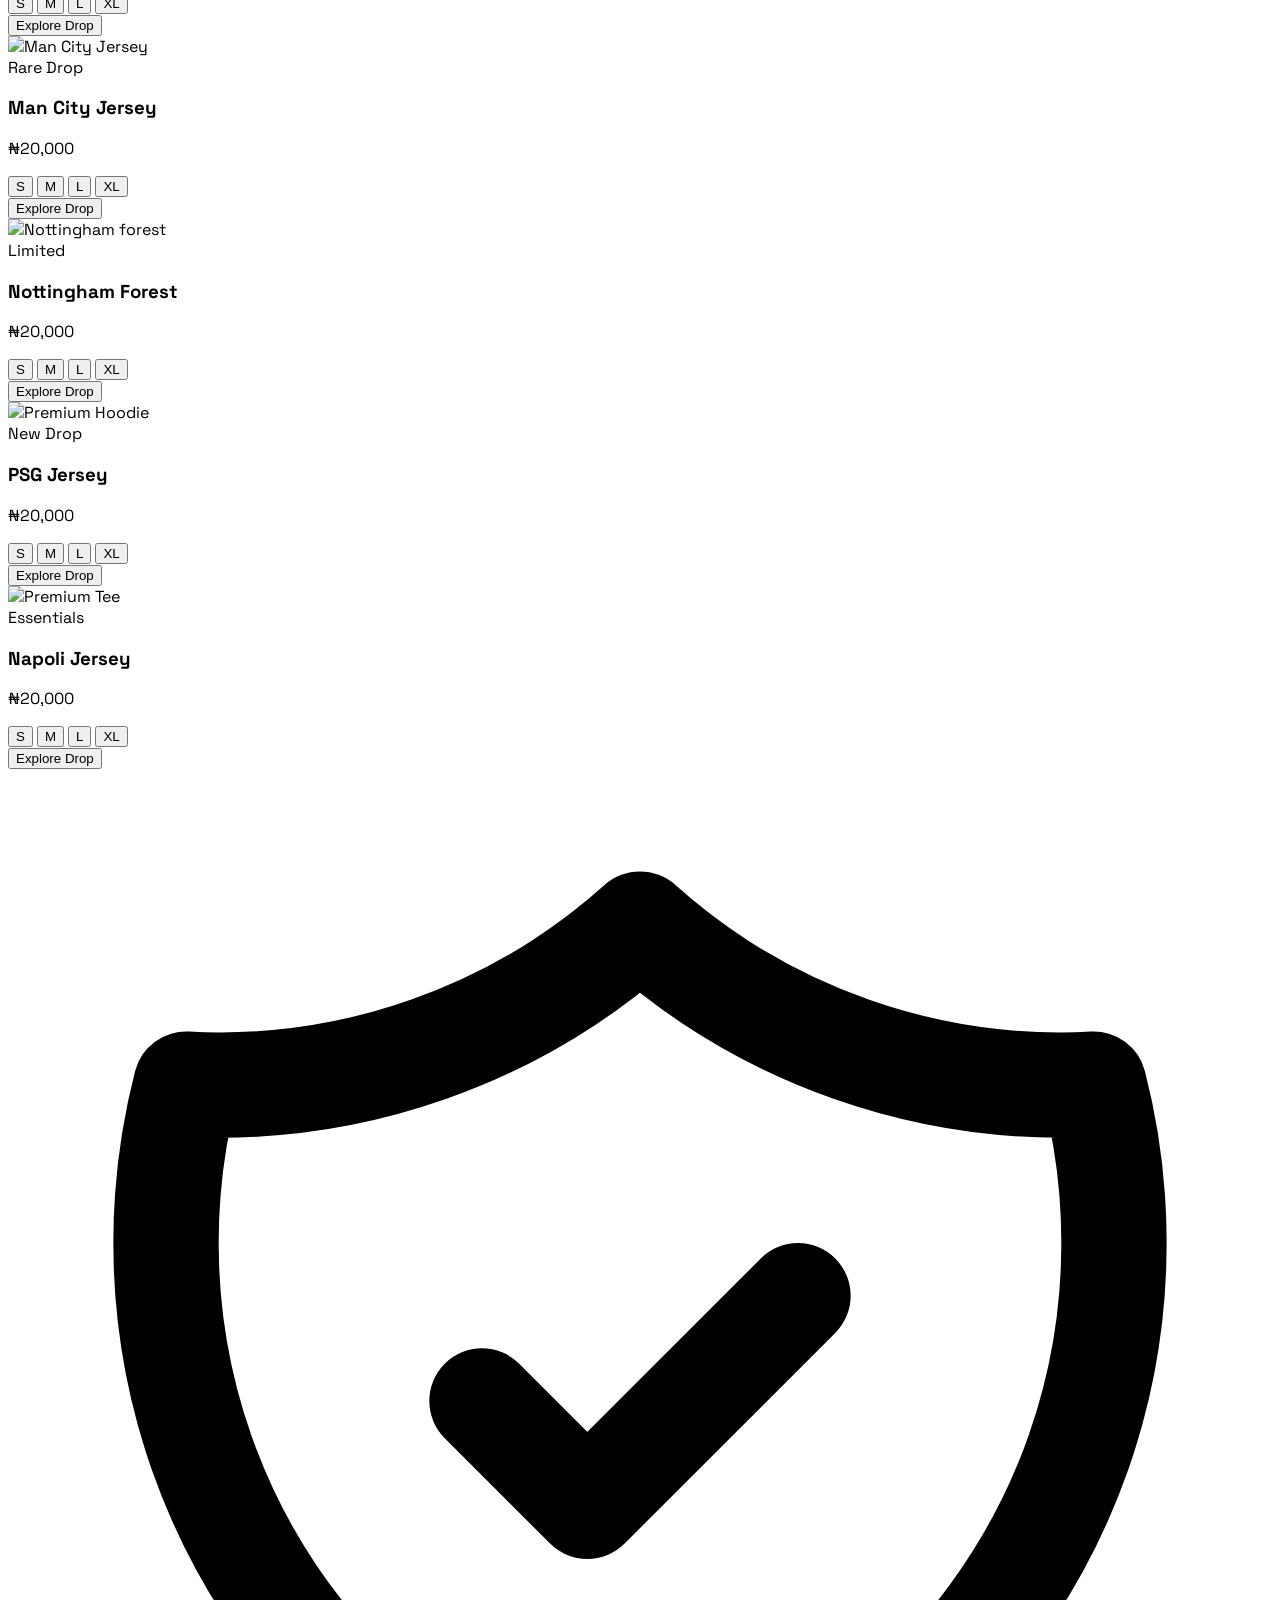
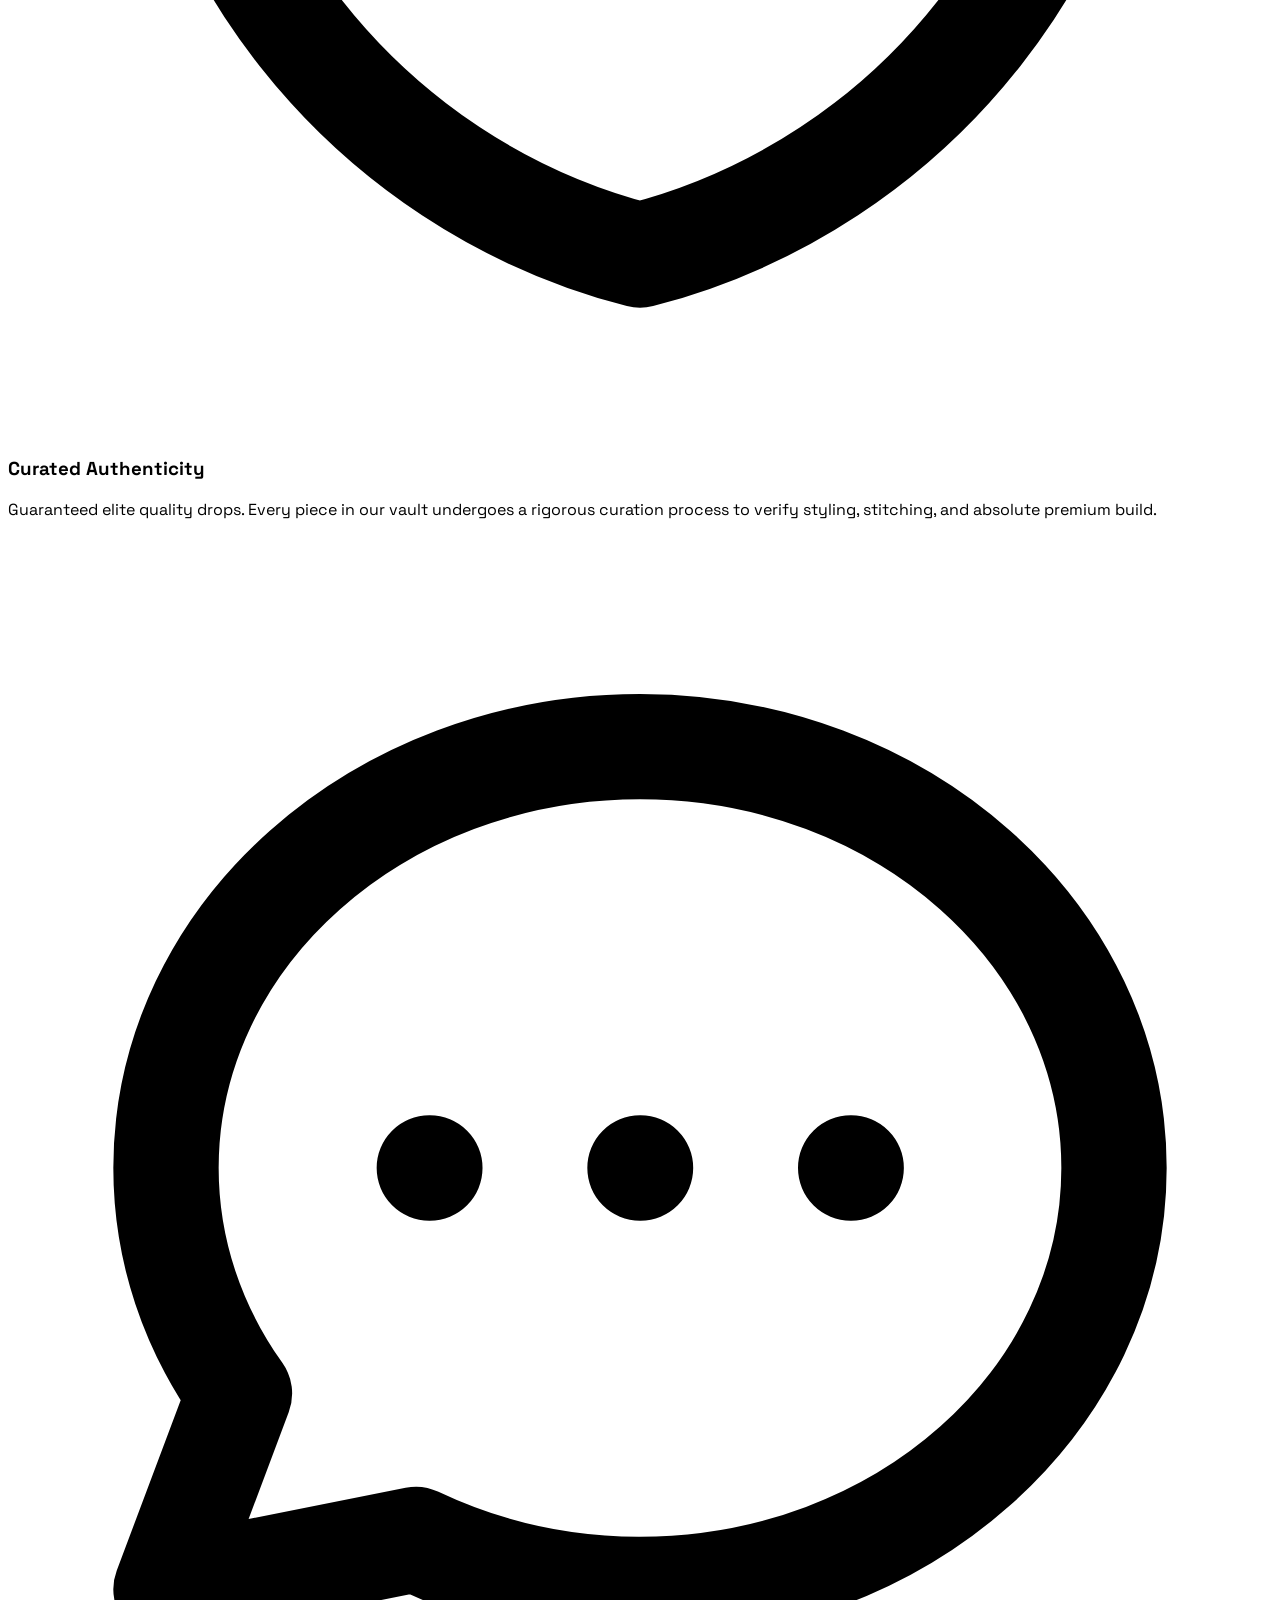
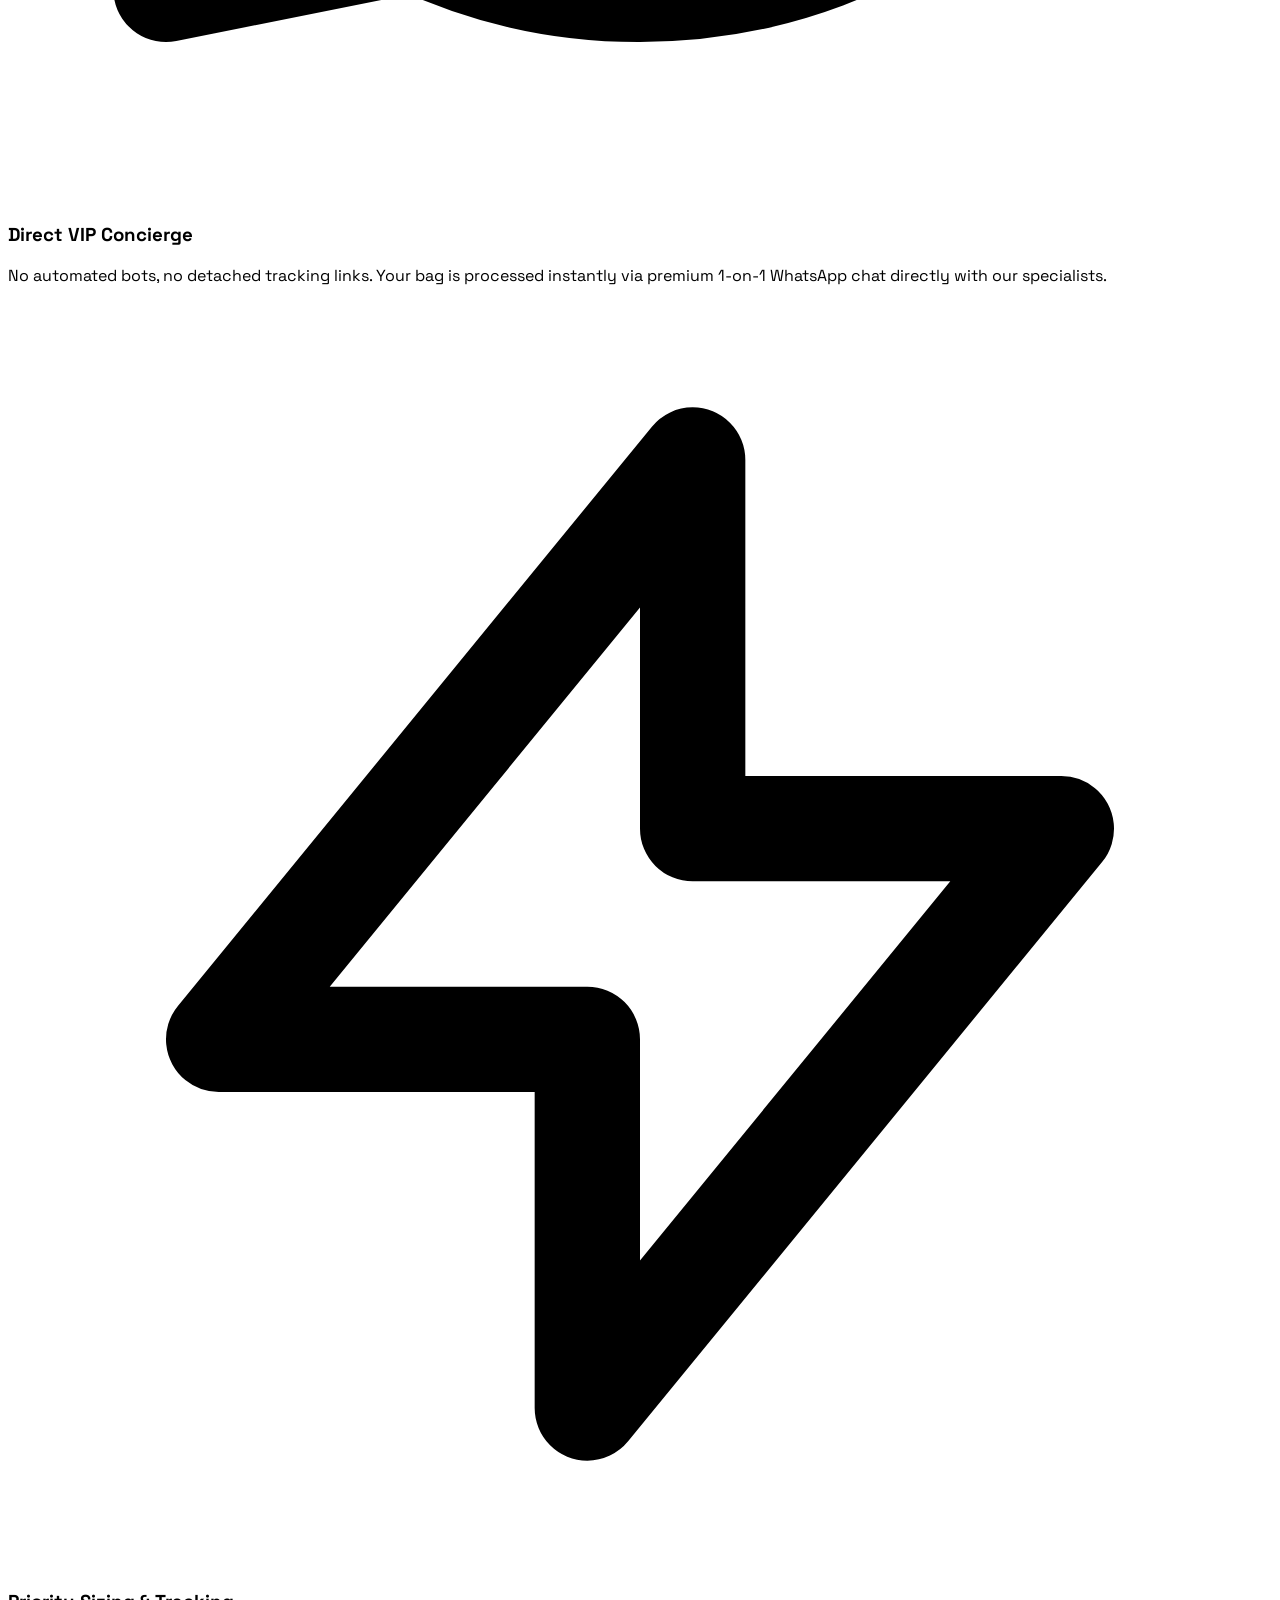
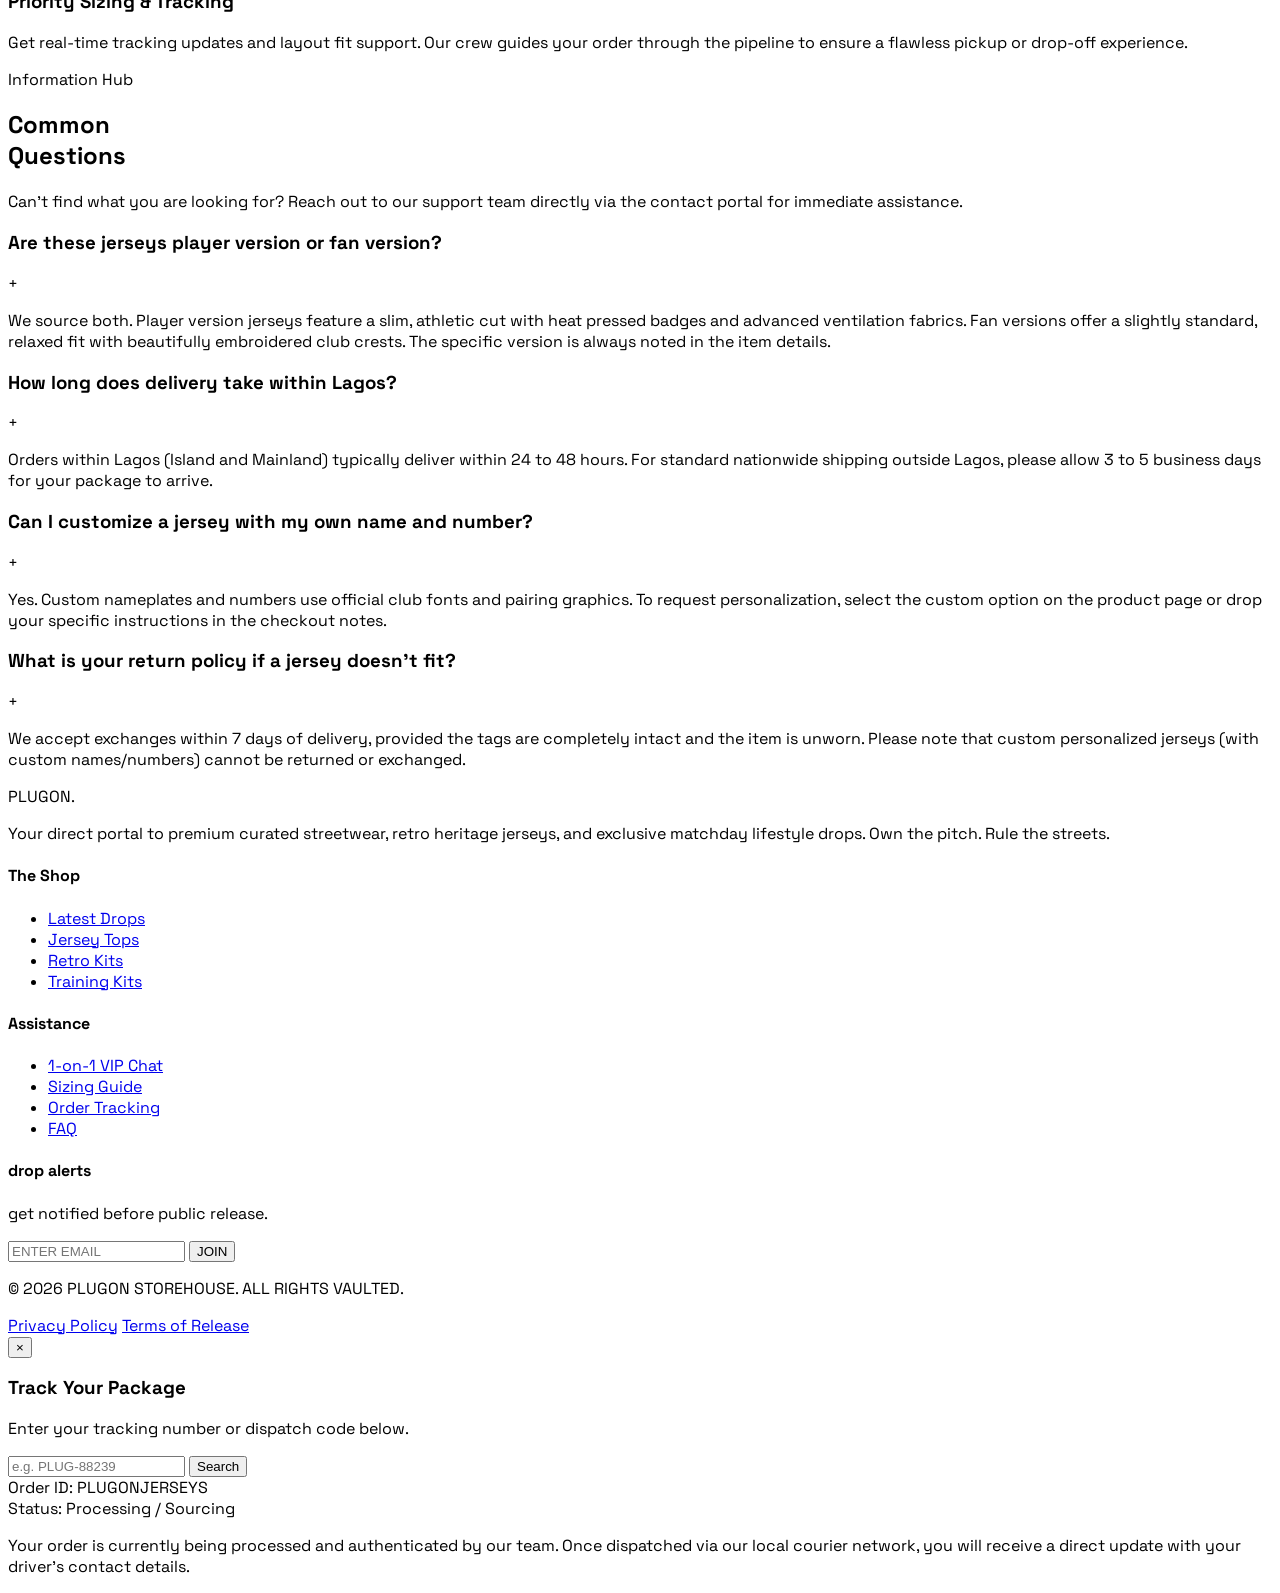
==== commit 6e0c1336: "plugonjersey" ====
--- a/index.html
+++ b/index.html
@@ -85,7 +85,8 @@
 
                     <!-- Brand -->
                     <div class="text-white font-black tracking-widest text-sm uppercase">
-                        PLUGON<span class="text-blue-500">.</span>
+                        <!-- PLUGON<span class="text-blue-500">.</span> -->
+                         <img style="width: 30px; height: 30px; border-radius: 5px;" src="./images/favicon.png" alt="logo">
                     </div>
 
                     <!-- Desktop Nav -->
@@ -335,8 +336,8 @@
                         <!-- CARD 1 -->
                         <div
                             class="snap-start shrink-0 w-[85%] sm:w-[calc(50%-12px)] lg:w-[calc(25%-18px)] group relative aspect-[3/4] rounded-2xl overflow-hidden bg-neutral-900 shadow-2xl border border-neutral-900 hover:border-neutral-800 transition-all duration-300">
-                            <img src="https://res.cloudinary.com/dvcuxyh99/image/upload/f_auto,q_auto/v1782149586/MANCHESTER-UNITED_nvdcwo.jpg"
-                                alt="man utd"
+                            <img src="https://res.cloudinary.com/dvcuxyh99/image/upload/v1783344626/Track_Suit_tjhaty.jpg"
+                                alt="Nike Tracksuit"
                                 class="absolute inset-0 w-full h-full object-cover transition-transform duration-700 ease-out group-hover:scale-105"
                                 loading="lazy" />
                             <div
@@ -349,8 +350,8 @@
                                 <div class="mb-3">
                                     <h3
                                         class="text-sm font-black uppercase tracking-tight text-white line-clamp-1 group-hover:text-blue-400 transition-colors duration-200">
-                                        Manchester United Jersey</h3>
-                                    <p class="text-xs font-bold text-neutral-400 mt-0.5">₦30.00</p>
+                                        Nike Tracksuit</h3>
+                                    <p class="text-xs font-bold text-neutral-400 mt-0.5">₦80,000</p>
                                 </div>
                                 <div class="mb-4">
                                     <div
@@ -391,10 +392,10 @@
                                     <h3
                                         class="text-sm font-black uppercase tracking-tight text-white line-clamp-1 group-hover:text-blue-400 transition-colors duration-200">
                                         Chelsea Jersey</h3>
-                                    <p class="text-xs font-bold text-neutral-400 mt-0.5">₦39.00</p>
+                                    <p class="text-xs font-bold text-neutral-400 mt-0.5">₦20,000</p>
                                 </div>
                                 <div class="mb-4">
-                                    <div class="grid grid-cols-4 gap-1">
+                                    <div class="grid grid-cols-4 gap-1 rounded-md bg-black/15 backdrop-blur-md p-1 border border-white/10">
                                         <button type="button"
                                             class="py-1 text-[10px] font-black uppercase rounded bg-white/5 border border-white/10 text-neutral-300 hover:bg-blue-500 hover:text-white">S</button>
                                         <button type="button"
@@ -417,7 +418,7 @@
                         <div
                             class="snap-start shrink-0 w-[85%] sm:w-[calc(50%-12px)] lg:w-[calc(25%-18px)] group relative aspect-[3/4] rounded-2xl overflow-hidden bg-neutral-900 shadow-2xl border border-neutral-900 hover:border-neutral-800 transition-all duration-300">
                             <img src="https://res.cloudinary.com/dvcuxyh99/image/upload/f_auto,q_auto/v1782149584/Real-Madrid_a01wyc.jpg"
-                                alt="LA Dodgers Rose"
+                                alt="Real madrid Jersey"
                                 class="absolute inset-0 w-full h-full object-cover transition-transform duration-700 ease-out group-hover:scale-105"
                                 loading="lazy" />
                             <div
@@ -430,11 +431,11 @@
                                 <div class="mb-3">
                                     <h3
                                         class="text-sm font-black uppercase tracking-tight text-white line-clamp-1 group-hover:text-blue-400 transition-colors duration-200">
-                                        LA Dodgers 'Rose Emblem'</h3>
-                                    <p class="text-xs font-bold text-neutral-400 mt-0.5">₦39.99</p>
+                                        Real madrid Jersey</h3>
+                                    <p class="text-xs font-bold text-neutral-400 mt-0.5">₦20,000</p>
                                 </div>
                                 <div class="mb-4">
-                                    <div class="grid grid-cols-4 gap-1">
+                                    <div class="grid grid-cols-4 gap-1 rounded-md bg-black/15 backdrop-blur-md p-1 border border-white/10">
                                         <button type="button"
                                             class="py-1 text-[10px] font-black uppercase rounded bg-white/5 border border-white/10 text-neutral-300 hover:bg-blue-500 hover:text-white">S</button>
                                         <button type="button"
@@ -457,7 +458,7 @@
                         <div
                             class="snap-start shrink-0 w-[85%] sm:w-[calc(50%-12px)] lg:w-[calc(25%-18px)] group relative aspect-[3/4] rounded-2xl overflow-hidden bg-neutral-900 shadow-2xl border border-neutral-900 hover:border-neutral-800 transition-all duration-300">
                             <img src=" https://res.cloudinary.com/dvcuxyh99/image/upload/f_auto,q_auto/v1782149584/FC-Barcelona_it9w9b.jpg"
-                                alt="NY Yankees Rose"
+                                alt="FC Barcelona Jersey"
                                 class="absolute inset-0 w-full h-full object-cover transition-transform duration-700 ease-out group-hover:scale-105"
                                 loading="lazy" />
                             <div
@@ -470,11 +471,11 @@
                                 <div class="mb-3">
                                     <h3
                                         class="text-sm font-black uppercase tracking-tight text-white line-clamp-1 group-hover:text-blue-400 transition-colors duration-200">
-                                        NY Yankees 'Rose Emblem'</h3>
-                                    <p class="text-xs font-bold text-neutral-400 mt-0.5">₦39.99</p>
+                                        FC Barcelona Jersey</h3>
+                                    <p class="text-xs font-bold text-neutral-400 mt-0.5">₦20,000</p>
                                 </div>
                                 <div class="mb-4">
-                                    <div class="grid grid-cols-4 gap-1">
+                                    <div class="grid grid-cols-4 gap-1 rounded-md bg-black/15 backdrop-blur-md p-1 border border-white/10">
                                         <button type="button"
                                             class="py-1 text-[10px] font-black uppercase rounded bg-white/5 border border-white/10 text-neutral-300 hover:bg-blue-500 hover:text-white">S</button>
                                         <button type="button"
@@ -497,7 +498,7 @@
                         <div
                             class="snap-start shrink-0 w-[85%] sm:w-[calc(50%-12px)] lg:w-[calc(25%-18px)] group relative aspect-[3/4] rounded-2xl overflow-hidden bg-neutral-900 shadow-2xl border border-neutral-900 hover:border-neutral-800 transition-all duration-300">
                             <img src=" https://res.cloudinary.com/dvcuxyh99/image/upload/f_auto,q_auto/v1782149585/man-city_pzfxi2.jpg"
-                                alt="Retro Jersey"
+                                alt="Man City Jersey"
                                 class="absolute inset-0 w-full h-full object-cover transition-transform duration-700 ease-out group-hover:scale-105"
                                 loading="lazy" />
                             <div
@@ -510,11 +511,11 @@
                                 <div class="mb-3">
                                     <h3
                                         class="text-sm font-black uppercase tracking-tight text-white line-clamp-1 group-hover:text-blue-400 transition-colors duration-200">
-                                        Retro 1998 Heritage Jersey</h3>
-                                    <p class="text-xs font-bold text-neutral-400 mt-0.5">₦85.00</p>
+                                       Man City Jersey</h3>
+                                    <p class="text-xs font-bold text-neutral-400 mt-0.5">₦20,000</p>
                                 </div>
                                 <div class="mb-4">
-                                    <div class="grid grid-cols-4 gap-1">
+                                    <div class="grid grid-cols-4 gap-1 rounded-md bg-black/15 backdrop-blur-md p-1 border border-white/10">
                                         <button type="button"
                                             class="py-1 text-[10px] font-black uppercase rounded bg-white/5 border border-white/10 text-neutral-300 hover:bg-blue-500 hover:text-white">S</button>
                                         <button type="button"
@@ -537,7 +538,7 @@
                         <div
                             class="snap-start shrink-0 w-[85%] sm:w-[calc(50%-12px)] lg:w-[calc(25%-18px)] group relative aspect-[3/4] rounded-2xl overflow-hidden bg-neutral-900 shadow-2xl border border-neutral-900 hover:border-neutral-800 transition-all duration-300">
                             <img src="https://res.cloudinary.com/dvcuxyh99/image/upload/f_auto,q_auto/v1782149586/Nottingham-Forest-Away-Jersey_sdexim.jpg"
-                                alt="Pitch Jacket"
+                                alt="Nottingham forest"
                                 class="absolute inset-0 w-full h-full object-cover transition-transform duration-700 ease-out group-hover:scale-105"
                                 loading="lazy" />
                             <div
@@ -549,11 +550,11 @@
                                 <div class="mb-3">
                                     <h3
                                         class="text-sm font-black uppercase tracking-tight text-white line-clamp-1 group-hover:text-blue-400 transition-colors duration-200">
-                                        Saturdays Pitch Jacket</h3>
-                                    <p class="text-xs font-bold text-neutral-400 mt-0.5">₦120.00</p>
+                                        Nottingham Forest</h3>
+                                    <p class="text-xs font-bold text-neutral-400 mt-0.5">₦20,000</p>
                                 </div>
                                 <div class="mb-4">
-                                    <div class="grid grid-cols-4 gap-1">
+                                    <div class="grid grid-cols-4 gap-1 rounded-md bg-black/15 backdrop-blur-md p-1 border border-white/10">
                                         <button type="button"
                                             class="py-1 text-[10px] font-black uppercase rounded bg-white/5 border border-white/10 text-neutral-300 hover:bg-blue-500 hover:text-white">S</button>
                                         <button type="button"
@@ -589,11 +590,11 @@
                                 <div class="mb-3">
                                     <h3
                                         class="text-sm font-black uppercase tracking-tight text-white line-clamp-1 group-hover:text-blue-400 transition-colors duration-200">
-                                        Cyberpunk Oversized Hoodie</h3>
-                                    <p class="text-xs font-bold text-neutral-400 mt-0.5">₦75.00</p>
+                                        PSG Jersey</h3>
+                                    <p class="text-xs font-bold text-neutral-400 mt-0.5">₦20,000</p>
                                 </div>
                                 <div class="mb-4">
-                                    <div class="grid grid-cols-4 gap-1">
+                                    <div class="grid grid-cols-4 gap-1 rounded-md bg-black/15 backdrop-blur-md p-1 border border-white/10">
                                         <button type="button"
                                             class="py-1 text-[10px] font-black uppercase rounded bg-white/5 border border-white/10 text-neutral-300 hover:bg-blue-500 hover:text-white">S</button>
                                         <button type="button"
@@ -628,11 +629,11 @@
                                 <div class="mb-3">
                                     <h3
                                         class="text-sm font-black uppercase tracking-tight text-white line-clamp-1 group-hover:text-blue-400 transition-colors duration-200">
-                                        Heavyweight Mineral Wash Tee</h3>
-                                    <p class="text-xs font-bold text-neutral-400 mt-0.5">₦45.00</p>
+                                        Napoli Jersey</h3>
+                                    <p class="text-xs font-bold text-neutral-400 mt-0.5">₦20,000</p>
                                 </div>
                                 <div class="mb-4">
-                                    <div class="grid grid-cols-4 gap-1">
+                                    <div class="grid grid-cols-4 gap-1 rounded-md bg-black/15 backdrop-blur-md p-1 border border-white/10">
                                         <button type="button"
                                             class="py-1 text-[10px] font-black uppercase rounded bg-white/5 border border-white/10 text-neutral-300 hover:bg-blue-500 hover:text-white">S</button>
                                         <button type="button"
@@ -762,7 +763,7 @@
                     </div>
                     <div class="faq-content max-h-0 overflow-hidden transition-all duration-300 ease-in-out">
                         <p class="text-xs text-[#9AA3AE] pt-4 leading-relaxed max-w-2xl">
-                            We source both. Player version jerseys feature a slim, athletic cut with heat-pressed badges
+                            We source both. Player version jerseys feature a slim, athletic cut with heat pressed badges
                             and advanced ventilation fabrics. Fan versions offer a slightly standard, relaxed fit with
                             beautifully embroidered club crests. The specific version is always noted in the item
                             details.
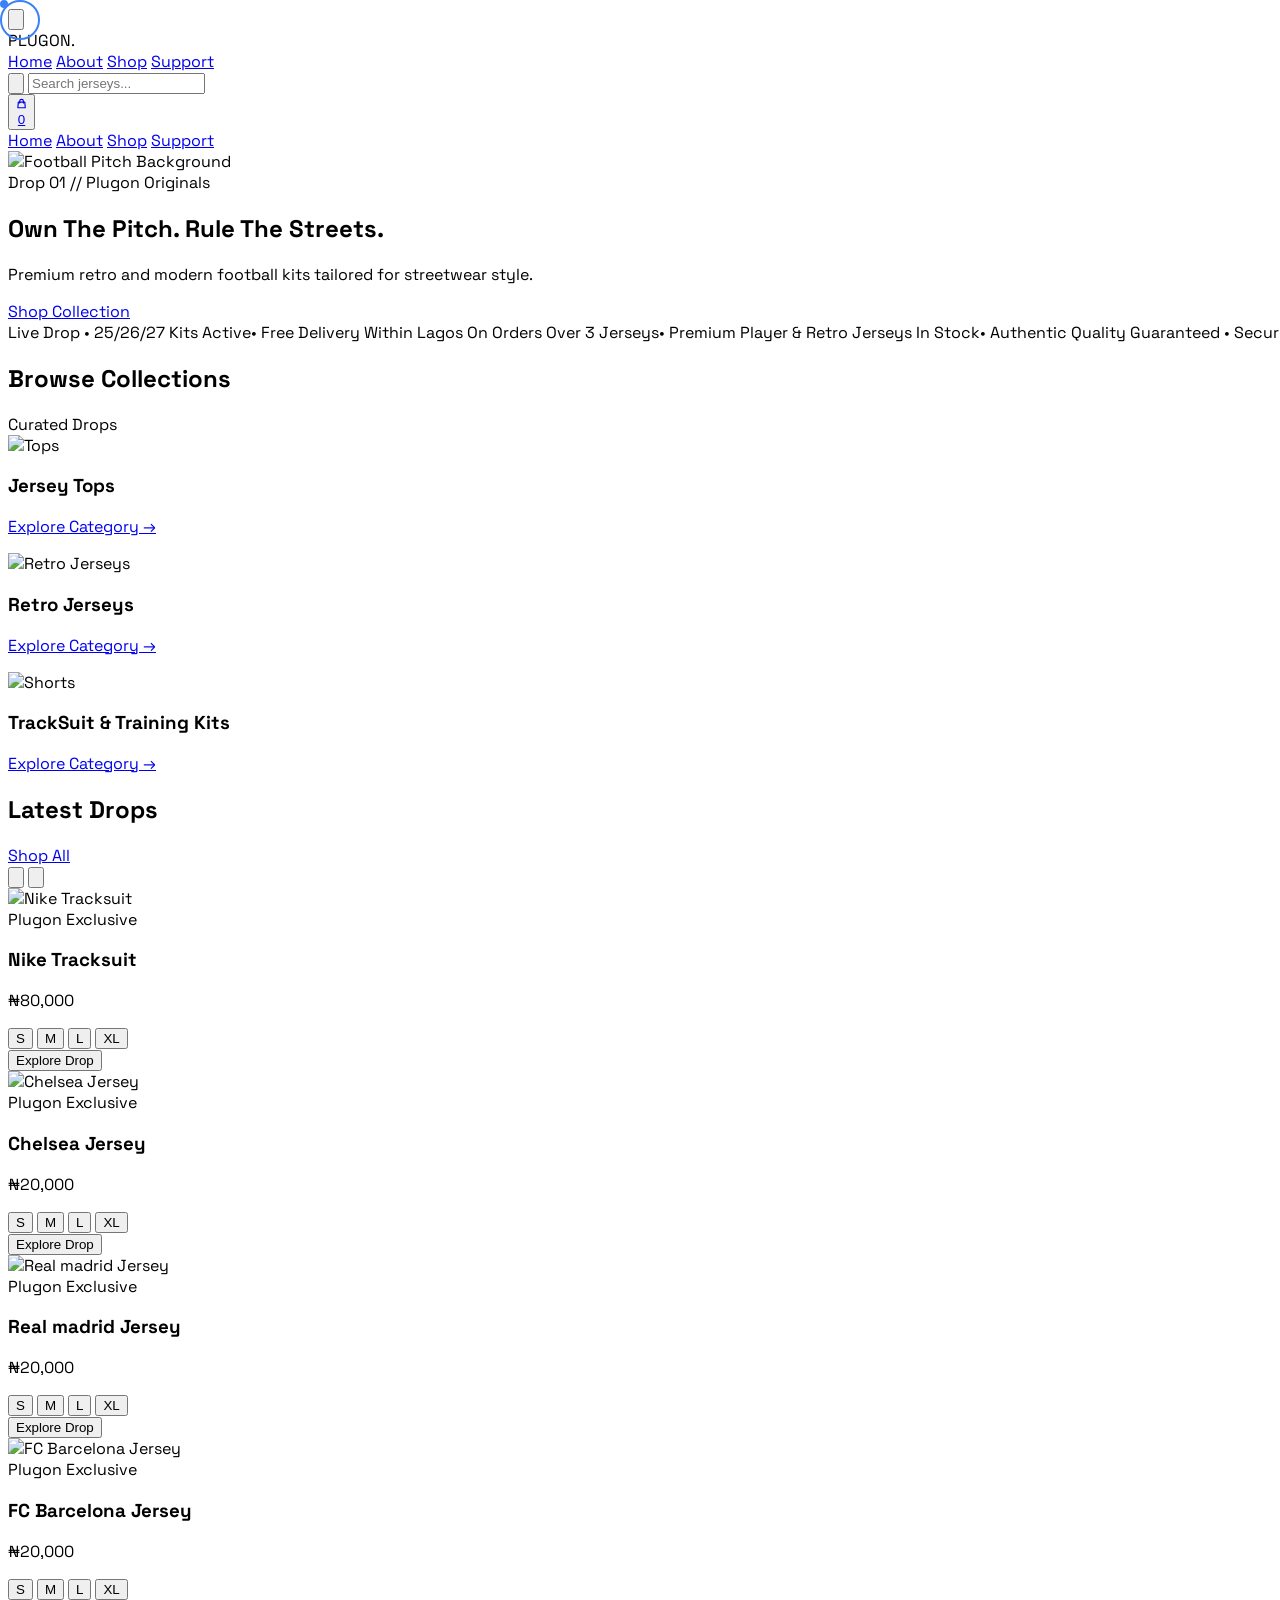
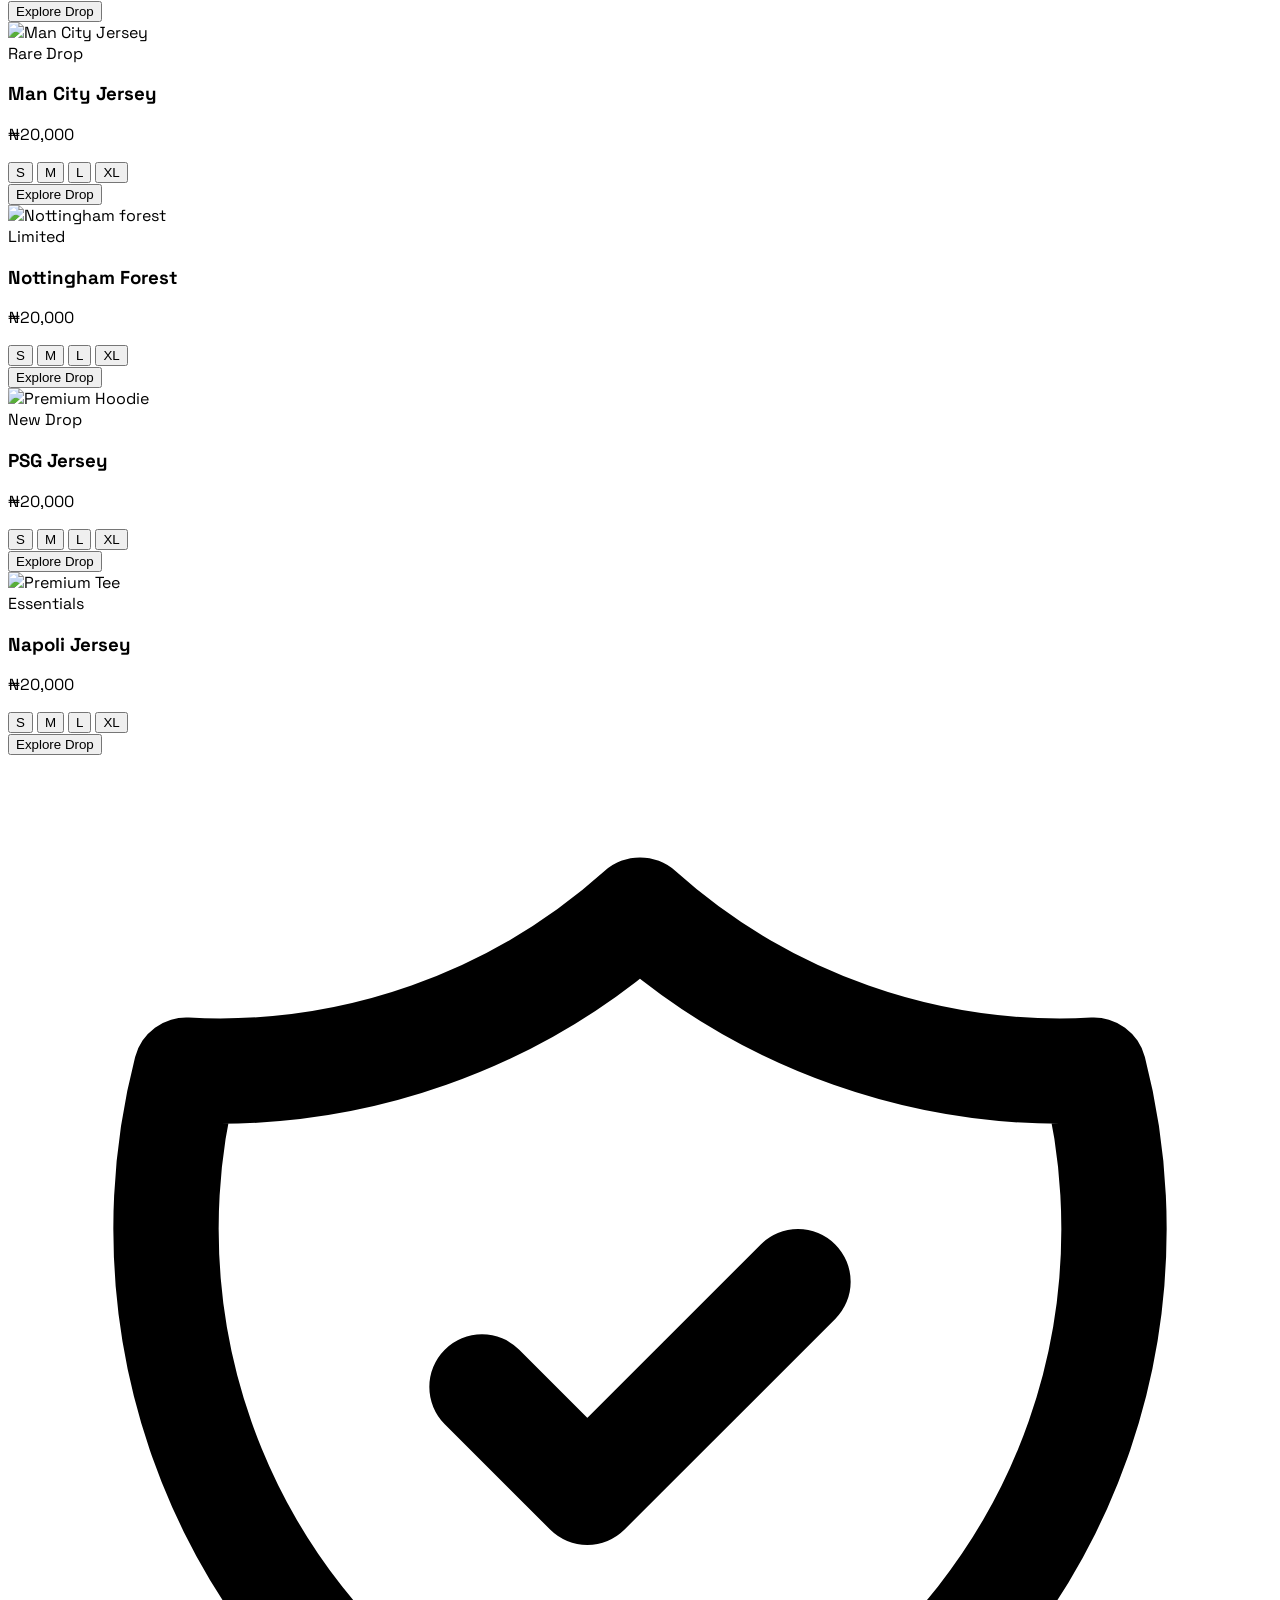
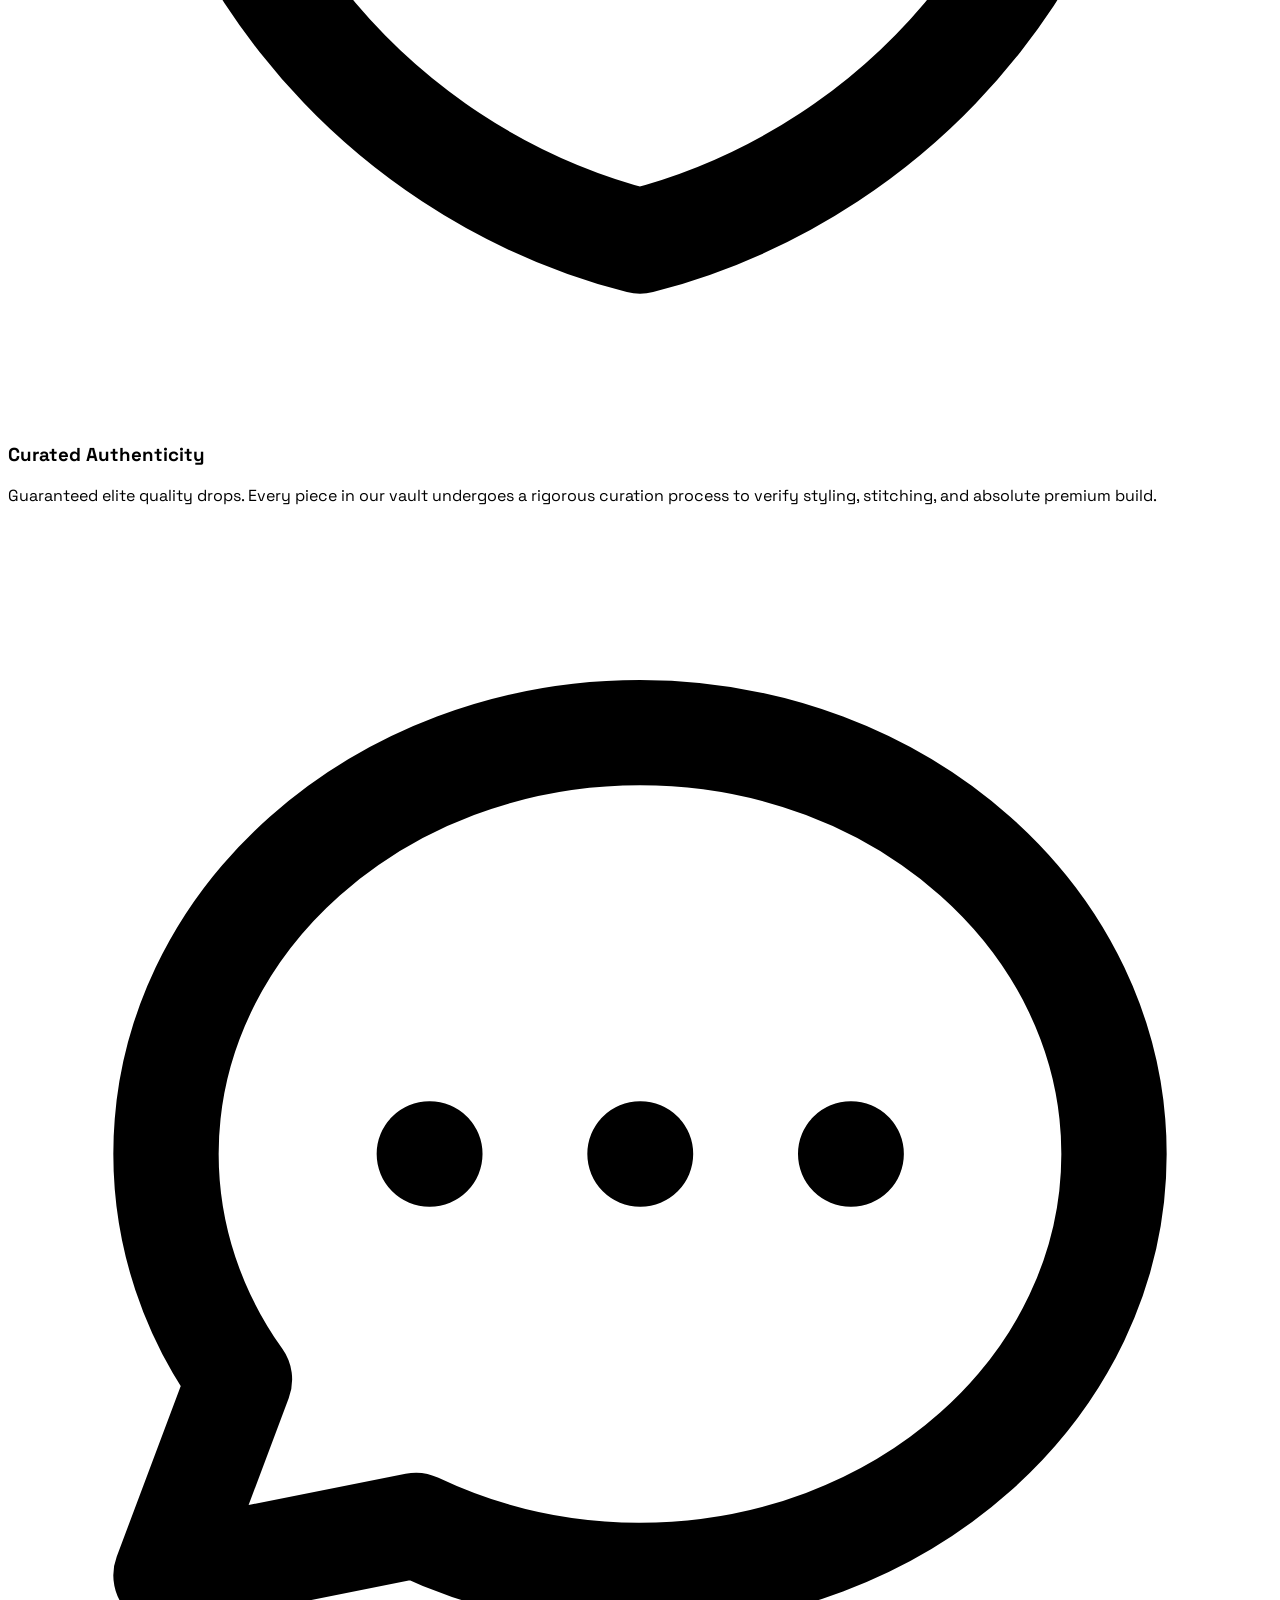
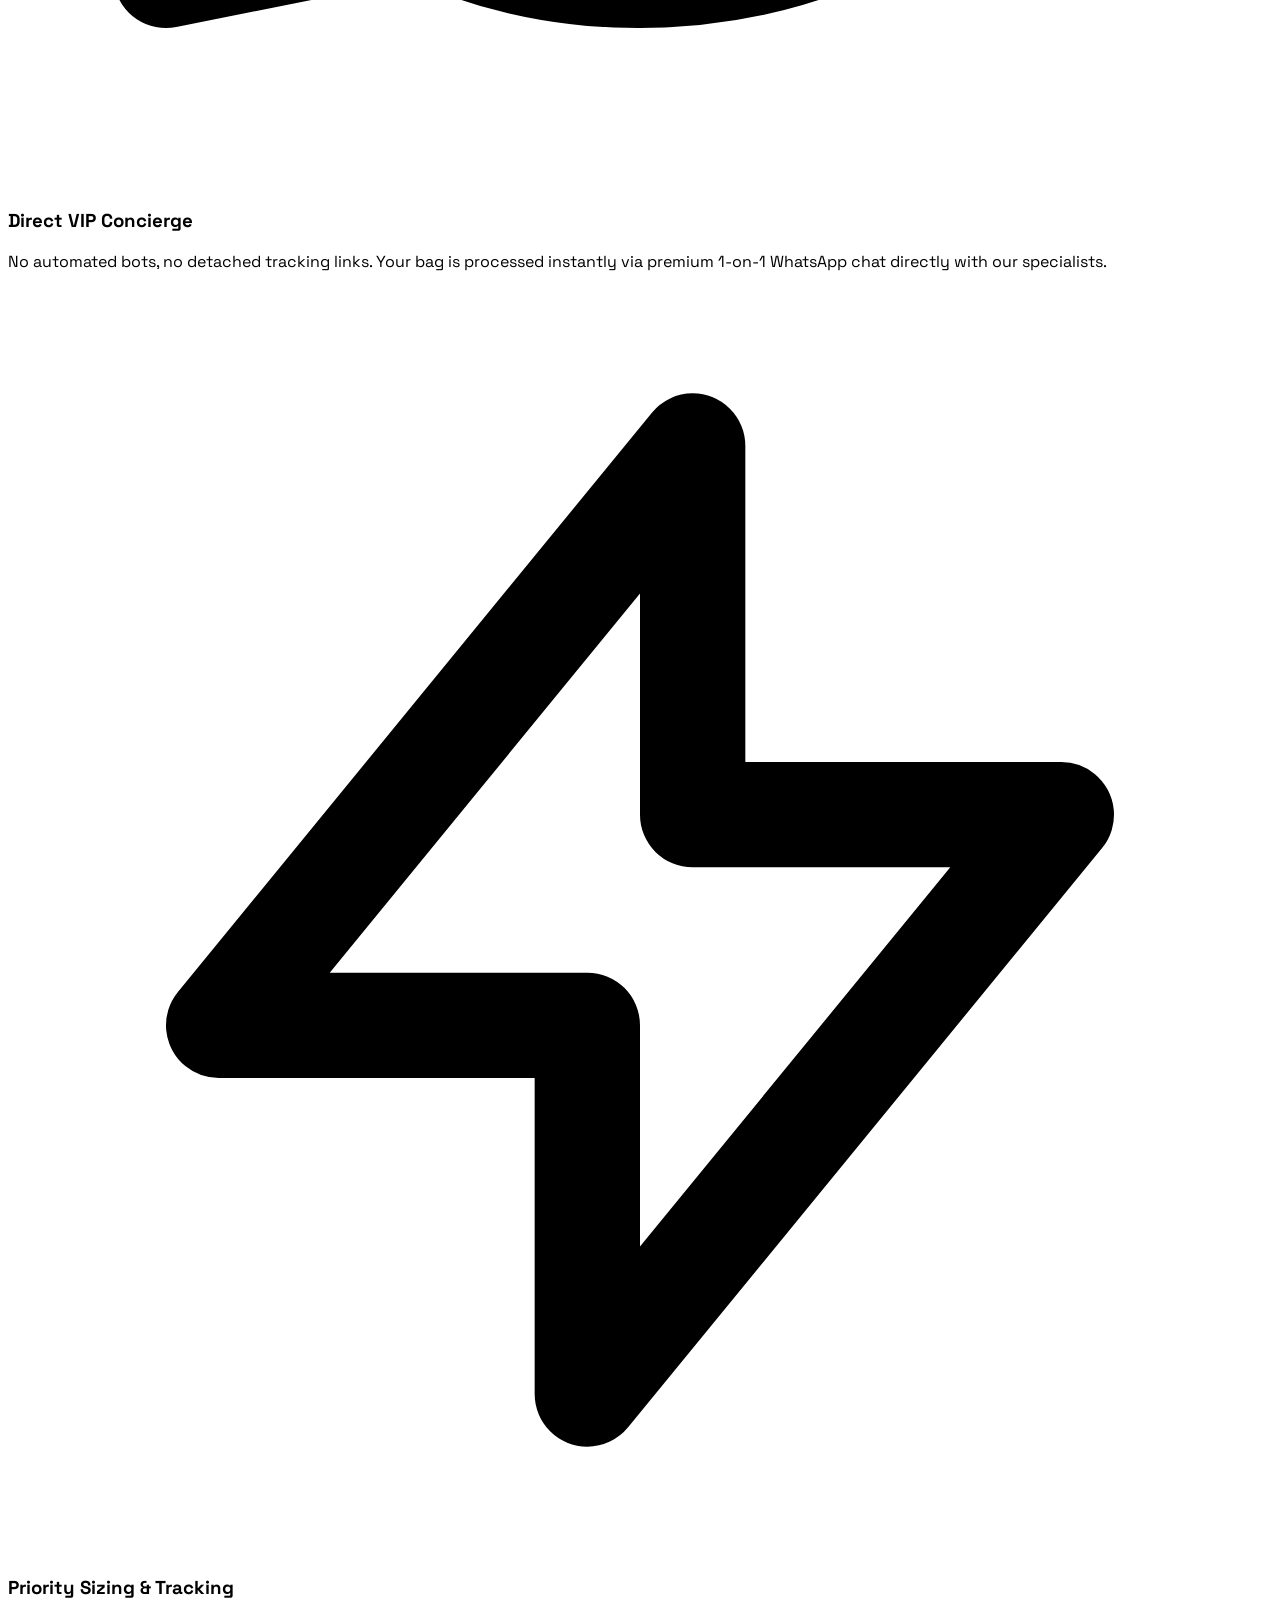
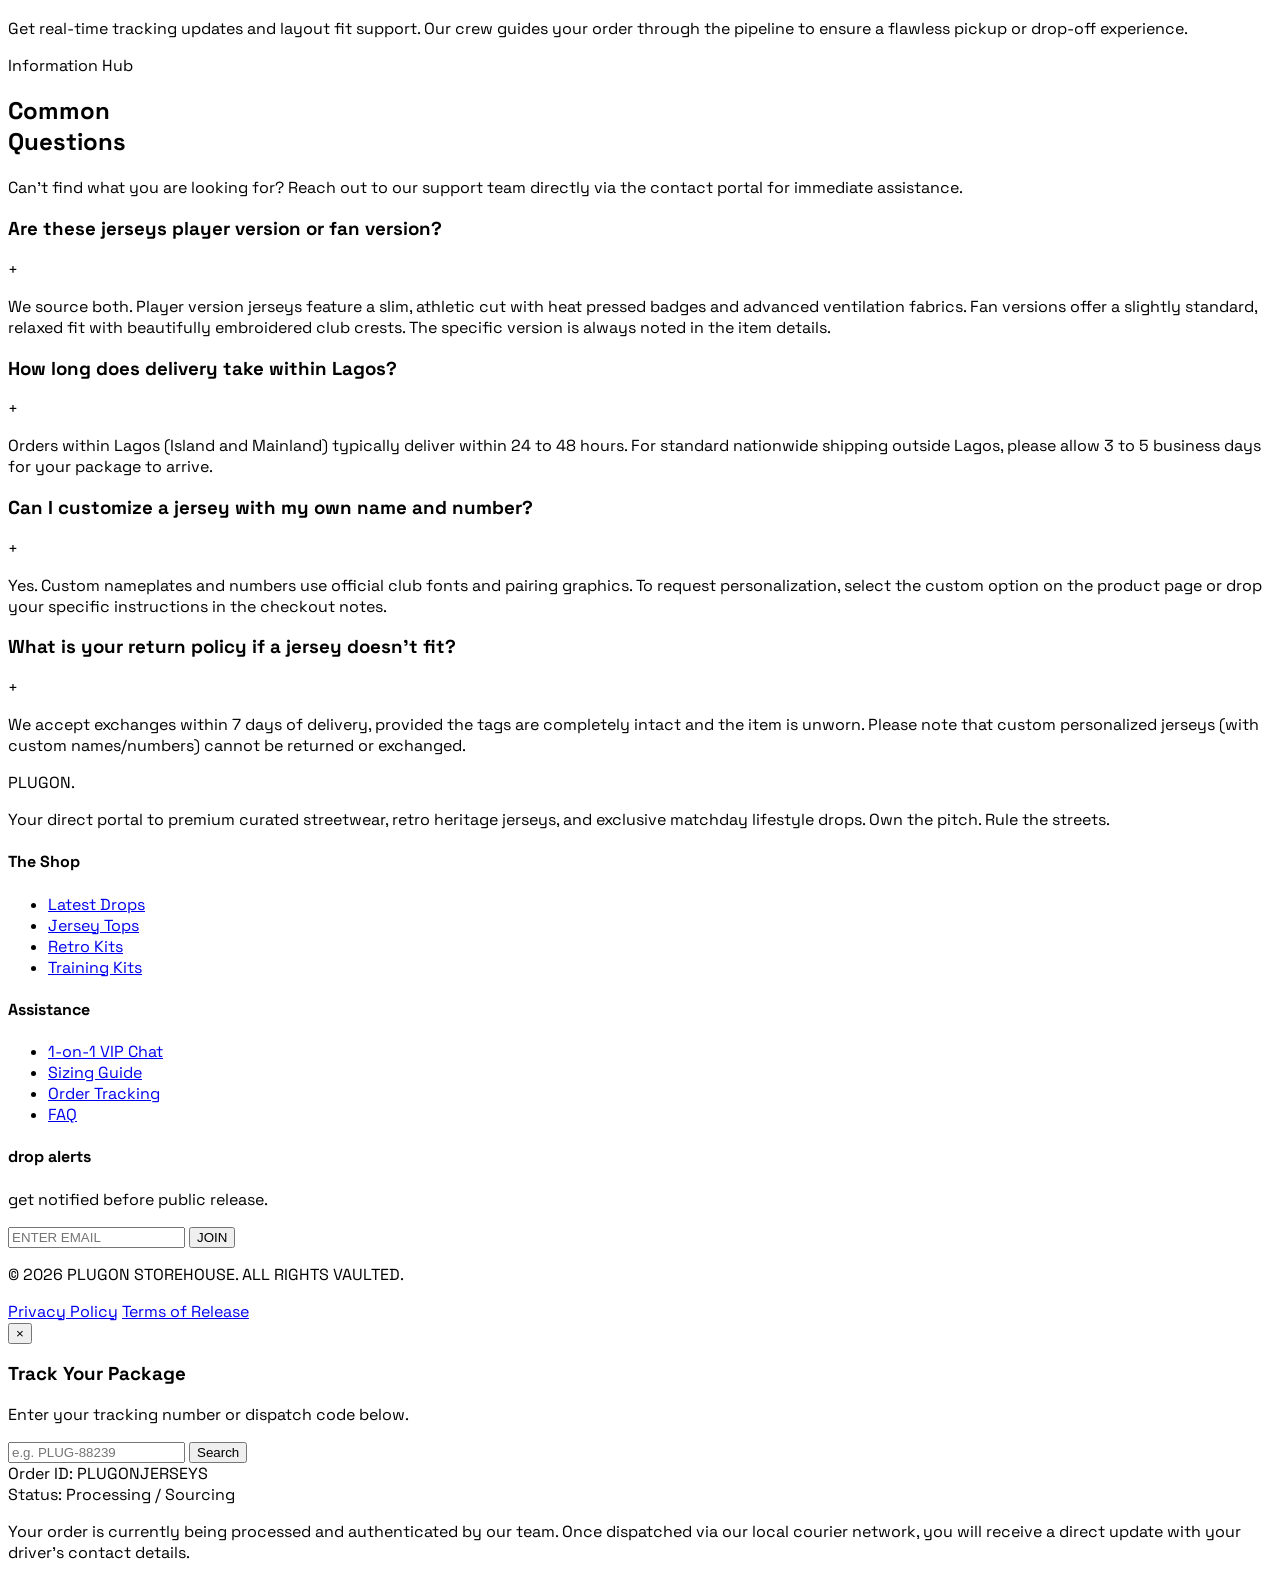
==== commit c423c780: "fixed alignment" ====
--- a/index.html
+++ b/index.html
@@ -85,8 +85,7 @@
 
                     <!-- Brand -->
                     <div class="text-white font-black tracking-widest text-sm uppercase">
-                        <!-- PLUGON<span class="text-blue-500">.</span> -->
-                         <img style="width: 30px; height: 30px; border-radius: 5px;" src="./images/favicon.png" alt="logo">
+                        PLUGON<span class="text-blue-500">.</span>
                     </div>
 
                     <!-- Desktop Nav -->
